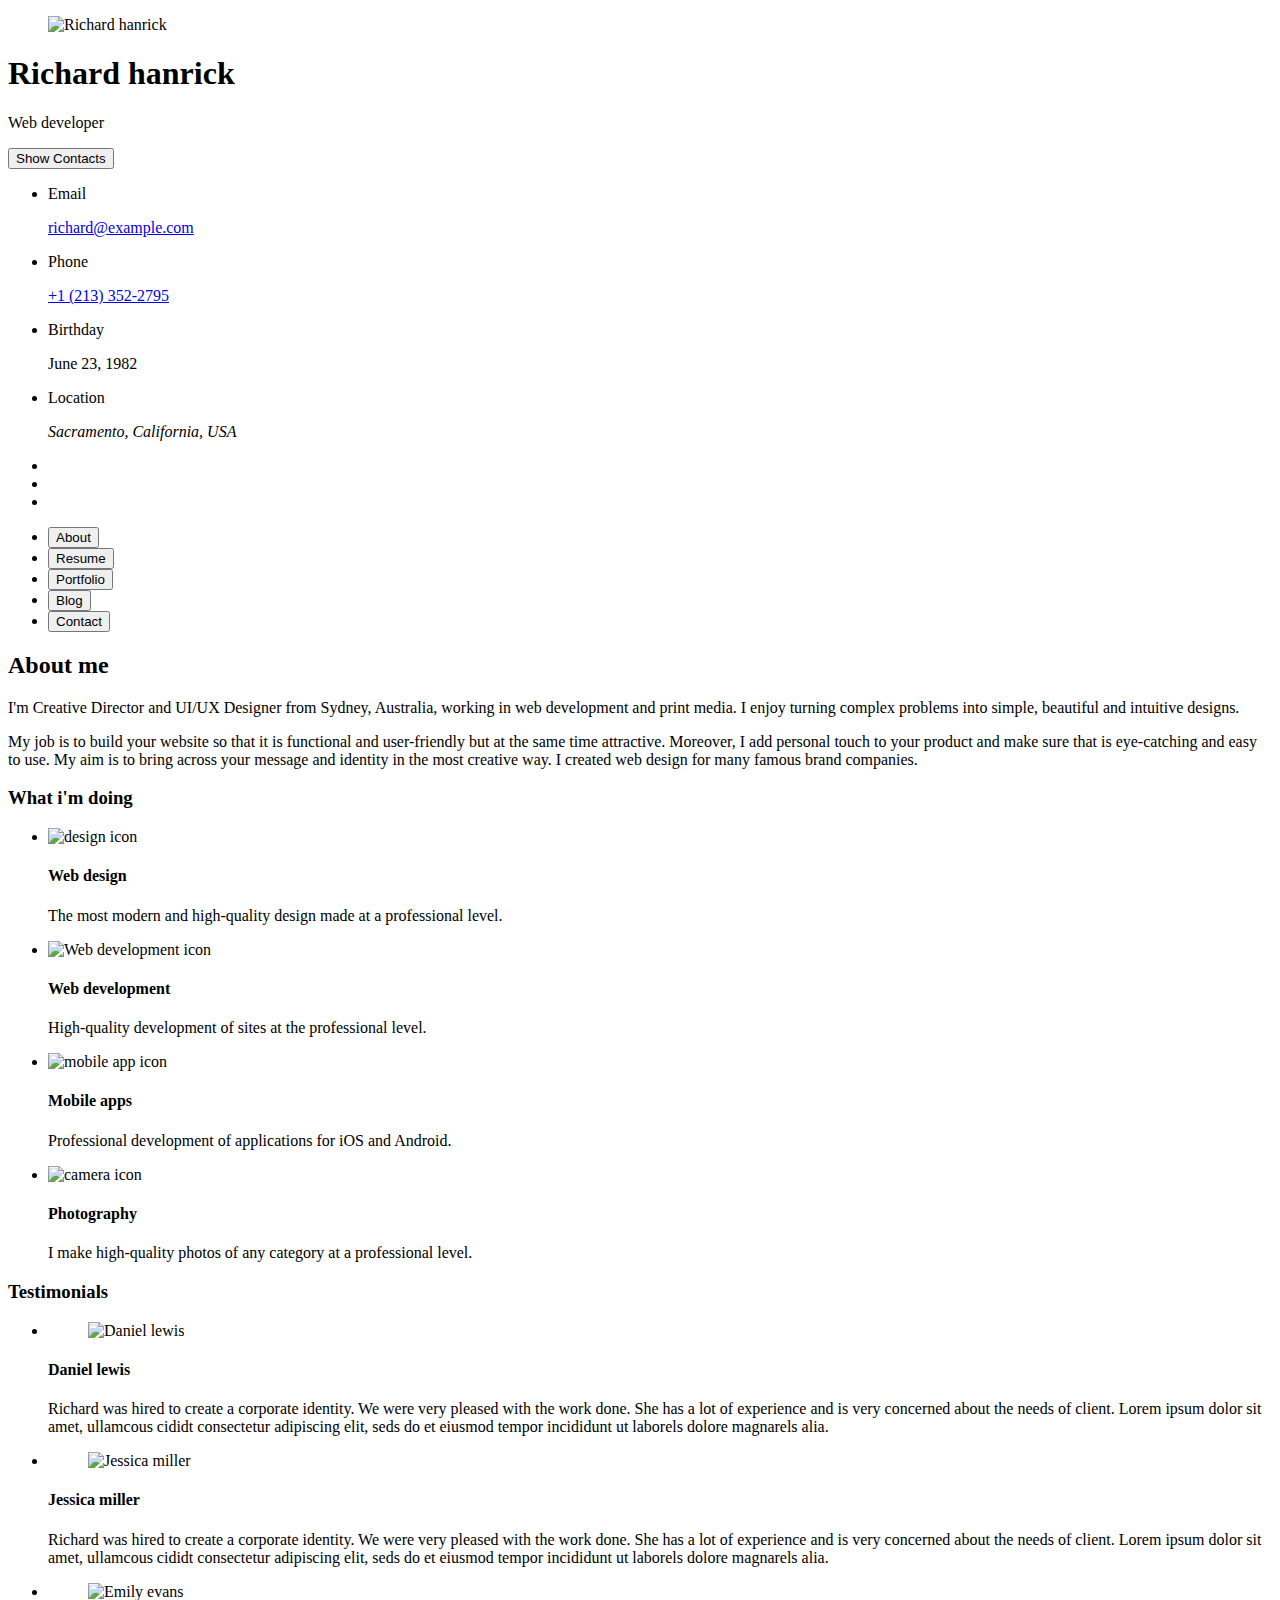
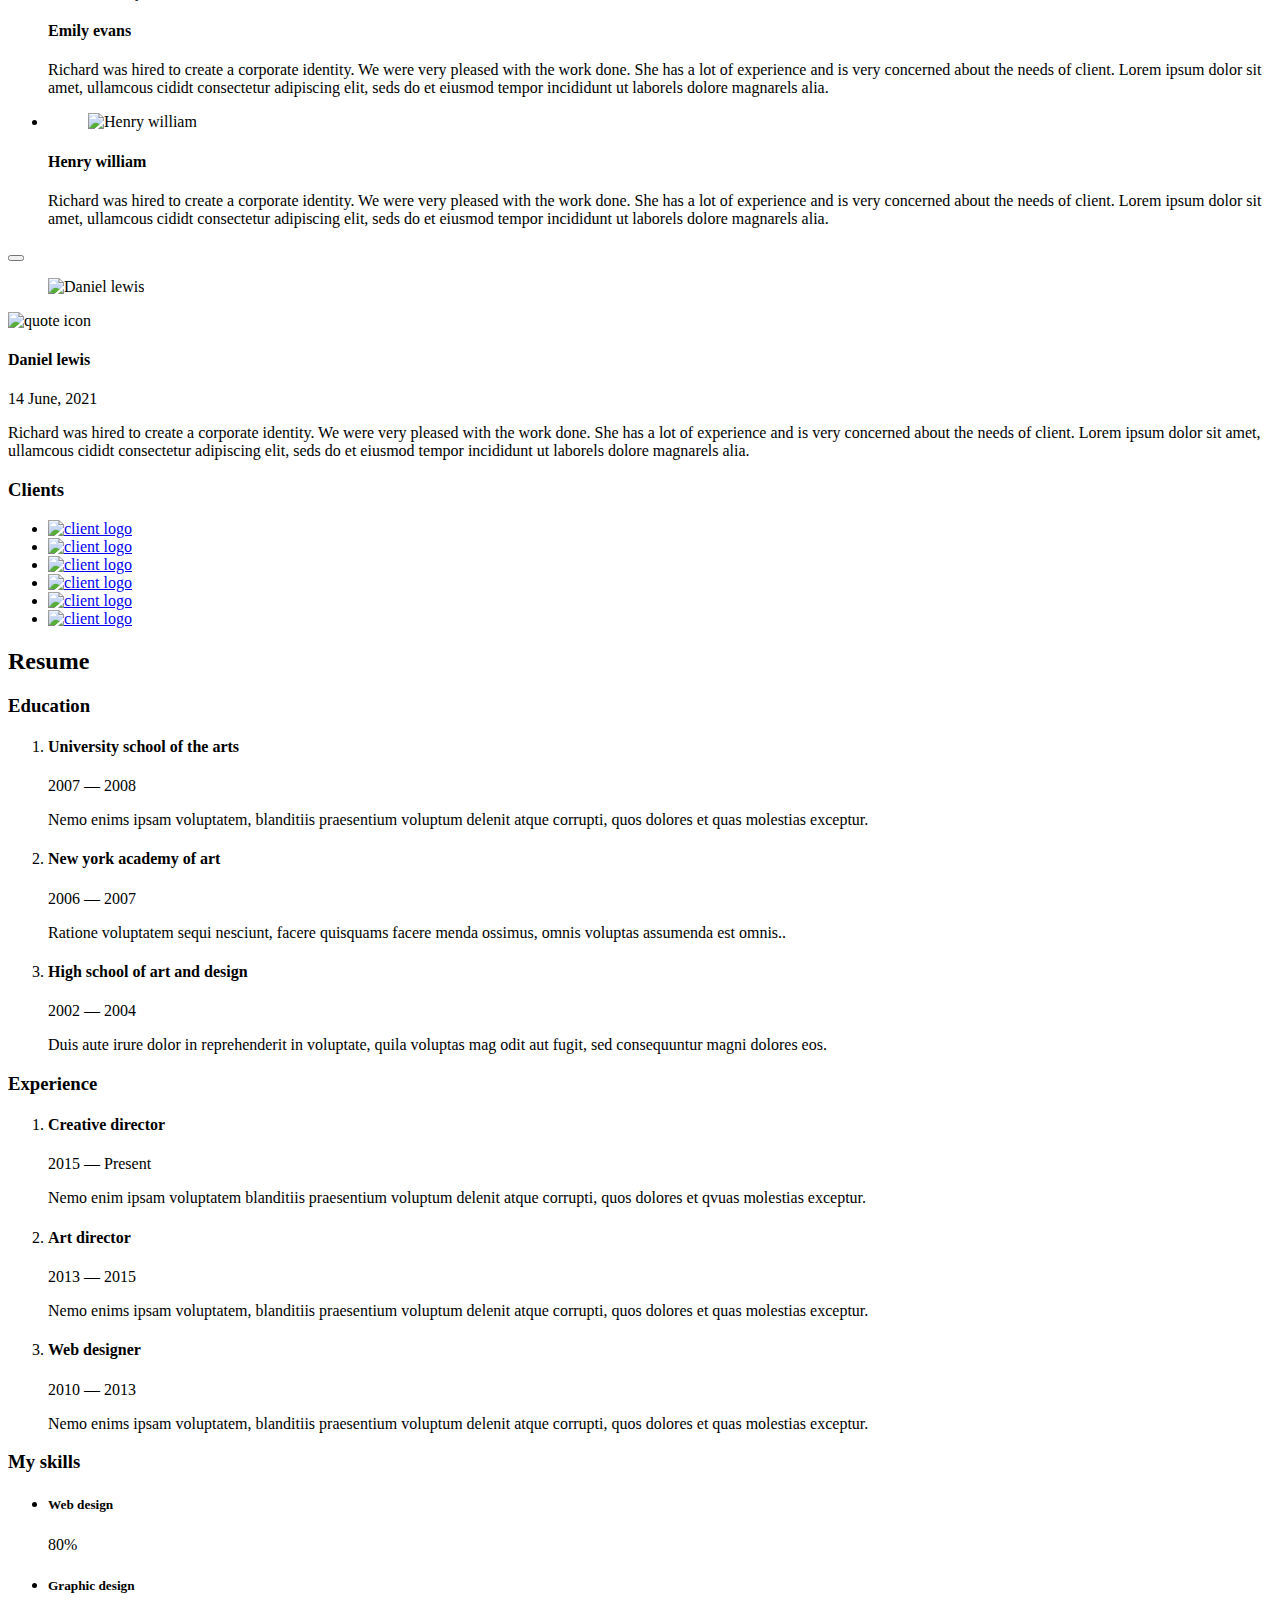
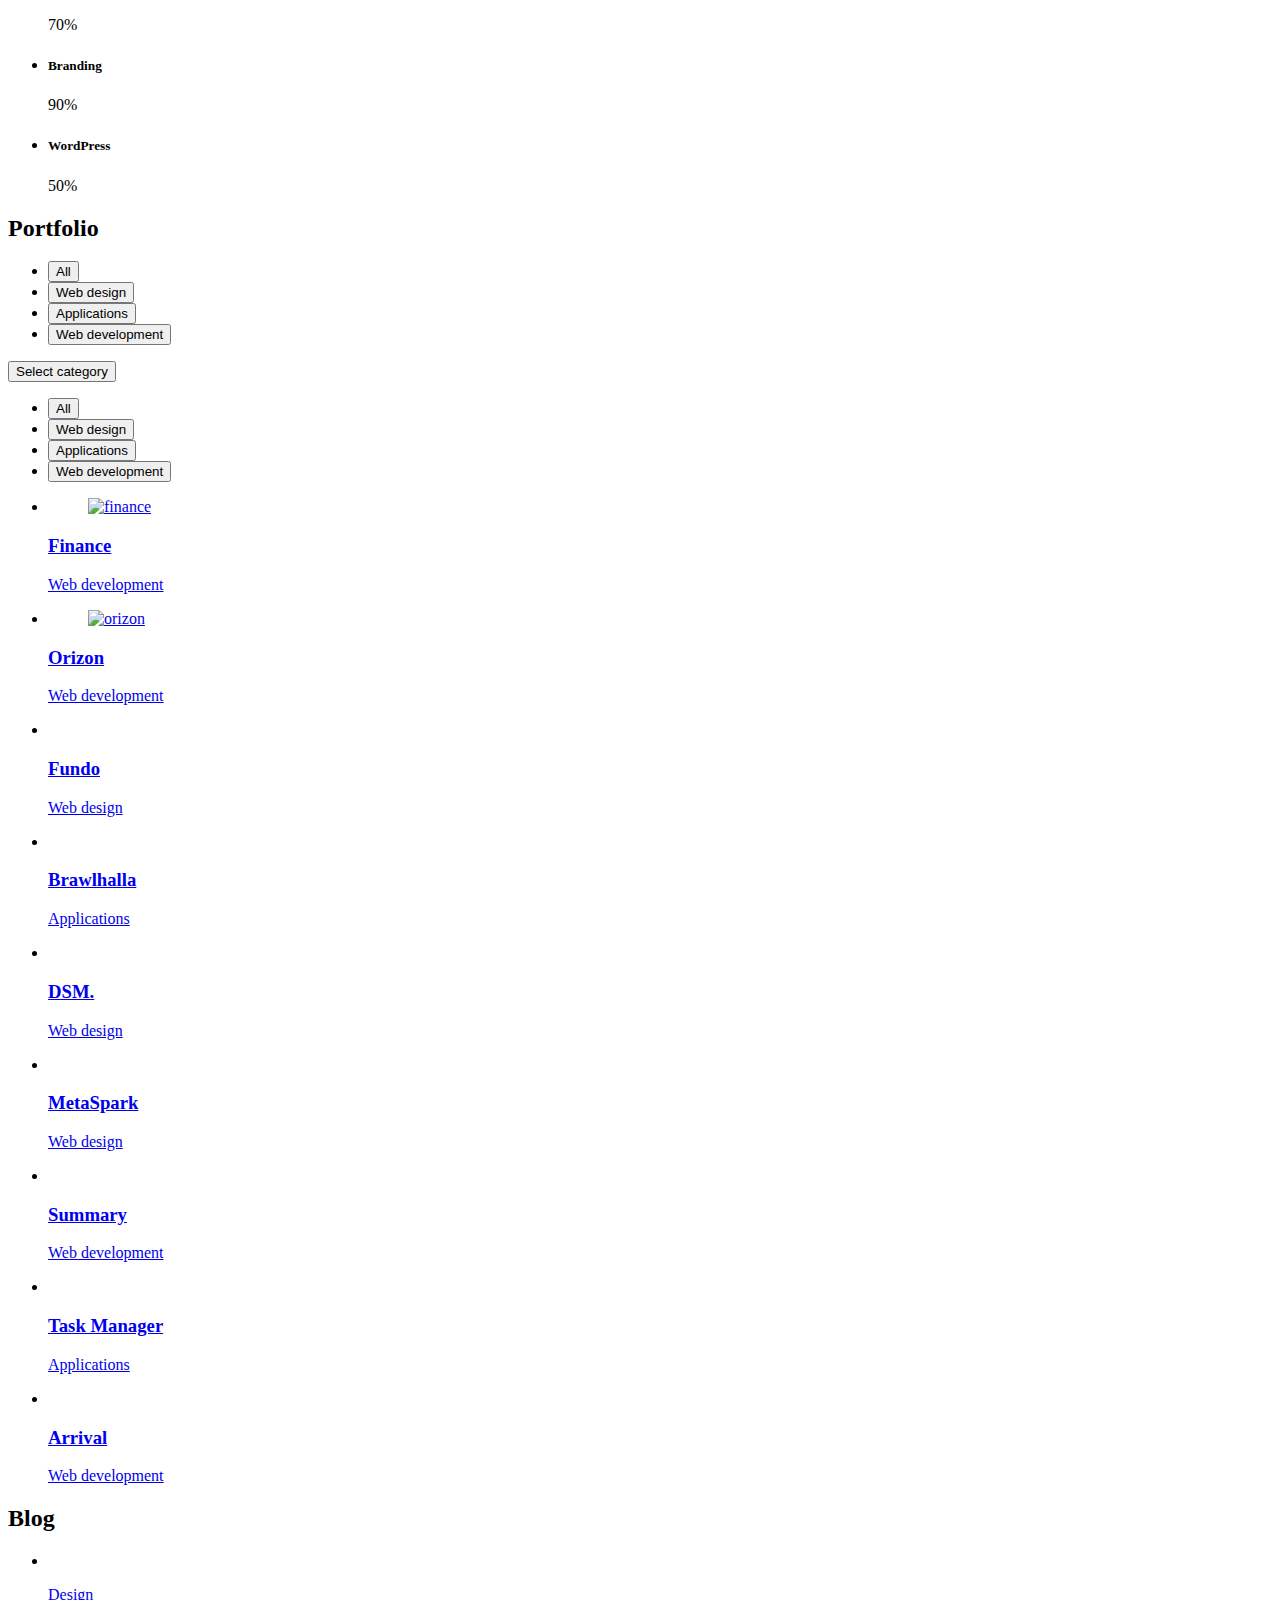
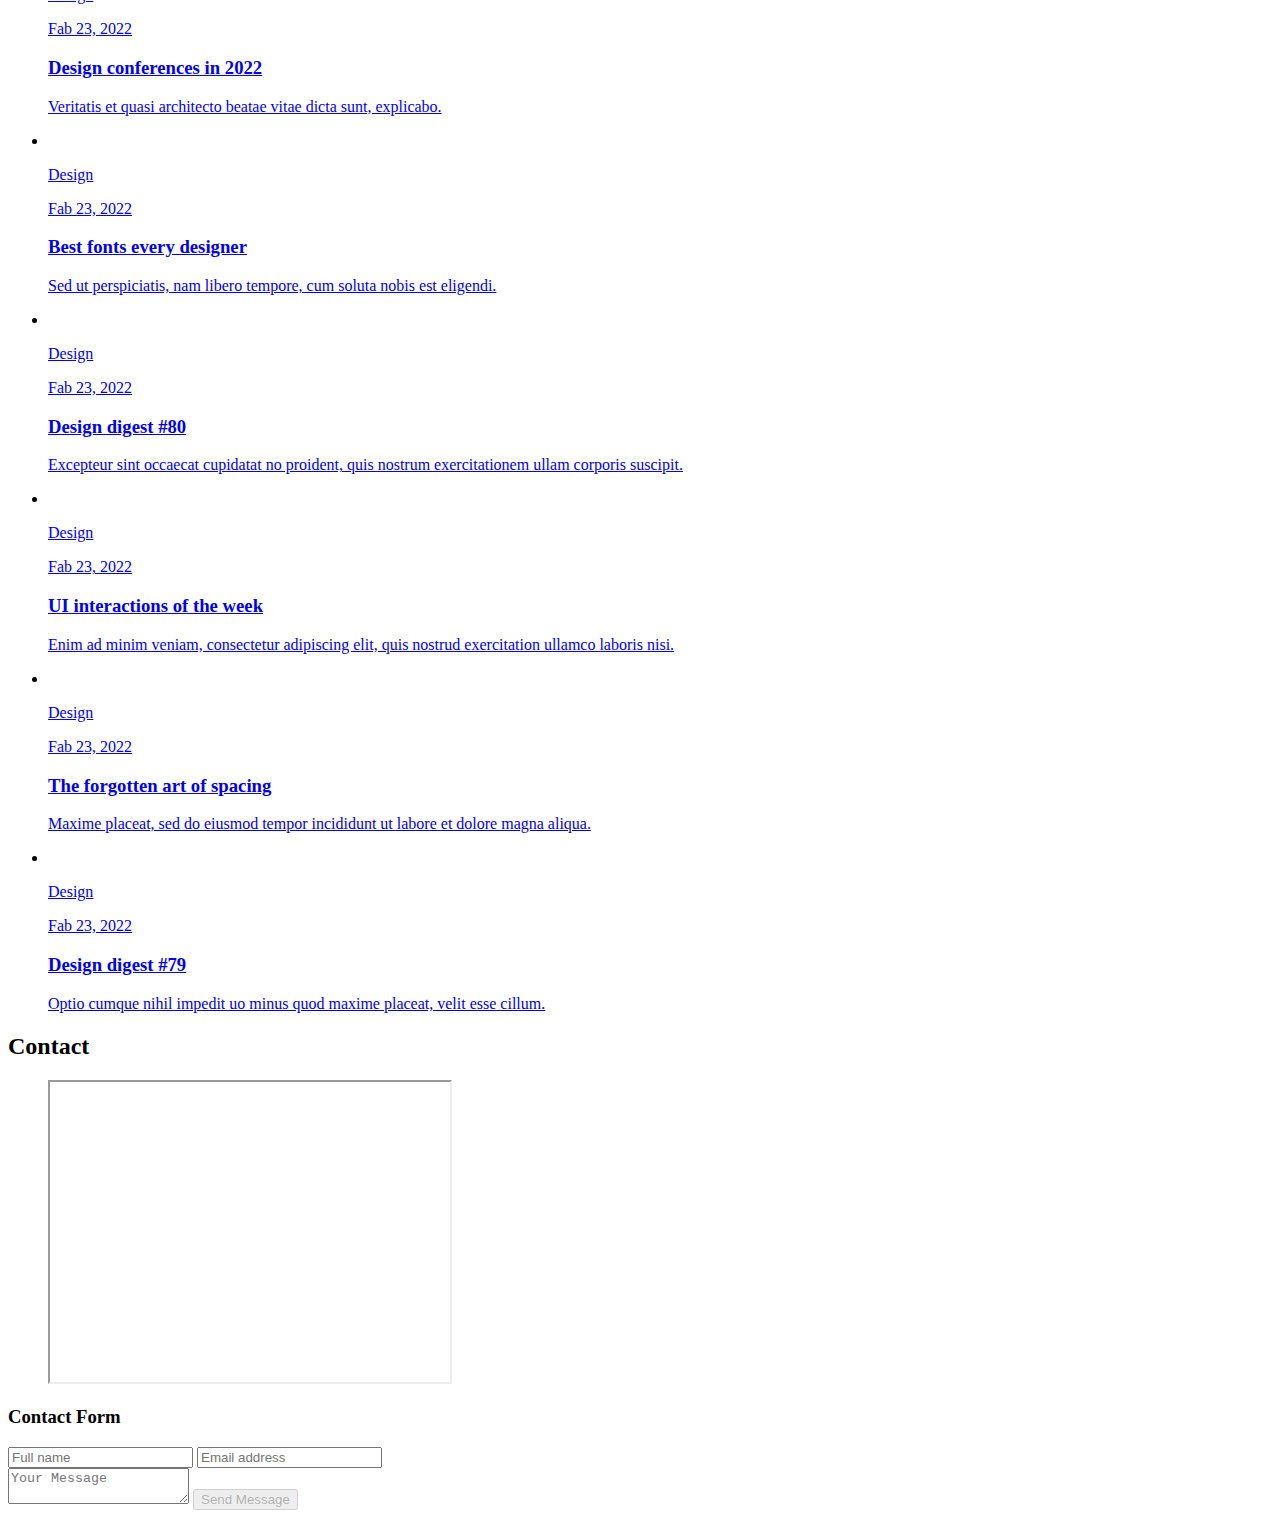
==== index.html @ 4e48741e "adding index.html" ====
<!DOCTYPE html>
<html lang="en">

<head>
  <meta charset="UTF-8">
  <meta http-equiv="X-UA-Compatible" content="IE=edge">
  <meta name="viewport" content="width=device-width, initial-scale=1.0">
  <title>vCard - Personal Portfolio</title>

  <!--
    - favicon
  -->
  <link rel="shortcut icon" href="./assets/images/logo.ico" type="image/x-icon">

  <!--
    - custom css link
  -->
  <link rel="stylesheet" href="./assets/css/style.css">

  <!--
    - google font link
  -->
  <link rel="preconnect" href="https://fonts.googleapis.com">
  <link rel="preconnect" href="https://fonts.gstatic.com" crossorigin>
  <link href="https://fonts.googleapis.com/css2?family=Poppins:wght@300;400;500;600&display=swap" rel="stylesheet">
</head>

<body>

  <!--
    - #MAIN
  -->

  <main>

    <!--
      - #SIDEBAR
    -->

    <aside class="sidebar" data-sidebar>

      <div class="sidebar-info">

        <figure class="avatar-box">
          <img src="./assets/images/my-avatar.png" alt="Richard hanrick" width="80">
        </figure>

        <div class="info-content">
          <h1 class="name" title="Richard hanrick">Richard hanrick</h1>

          <p class="title">Web developer</p>
        </div>

        <button class="info_more-btn" data-sidebar-btn>
          <span>Show Contacts</span>

          <ion-icon name="chevron-down"></ion-icon>
        </button>

      </div>

      <div class="sidebar-info_more">

        <div class="separator"></div>

        <ul class="contacts-list">

          <li class="contact-item">

            <div class="icon-box">
              <ion-icon name="mail-outline"></ion-icon>
            </div>

            <div class="contact-info">
              <p class="contact-title">Email</p>

              <a href="mailto:richard@example.com" class="contact-link">richard@example.com</a>
            </div>

          </li>

          <li class="contact-item">

            <div class="icon-box">
              <ion-icon name="phone-portrait-outline"></ion-icon>
            </div>

            <div class="contact-info">
              <p class="contact-title">Phone</p>

              <a href="tel:+12133522795" class="contact-link">+1 (213) 352-2795</a>
            </div>

          </li>

          <li class="contact-item">

            <div class="icon-box">
              <ion-icon name="calendar-outline"></ion-icon>
            </div>

            <div class="contact-info">
              <p class="contact-title">Birthday</p>

              <time datetime="1982-06-23">June 23, 1982</time>
            </div>

          </li>

          <li class="contact-item">

            <div class="icon-box">
              <ion-icon name="location-outline"></ion-icon>
            </div>

            <div class="contact-info">
              <p class="contact-title">Location</p>

              <address>Sacramento, California, USA</address>
            </div>

          </li>

        </ul>

        <div class="separator"></div>

        <ul class="social-list">

          <li class="social-item">
            <a href="#" class="social-link">
              <ion-icon name="logo-facebook"></ion-icon>
            </a>
          </li>

          <li class="social-item">
            <a href="#" class="social-link">
              <ion-icon name="logo-twitter"></ion-icon>
            </a>
          </li>

          <li class="social-item">
            <a href="#" class="social-link">
              <ion-icon name="logo-instagram"></ion-icon>
            </a>
          </li>

        </ul>

      </div>

    </aside>





    <!--
      - #main-content
    -->

    <div class="main-content">

      <!--
        - #NAVBAR
      -->

      <nav class="navbar">

        <ul class="navbar-list">

          <li class="navbar-item">
            <button class="navbar-link  active" data-nav-link>About</button>
          </li>

          <li class="navbar-item">
            <button class="navbar-link" data-nav-link>Resume</button>
          </li>

          <li class="navbar-item">
            <button class="navbar-link" data-nav-link>Portfolio</button>
          </li>

          <li class="navbar-item">
            <button class="navbar-link" data-nav-link>Blog</button>
          </li>

          <li class="navbar-item">
            <button class="navbar-link" data-nav-link>Contact</button>
          </li>

        </ul>

      </nav>





      <!--
        - #ABOUT
      -->

      <article class="about  active" data-page="about">

        <header>
          <h2 class="h2 article-title">About me</h2>
        </header>

        <section class="about-text">
          <p>
            I'm Creative Director and UI/UX Designer from Sydney, Australia, working in web development and print media.
            I enjoy
            turning complex problems into simple, beautiful and intuitive designs.
          </p>

          <p>
            My job is to build your website so that it is functional and user-friendly but at the same time attractive.
            Moreover, I
            add personal touch to your product and make sure that is eye-catching and easy to use. My aim is to bring
            across your
            message and identity in the most creative way. I created web design for many famous brand companies.
          </p>
        </section>


        <!--
          - service
        -->

        <section class="service">

          <h3 class="h3 service-title">What i'm doing</h3>

          <ul class="service-list">

            <li class="service-item">

              <div class="service-icon-box">
                <img src="./assets/images/icon-design.svg
                " alt="design icon" width="40">
              </div>

              <div class="service-content-box">
                <h4 class="h4 service-item-title">Web design</h4>

                <p class="service-item-text">
                  The most modern and high-quality design made at a professional level.
                </p>
              </div>

            </li>

            <li class="service-item">

              <div class="service-icon-box">
                <img src="./assets/images/icon-dev.svg" alt="Web development icon" width="40">
              </div>

              <div class="service-content-box">
                <h4 class="h4 service-item-title">Web development</h4>

                <p class="service-item-text">
                  High-quality development of sites at the professional level.
                </p>
              </div>

            </li>

            <li class="service-item">

              <div class="service-icon-box">
                <img src="./assets/images/icon-app.svg" alt="mobile app icon" width="40">
              </div>

              <div class="service-content-box">
                <h4 class="h4 service-item-title">Mobile apps</h4>

                <p class="service-item-text">
                  Professional development of applications for iOS and Android.
                </p>
              </div>

            </li>

            <li class="service-item">

              <div class="service-icon-box">
                <img src="./assets/images/icon-photo.svg" alt="camera icon" width="40">
              </div>

              <div class="service-content-box">
                <h4 class="h4 service-item-title">Photography</h4>

                <p class="service-item-text">
                  I make high-quality photos of any category at a professional level.
                </p>
              </div>

            </li>

          </ul>

        </section>


        <!--
          - testimonials
        -->

        <section class="testimonials">

          <h3 class="h3 testimonials-title">Testimonials</h3>

          <ul class="testimonials-list has-scrollbar">

            <li class="testimonials-item">
              <div class="content-card" data-testimonials-item>

                <figure class="testimonials-avatar-box">
                  <img src="./assets/images/avatar-1.png" alt="Daniel lewis" width="60" data-testimonials-avatar>
                </figure>

                <h4 class="h4 testimonials-item-title" data-testimonials-title>Daniel lewis</h4>

                <div class="testimonials-text" data-testimonials-text>
                  <p>
                    Richard was hired to create a corporate identity. We were very pleased with the work done. She has a
                    lot of experience
                    and is very concerned about the needs of client. Lorem ipsum dolor sit amet, ullamcous cididt
                    consectetur adipiscing
                    elit, seds do et eiusmod tempor incididunt ut laborels dolore magnarels alia.
                  </p>
                </div>

              </div>
            </li>

            <li class="testimonials-item">
              <div class="content-card" data-testimonials-item>

                <figure class="testimonials-avatar-box">
                  <img src="./assets/images/avatar-2.png" alt="Jessica miller" width="60" data-testimonials-avatar>
                </figure>

                <h4 class="h4 testimonials-item-title" data-testimonials-title>Jessica miller</h4>

                <div class="testimonials-text" data-testimonials-text>
                  <p>
                    Richard was hired to create a corporate identity. We were very pleased with the work done. She has a
                    lot of experience
                    and is very concerned about the needs of client. Lorem ipsum dolor sit amet, ullamcous cididt
                    consectetur adipiscing
                    elit, seds do et eiusmod tempor incididunt ut laborels dolore magnarels alia.
                  </p>
                </div>

              </div>
            </li>

            <li class="testimonials-item">
              <div class="content-card" data-testimonials-item>

                <figure class="testimonials-avatar-box">
                  <img src="./assets/images/avatar-3.png" alt="Emily evans" width="60" data-testimonials-avatar>
                </figure>

                <h4 class="h4 testimonials-item-title" data-testimonials-title>Emily evans</h4>

                <div class="testimonials-text" data-testimonials-text>
                  <p>
                    Richard was hired to create a corporate identity. We were very pleased with the work done. She has a
                    lot of experience
                    and is very concerned about the needs of client. Lorem ipsum dolor sit amet, ullamcous cididt
                    consectetur adipiscing
                    elit, seds do et eiusmod tempor incididunt ut laborels dolore magnarels alia.
                  </p>
                </div>

              </div>
            </li>

            <li class="testimonials-item">
              <div class="content-card" data-testimonials-item>

                <figure class="testimonials-avatar-box">
                  <img src="./assets/images/avatar-4.png" alt="Henry william" width="60" data-testimonials-avatar>
                </figure>

                <h4 class="h4 testimonials-item-title" data-testimonials-title>Henry william</h4>

                <div class="testimonials-text" data-testimonials-text>
                  <p>
                    Richard was hired to create a corporate identity. We were very pleased with the work done. She has a
                    lot of experience
                    and is very concerned about the needs of client. Lorem ipsum dolor sit amet, ullamcous cididt
                    consectetur adipiscing
                    elit, seds do et eiusmod tempor incididunt ut laborels dolore magnarels alia.
                  </p>
                </div>

              </div>
            </li>

          </ul>

        </section>


        <!--
          - testimonials modal
        -->

        <div class="modal-container" data-modal-container>

          <div class="overlay" data-overlay></div>

          <section class="testimonials-modal">

            <button class="modal-close-btn" data-modal-close-btn>
              <ion-icon name="close-outline"></ion-icon>
            </button>

            <div class="modal-img-wrapper">
              <figure class="modal-avatar-box">
                <img src="./assets/images/avatar-1.png" alt="Daniel lewis" width="80" data-modal-img>
              </figure>

              <img src="./assets/images/icon-quote.svg" alt="quote icon">
            </div>

            <div class="modal-content">

              <h4 class="h3 modal-title" data-modal-title>Daniel lewis</h4>

              <time datetime="2021-06-14">14 June, 2021</time>

              <div data-modal-text>
                <p>
                  Richard was hired to create a corporate identity. We were very pleased with the work done. She has a
                  lot of experience
                  and is very concerned about the needs of client. Lorem ipsum dolor sit amet, ullamcous cididt
                  consectetur adipiscing
                  elit, seds do et eiusmod tempor incididunt ut laborels dolore magnarels alia.
                </p>
              </div>

            </div>

          </section>

        </div>


        <!--
          - clients
        -->

        <section class="clients">

          <h3 class="h3 clients-title">Clients</h3>

          <ul class="clients-list has-scrollbar">

            <li class="clients-item">
              <a href="#">
                <img src="./assets/images/logo-1-color.png" alt="client logo">
              </a>
            </li>

            <li class="clients-item">
              <a href="#">
                <img src="./assets/images/logo-2-color.png" alt="client logo">
              </a>
            </li>

            <li class="clients-item">
              <a href="#">
                <img src="./assets/images/logo-3-color.png" alt="client logo">
              </a>
            </li>

            <li class="clients-item">
              <a href="#">
                <img src="./assets/images/logo-4-color.png" alt="client logo">
              </a>
            </li>

            <li class="clients-item">
              <a href="#">
                <img src="./assets/images/logo-5-color.png" alt="client logo">
              </a>
            </li>

            <li class="clients-item">
              <a href="#">
                <img src="./assets/images/logo-6-color.png" alt="client logo">
              </a>
            </li>

          </ul>

        </section>

      </article>





      <!--
        - #RESUME
      -->

      <article class="resume" data-page="resume">

        <header>
          <h2 class="h2 article-title">Resume</h2>
        </header>

        <section class="timeline">

          <div class="title-wrapper">
            <div class="icon-box">
              <ion-icon name="book-outline"></ion-icon>
            </div>

            <h3 class="h3">Education</h3>
          </div>

          <ol class="timeline-list">

            <li class="timeline-item">

              <h4 class="h4 timeline-item-title">University school of the arts</h4>

              <span>2007 — 2008</span>

              <p class="timeline-text">
                Nemo enims ipsam voluptatem, blanditiis praesentium voluptum delenit atque corrupti, quos dolores et
                quas molestias
                exceptur.
              </p>

            </li>

            <li class="timeline-item">

              <h4 class="h4 timeline-item-title">New york academy of art</h4>

              <span>2006 — 2007</span>

              <p class="timeline-text">
                Ratione voluptatem sequi nesciunt, facere quisquams facere menda ossimus, omnis voluptas assumenda est
                omnis..
              </p>

            </li>

            <li class="timeline-item">

              <h4 class="h4 timeline-item-title">High school of art and design</h4>

              <span>2002 — 2004</span>

              <p class="timeline-text">
                Duis aute irure dolor in reprehenderit in voluptate, quila voluptas mag odit aut fugit, sed consequuntur
                magni dolores
                eos.
              </p>

            </li>

          </ol>

        </section>

        <section class="timeline">

          <div class="title-wrapper">
            <div class="icon-box">
              <ion-icon name="book-outline"></ion-icon>
            </div>

            <h3 class="h3">Experience</h3>
          </div>

          <ol class="timeline-list">

            <li class="timeline-item">

              <h4 class="h4 timeline-item-title">Creative director</h4>

              <span>2015 — Present</span>

              <p class="timeline-text">
                Nemo enim ipsam voluptatem blanditiis praesentium voluptum delenit atque corrupti, quos dolores et qvuas
                molestias
                exceptur.
              </p>

            </li>

            <li class="timeline-item">

              <h4 class="h4 timeline-item-title">Art director</h4>

              <span>2013 — 2015</span>

              <p class="timeline-text">
                Nemo enims ipsam voluptatem, blanditiis praesentium voluptum delenit atque corrupti, quos dolores et
                quas molestias
                exceptur.
              </p>

            </li>

            <li class="timeline-item">

              <h4 class="h4 timeline-item-title">Web designer</h4>

              <span>2010 — 2013</span>

              <p class="timeline-text">
                Nemo enims ipsam voluptatem, blanditiis praesentium voluptum delenit atque corrupti, quos dolores et
                quas molestias
                exceptur.
              </p>

            </li>

          </ol>

        </section>

        <section class="skill">

          <h3 class="h3 skills-title">My skills</h3>

          <ul class="skills-list content-card">

            <li class="skills-item">

              <div class="title-wrapper">
                <h5 class="h5">Web design</h5>
                <data value="80">80%</data>
              </div>

              <div class="skill-progress-bg">
                <div class="skill-progress-fill" style="width: 80%;"></div>
              </div>

            </li>

            <li class="skills-item">

              <div class="title-wrapper">
                <h5 class="h5">Graphic design</h5>
                <data value="70">70%</data>
              </div>

              <div class="skill-progress-bg">
                <div class="skill-progress-fill" style="width: 70%;"></div>
              </div>

            </li>

            <li class="skills-item">

              <div class="title-wrapper">
                <h5 class="h5">Branding</h5>
                <data value="90">90%</data>
              </div>

              <div class="skill-progress-bg">
                <div class="skill-progress-fill" style="width: 90%;"></div>
              </div>

            </li>

            <li class="skills-item">

              <div class="title-wrapper">
                <h5 class="h5">WordPress</h5>
                <data value="50">50%</data>
              </div>

              <div class="skill-progress-bg">
                <div class="skill-progress-fill" style="width: 50%;"></div>
              </div>

            </li>

          </ul>

        </section>

      </article>





      <!--
        - #PORTFOLIO
      -->

      <article class="portfolio" data-page="portfolio">

        <header>
          <h2 class="h2 article-title">Portfolio</h2>
        </header>

        <section class="projects">

          <ul class="filter-list">

            <li class="filter-item">
              <button class="active" data-filter-btn>All</button>
            </li>

            <li class="filter-item">
              <button data-filter-btn>Web design</button>
            </li>

            <li class="filter-item">
              <button data-filter-btn>Applications</button>
            </li>

            <li class="filter-item">
              <button data-filter-btn>Web development</button>
            </li>

          </ul>

          <div class="filter-select-box">

            <button class="filter-select" data-select>

              <div class="select-value" data-selecct-value>Select category</div>

              <div class="select-icon">
                <ion-icon name="chevron-down"></ion-icon>
              </div>

            </button>

            <ul class="select-list">

              <li class="select-item">
                <button data-select-item>All</button>
              </li>

              <li class="select-item">
                <button data-select-item>Web design</button>
              </li>

              <li class="select-item">
                <button data-select-item>Applications</button>
              </li>

              <li class="select-item">
                <button data-select-item>Web development</button>
              </li>

            </ul>

          </div>

          <ul class="project-list">

            <li class="project-item  active" data-filter-item data-category="web development">
              <a href="#">

                <figure class="project-img">
                  <div class="project-item-icon-box">
                    <ion-icon name="eye-outline"></ion-icon>
                  </div>

                  <img src="./assets/images/project-1.jpg" alt="finance" loading="lazy">
                </figure>

                <h3 class="project-title">Finance</h3>

                <p class="project-category">Web development</p>

              </a>
            </li>

            <li class="project-item  active" data-filter-item data-category="web development">
              <a href="#">

                <figure class="project-img">
                  <div class="project-item-icon-box">
                    <ion-icon name="eye-outline"></ion-icon>
                  </div>

                  <img src="./assets/images/project-2.png" alt="orizon" loading="lazy">
                </figure>

                <h3 class="project-title">Orizon</h3>

                <p class="project-category">Web development</p>

              </a>
            </li>

            <li class="project-item  active" data-filter-item data-category="web design">
              <a href="#">

                <figure class="project-img">
                  <div class="project-item-icon-box">
                    <ion-icon name="eye-outline"></ion-icon>
                  </div>

                  <img src="./assets/images/project-3.jpg" alt="fundo" loading="lazy">
                </figure>

                <h3 class="project-title">Fundo</h3>

                <p class="project-category">Web design</p>

              </a>
            </li>

            <li class="project-item  active" data-filter-item data-category="applications">
              <a href="#">

                <figure class="project-img">
                  <div class="project-item-icon-box">
                    <ion-icon name="eye-outline"></ion-icon>
                  </div>

                  <img src="./assets/images/project-4.png" alt="brawlhalla" loading="lazy">
                </figure>

                <h3 class="project-title">Brawlhalla</h3>

                <p class="project-category">Applications</p>

              </a>
            </li>

            <li class="project-item  active" data-filter-item data-category="web design">
              <a href="#">

                <figure class="project-img">
                  <div class="project-item-icon-box">
                    <ion-icon name="eye-outline"></ion-icon>
                  </div>

                  <img src="./assets/images/project-5.png" alt="dsm." loading="lazy">
                </figure>

                <h3 class="project-title">DSM.</h3>

                <p class="project-category">Web design</p>

              </a>
            </li>

            <li class="project-item  active" data-filter-item data-category="web design">
              <a href="#">

                <figure class="project-img">
                  <div class="project-item-icon-box">
                    <ion-icon name="eye-outline"></ion-icon>
                  </div>

                  <img src="./assets/images/project-6.png" alt="metaspark" loading="lazy">
                </figure>

                <h3 class="project-title">MetaSpark</h3>

                <p class="project-category">Web design</p>

              </a>
            </li>

            <li class="project-item  active" data-filter-item data-category="web development">
              <a href="#">

                <figure class="project-img">
                  <div class="project-item-icon-box">
                    <ion-icon name="eye-outline"></ion-icon>
                  </div>

                  <img src="./assets/images/project-7.png" alt="summary" loading="lazy">
                </figure>

                <h3 class="project-title">Summary</h3>

                <p class="project-category">Web development</p>

              </a>
            </li>

            <li class="project-item  active" data-filter-item data-category="applications">
              <a href="#">

                <figure class="project-img">
                  <div class="project-item-icon-box">
                    <ion-icon name="eye-outline"></ion-icon>
                  </div>

                  <img src="./assets/images/project-8.jpg" alt="task manager" loading="lazy">
                </figure>

                <h3 class="project-title">Task Manager</h3>

                <p class="project-category">Applications</p>

              </a>
            </li>

            <li class="project-item  active" data-filter-item data-category="web development">
              <a href="#">

                <figure class="project-img">
                  <div class="project-item-icon-box">
                    <ion-icon name="eye-outline"></ion-icon>
                  </div>

                  <img src="./assets/images/project-9.png" alt="arrival" loading="lazy">
                </figure>

                <h3 class="project-title">Arrival</h3>

                <p class="project-category">Web development</p>

              </a>
            </li>

          </ul>

        </section>

      </article>





      <!--
        - #BLOG
      -->

      <article class="blog" data-page="blog">

        <header>
          <h2 class="h2 article-title">Blog</h2>
        </header>

        <section class="blog-posts">

          <ul class="blog-posts-list">

            <li class="blog-post-item">
              <a href="#">

                <figure class="blog-banner-box">
                  <img src="./assets/images/blog-1.jpg" alt="Design conferences in 2022" loading="lazy">
                </figure>

                <div class="blog-content">

                  <div class="blog-meta">
                    <p class="blog-category">Design</p>

                    <span class="dot"></span>

                    <time datetime="2022-02-23">Fab 23, 2022</time>
                  </div>

                  <h3 class="h3 blog-item-title">Design conferences in 2022</h3>

                  <p class="blog-text">
                    Veritatis et quasi architecto beatae vitae dicta sunt, explicabo.
                  </p>

                </div>

              </a>
            </li>

            <li class="blog-post-item">
              <a href="#">

                <figure class="blog-banner-box">
                  <img src="./assets/images/blog-2.jpg" alt="Best fonts every designer" loading="lazy">
                </figure>

                <div class="blog-content">

                  <div class="blog-meta">
                    <p class="blog-category">Design</p>

                    <span class="dot"></span>

                    <time datetime="2022-02-23">Fab 23, 2022</time>
                  </div>

                  <h3 class="h3 blog-item-title">Best fonts every designer</h3>

                  <p class="blog-text">
                    Sed ut perspiciatis, nam libero tempore, cum soluta nobis est eligendi.
                  </p>

                </div>

              </a>
            </li>

            <li class="blog-post-item">
              <a href="#">

                <figure class="blog-banner-box">
                  <img src="./assets/images/blog-3.jpg" alt="Design digest #80" loading="lazy">
                </figure>

                <div class="blog-content">

                  <div class="blog-meta">
                    <p class="blog-category">Design</p>

                    <span class="dot"></span>

                    <time datetime="2022-02-23">Fab 23, 2022</time>
                  </div>

                  <h3 class="h3 blog-item-title">Design digest #80</h3>

                  <p class="blog-text">
                    Excepteur sint occaecat cupidatat no proident, quis nostrum exercitationem ullam corporis suscipit.
                  </p>

                </div>

              </a>
            </li>

            <li class="blog-post-item">
              <a href="#">

                <figure class="blog-banner-box">
                  <img src="./assets/images/blog-4.jpg" alt="UI interactions of the week" loading="lazy">
                </figure>

                <div class="blog-content">

                  <div class="blog-meta">
                    <p class="blog-category">Design</p>

                    <span class="dot"></span>

                    <time datetime="2022-02-23">Fab 23, 2022</time>
                  </div>

                  <h3 class="h3 blog-item-title">UI interactions of the week</h3>

                  <p class="blog-text">
                    Enim ad minim veniam, consectetur adipiscing elit, quis nostrud exercitation ullamco laboris nisi.
                  </p>

                </div>

              </a>
            </li>

            <li class="blog-post-item">
              <a href="#">

                <figure class="blog-banner-box">
                  <img src="./assets/images/blog-5.jpg" alt="The forgotten art of spacing" loading="lazy">
                </figure>

                <div class="blog-content">

                  <div class="blog-meta">
                    <p class="blog-category">Design</p>

                    <span class="dot"></span>

                    <time datetime="2022-02-23">Fab 23, 2022</time>
                  </div>

                  <h3 class="h3 blog-item-title">The forgotten art of spacing</h3>

                  <p class="blog-text">
                    Maxime placeat, sed do eiusmod tempor incididunt ut labore et dolore magna aliqua.
                  </p>

                </div>

              </a>
            </li>

            <li class="blog-post-item">
              <a href="#">

                <figure class="blog-banner-box">
                  <img src="./assets/images/blog-6.jpg" alt="Design digest #79" loading="lazy">
                </figure>

                <div class="blog-content">

                  <div class="blog-meta">
                    <p class="blog-category">Design</p>

                    <span class="dot"></span>

                    <time datetime="2022-02-23">Fab 23, 2022</time>
                  </div>

                  <h3 class="h3 blog-item-title">Design digest #79</h3>

                  <p class="blog-text">
                    Optio cumque nihil impedit uo minus quod maxime placeat, velit esse cillum.
                  </p>

                </div>

              </a>
            </li>

          </ul>

        </section>

      </article>





      <!--
        - #CONTACT
      -->

      <article class="contact" data-page="contact">

        <header>
          <h2 class="h2 article-title">Contact</h2>
        </header>

        <section class="mapbox" data-mapbox>
          <figure>
            <iframe
              src="https://www.google.com/maps/embed?pb=!1m18!1m12!1m3!1d199666.5651251294!2d-121.58334177520186!3d38.56165006739519!2m3!1f0!2f0!3f0!3m2!1i1024!2i768!4f13.1!3m3!1m2!1s0x809ac672b28397f9%3A0x921f6aaa74197fdb!2sSacramento%2C%20CA%2C%20USA!5e0!3m2!1sen!2sbd!4v1647608789441!5m2!1sen!2sbd"
              width="400" height="300" loading="lazy"></iframe>
          </figure>
        </section>

        <section class="contact-form">

          <h3 class="h3 form-title">Contact Form</h3>

          <form action="#" class="form" data-form>

            <div class="input-wrapper">
              <input type="text" name="fullname" class="form-input" placeholder="Full name" required data-form-input>

              <input type="email" name="email" class="form-input" placeholder="Email address" required data-form-input>
            </div>

            <textarea name="message" class="form-input" placeholder="Your Message" required data-form-input></textarea>

            <button class="form-btn" type="submit" disabled data-form-btn>
              <ion-icon name="paper-plane"></ion-icon>
              <span>Send Message</span>
            </button>

          </form>

        </section>

      </article>

    </div>

  </main>






  <!--
    - custom js link
  -->
  <script src="./assets/js/script.js"></script>

  <!--
    - ionicon link
  -->
  <script type="module" src="https://unpkg.com/ionicons@5.5.2/dist/ionicons/ionicons.esm.js"></script>
  <script nomodule src="https://unpkg.com/ionicons@5.5.2/dist/ionicons/ionicons.js"></script>

</body>

</html>
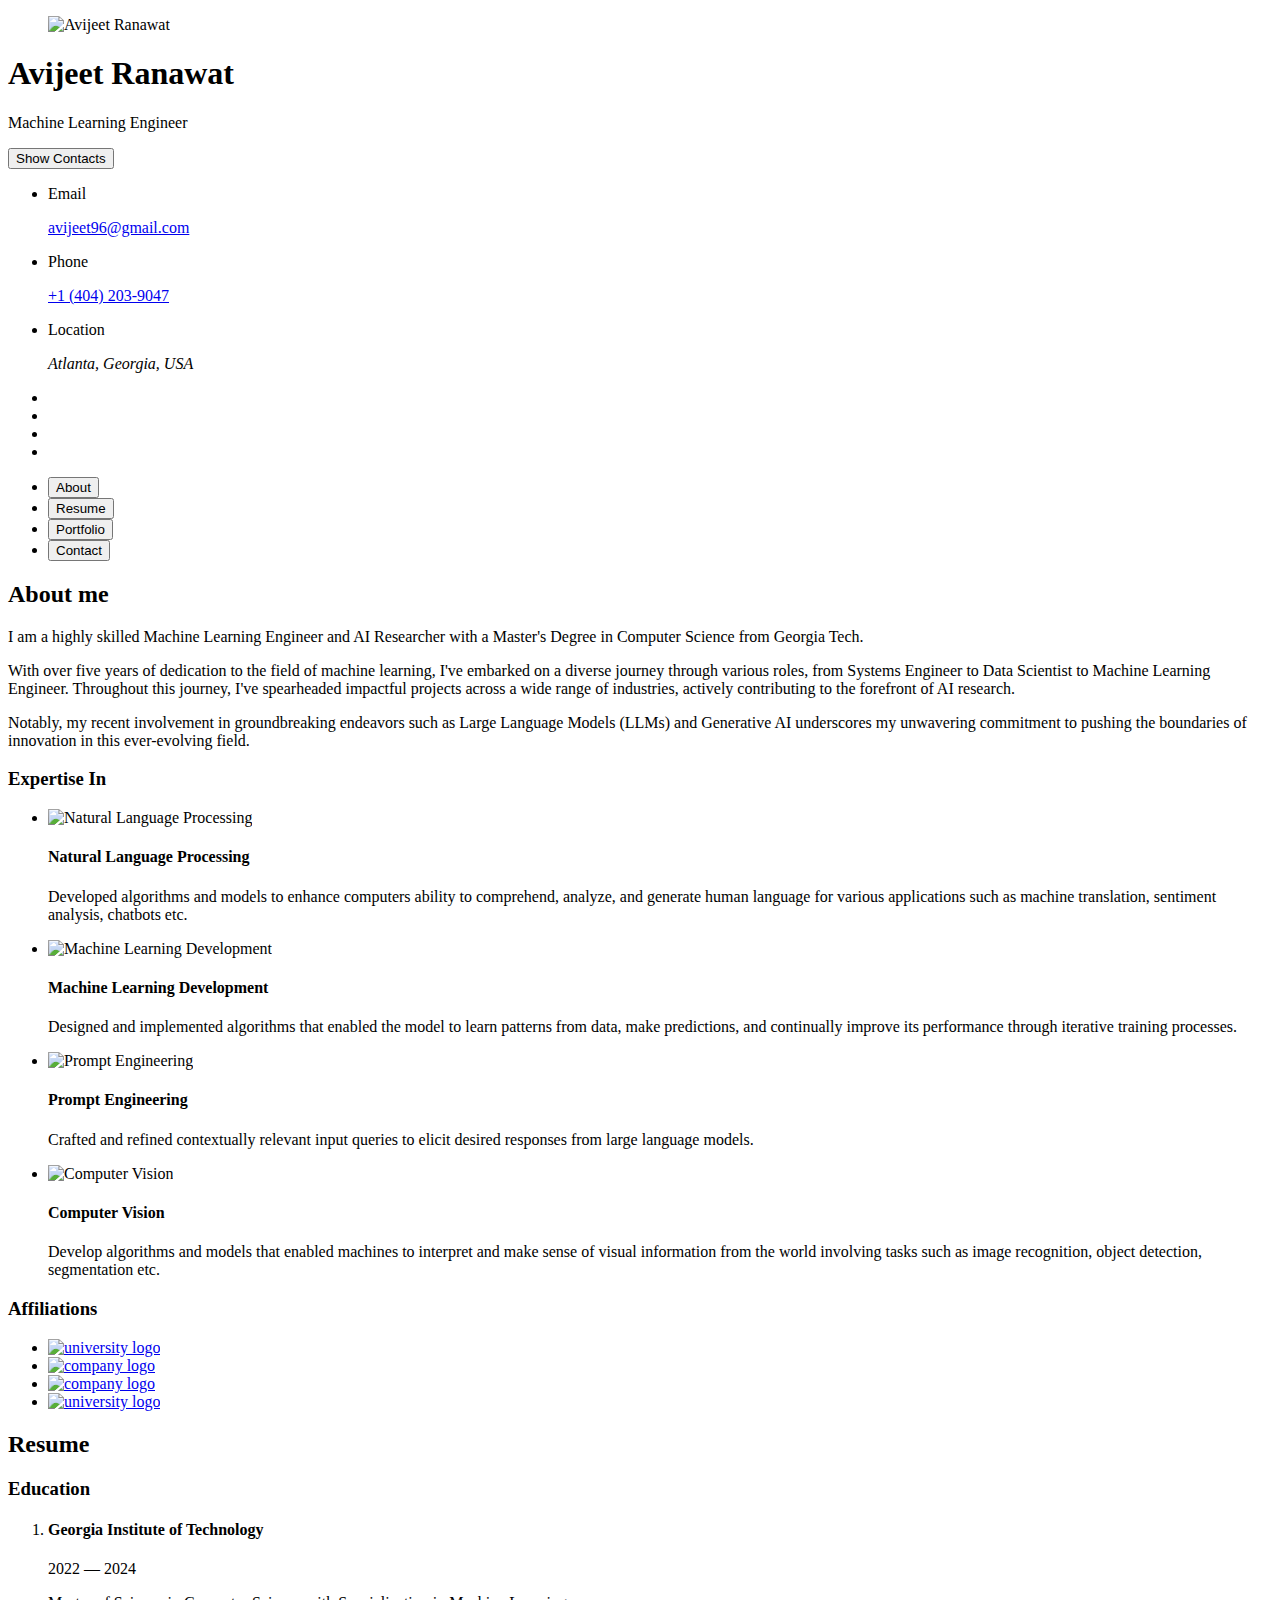
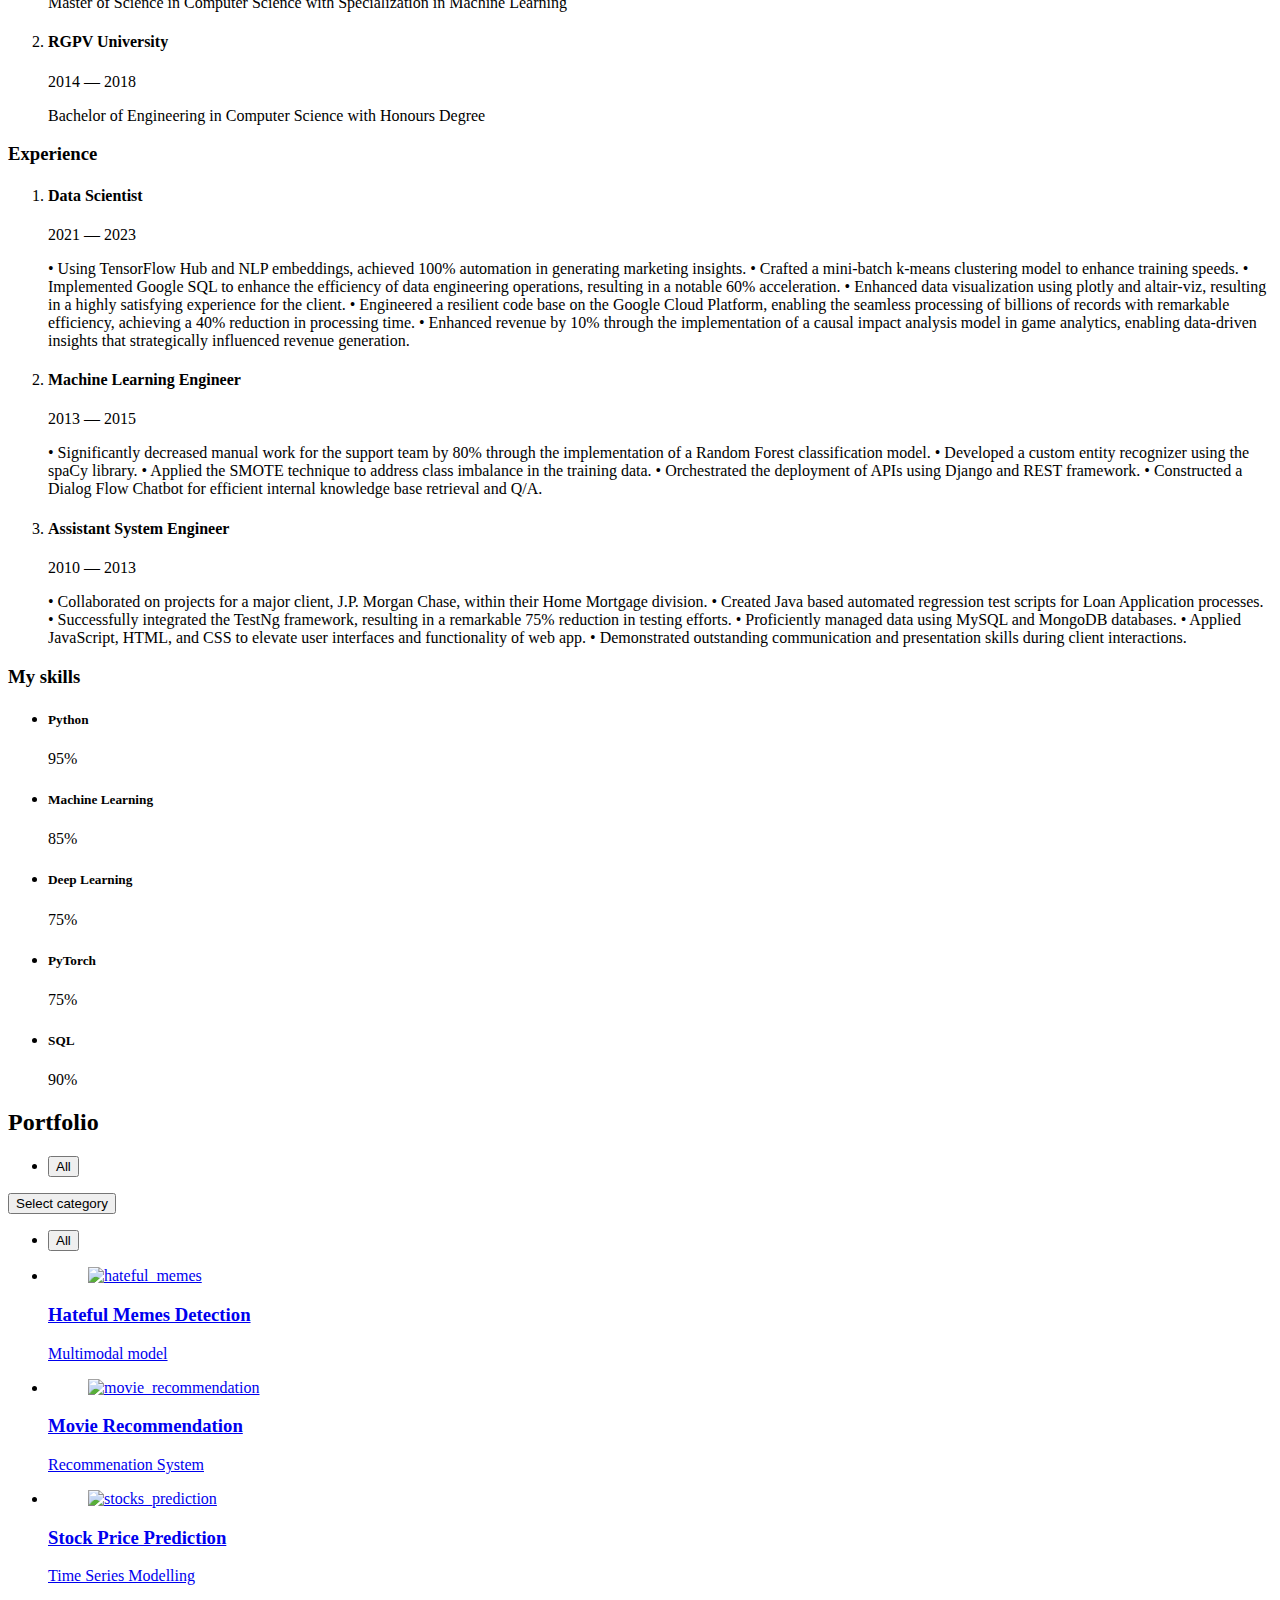
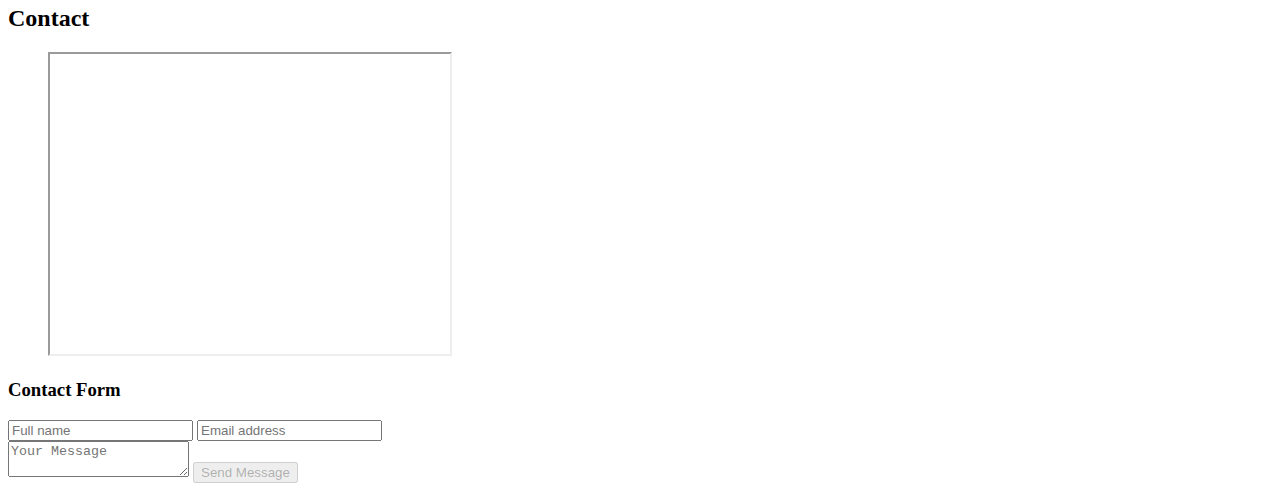
==== commit 50143716: "Update index.html" ====
--- a/index.html
+++ b/index.html
@@ -1,1201 +1,720 @@
-<!DOCTYPE html>
-<html lang="en">
-
-<head>
-  <meta charset="UTF-8">
-  <meta http-equiv="X-UA-Compatible" content="IE=edge">
-  <meta name="viewport" content="width=device-width, initial-scale=1.0">
-  <title>vCard - Personal Portfolio</title>
-
-  <!--
-    - favicon
-  -->
-  <link rel="shortcut icon" href="./assets/images/logo.ico" type="image/x-icon">
-
-  <!--
-    - custom css link
-  -->
-  <link rel="stylesheet" href="./assets/css/style.css">
-
-  <!--
-    - google font link
-  -->
-  <link rel="preconnect" href="https://fonts.googleapis.com">
-  <link rel="preconnect" href="https://fonts.gstatic.com" crossorigin>
-  <link href="https://fonts.googleapis.com/css2?family=Poppins:wght@300;400;500;600&display=swap" rel="stylesheet">
-</head>
-
-<body>
-
-  <!--
-    - #MAIN
-  -->
-
-  <main>
-
-    <!--
-      - #SIDEBAR
-    -->
-
-    <aside class="sidebar" data-sidebar>
-
-      <div class="sidebar-info">
-
-        <figure class="avatar-box">
-          <img src="./assets/images/my-avatar.png" alt="Richard hanrick" width="80">
-        </figure>
-
-        <div class="info-content">
-          <h1 class="name" title="Richard hanrick">Richard hanrick</h1>
-
-          <p class="title">Web developer</p>
-        </div>
-
-        <button class="info_more-btn" data-sidebar-btn>
-          <span>Show Contacts</span>
-
-          <ion-icon name="chevron-down"></ion-icon>
-        </button>
-
-      </div>
-
-      <div class="sidebar-info_more">
-
-        <div class="separator"></div>
-
-        <ul class="contacts-list">
-
-          <li class="contact-item">
-
-            <div class="icon-box">
-              <ion-icon name="mail-outline"></ion-icon>
-            </div>
-
-            <div class="contact-info">
-              <p class="contact-title">Email</p>
-
-              <a href="mailto:richard@example.com" class="contact-link">richard@example.com</a>
-            </div>
-
-          </li>
-
-          <li class="contact-item">
-
-            <div class="icon-box">
-              <ion-icon name="phone-portrait-outline"></ion-icon>
-            </div>
-
-            <div class="contact-info">
-              <p class="contact-title">Phone</p>
-
-              <a href="tel:+12133522795" class="contact-link">+1 (213) 352-2795</a>
-            </div>
-
-          </li>
-
-          <li class="contact-item">
-
-            <div class="icon-box">
-              <ion-icon name="calendar-outline"></ion-icon>
-            </div>
-
-            <div class="contact-info">
-              <p class="contact-title">Birthday</p>
-
-              <time datetime="1982-06-23">June 23, 1982</time>
-            </div>
-
-          </li>
-
-          <li class="contact-item">
-
-            <div class="icon-box">
-              <ion-icon name="location-outline"></ion-icon>
-            </div>
-
-            <div class="contact-info">
-              <p class="contact-title">Location</p>
-
-              <address>Sacramento, California, USA</address>
-            </div>
-
-          </li>
-
-        </ul>
-
-        <div class="separator"></div>
-
-        <ul class="social-list">
-
-          <li class="social-item">
-            <a href="#" class="social-link">
-              <ion-icon name="logo-facebook"></ion-icon>
-            </a>
-          </li>
-
-          <li class="social-item">
-            <a href="#" class="social-link">
-              <ion-icon name="logo-twitter"></ion-icon>
-            </a>
-          </li>
-
-          <li class="social-item">
-            <a href="#" class="social-link">
-              <ion-icon name="logo-instagram"></ion-icon>
-            </a>
-          </li>
-
-        </ul>
-
-      </div>
-
-    </aside>
-
-
-
-
-
-    <!--
-      - #main-content
-    -->
-
-    <div class="main-content">
-
-      <!--
-        - #NAVBAR
-      -->
-
-      <nav class="navbar">
-
-        <ul class="navbar-list">
-
-          <li class="navbar-item">
-            <button class="navbar-link  active" data-nav-link>About</button>
-          </li>
-
-          <li class="navbar-item">
-            <button class="navbar-link" data-nav-link>Resume</button>
-          </li>
-
-          <li class="navbar-item">
-            <button class="navbar-link" data-nav-link>Portfolio</button>
-          </li>
-
-          <li class="navbar-item">
-            <button class="navbar-link" data-nav-link>Blog</button>
-          </li>
-
-          <li class="navbar-item">
-            <button class="navbar-link" data-nav-link>Contact</button>
-          </li>
-
-        </ul>
-
-      </nav>
-
-
-
-
-
-      <!--
-        - #ABOUT
-      -->
-
-      <article class="about  active" data-page="about">
-
-        <header>
-          <h2 class="h2 article-title">About me</h2>
-        </header>
-
-        <section class="about-text">
-          <p>
-            I'm Creative Director and UI/UX Designer from Sydney, Australia, working in web development and print media.
-            I enjoy
-            turning complex problems into simple, beautiful and intuitive designs.
-          </p>
-
-          <p>
-            My job is to build your website so that it is functional and user-friendly but at the same time attractive.
-            Moreover, I
-            add personal touch to your product and make sure that is eye-catching and easy to use. My aim is to bring
-            across your
-            message and identity in the most creative way. I created web design for many famous brand companies.
-          </p>
-        </section>
-
-
-        <!--
-          - service
-        -->
-
-        <section class="service">
-
-          <h3 class="h3 service-title">What i'm doing</h3>
-
-          <ul class="service-list">
-
-            <li class="service-item">
-
-              <div class="service-icon-box">
-                <img src="./assets/images/icon-design.svg
-                " alt="design icon" width="40">
-              </div>
-
-              <div class="service-content-box">
-                <h4 class="h4 service-item-title">Web design</h4>
-
-                <p class="service-item-text">
-                  The most modern and high-quality design made at a professional level.
-                </p>
-              </div>
-
-            </li>
-
-            <li class="service-item">
-
-              <div class="service-icon-box">
-                <img src="./assets/images/icon-dev.svg" alt="Web development icon" width="40">
-              </div>
-
-              <div class="service-content-box">
-                <h4 class="h4 service-item-title">Web development</h4>
-
-                <p class="service-item-text">
-                  High-quality development of sites at the professional level.
-                </p>
-              </div>
-
-            </li>
-
-            <li class="service-item">
-
-              <div class="service-icon-box">
-                <img src="./assets/images/icon-app.svg" alt="mobile app icon" width="40">
-              </div>
-
-              <div class="service-content-box">
-                <h4 class="h4 service-item-title">Mobile apps</h4>
-
-                <p class="service-item-text">
-                  Professional development of applications for iOS and Android.
-                </p>
-              </div>
-
-            </li>
-
-            <li class="service-item">
-
-              <div class="service-icon-box">
-                <img src="./assets/images/icon-photo.svg" alt="camera icon" width="40">
-              </div>
-
-              <div class="service-content-box">
-                <h4 class="h4 service-item-title">Photography</h4>
-
-                <p class="service-item-text">
-                  I make high-quality photos of any category at a professional level.
-                </p>
-              </div>
-
-            </li>
-
-          </ul>
-
-        </section>
-
-
-        <!--
-          - testimonials
-        -->
-
-        <section class="testimonials">
-
-          <h3 class="h3 testimonials-title">Testimonials</h3>
-
-          <ul class="testimonials-list has-scrollbar">
-
-            <li class="testimonials-item">
-              <div class="content-card" data-testimonials-item>
-
-                <figure class="testimonials-avatar-box">
-                  <img src="./assets/images/avatar-1.png" alt="Daniel lewis" width="60" data-testimonials-avatar>
-                </figure>
-
-                <h4 class="h4 testimonials-item-title" data-testimonials-title>Daniel lewis</h4>
-
-                <div class="testimonials-text" data-testimonials-text>
-                  <p>
-                    Richard was hired to create a corporate identity. We were very pleased with the work done. She has a
-                    lot of experience
-                    and is very concerned about the needs of client. Lorem ipsum dolor sit amet, ullamcous cididt
-                    consectetur adipiscing
-                    elit, seds do et eiusmod tempor incididunt ut laborels dolore magnarels alia.
-                  </p>
-                </div>
-
-              </div>
-            </li>
-
-            <li class="testimonials-item">
-              <div class="content-card" data-testimonials-item>
-
-                <figure class="testimonials-avatar-box">
-                  <img src="./assets/images/avatar-2.png" alt="Jessica miller" width="60" data-testimonials-avatar>
-                </figure>
-
-                <h4 class="h4 testimonials-item-title" data-testimonials-title>Jessica miller</h4>
-
-                <div class="testimonials-text" data-testimonials-text>
-                  <p>
-                    Richard was hired to create a corporate identity. We were very pleased with the work done. She has a
-                    lot of experience
-                    and is very concerned about the needs of client. Lorem ipsum dolor sit amet, ullamcous cididt
-                    consectetur adipiscing
-                    elit, seds do et eiusmod tempor incididunt ut laborels dolore magnarels alia.
-                  </p>
-                </div>
-
-              </div>
-            </li>
-
-            <li class="testimonials-item">
-              <div class="content-card" data-testimonials-item>
-
-                <figure class="testimonials-avatar-box">
-                  <img src="./assets/images/avatar-3.png" alt="Emily evans" width="60" data-testimonials-avatar>
-                </figure>
-
-                <h4 class="h4 testimonials-item-title" data-testimonials-title>Emily evans</h4>
-
-                <div class="testimonials-text" data-testimonials-text>
-                  <p>
-                    Richard was hired to create a corporate identity. We were very pleased with the work done. She has a
-                    lot of experience
-                    and is very concerned about the needs of client. Lorem ipsum dolor sit amet, ullamcous cididt
-                    consectetur adipiscing
-                    elit, seds do et eiusmod tempor incididunt ut laborels dolore magnarels alia.
-                  </p>
-                </div>
-
-              </div>
-            </li>
-
-            <li class="testimonials-item">
-              <div class="content-card" data-testimonials-item>
-
-                <figure class="testimonials-avatar-box">
-                  <img src="./assets/images/avatar-4.png" alt="Henry william" width="60" data-testimonials-avatar>
-                </figure>
-
-                <h4 class="h4 testimonials-item-title" data-testimonials-title>Henry william</h4>
-
-                <div class="testimonials-text" data-testimonials-text>
-                  <p>
-                    Richard was hired to create a corporate identity. We were very pleased with the work done. She has a
-                    lot of experience
-                    and is very concerned about the needs of client. Lorem ipsum dolor sit amet, ullamcous cididt
-                    consectetur adipiscing
-                    elit, seds do et eiusmod tempor incididunt ut laborels dolore magnarels alia.
-                  </p>
-                </div>
-
-              </div>
-            </li>
-
-          </ul>
-
-        </section>
-
-
-        <!--
-          - testimonials modal
-        -->
-
-        <div class="modal-container" data-modal-container>
-
-          <div class="overlay" data-overlay></div>
-
-          <section class="testimonials-modal">
-
-            <button class="modal-close-btn" data-modal-close-btn>
-              <ion-icon name="close-outline"></ion-icon>
-            </button>
-
-            <div class="modal-img-wrapper">
-              <figure class="modal-avatar-box">
-                <img src="./assets/images/avatar-1.png" alt="Daniel lewis" width="80" data-modal-img>
-              </figure>
-
-              <img src="./assets/images/icon-quote.svg" alt="quote icon">
-            </div>
-
-            <div class="modal-content">
-
-              <h4 class="h3 modal-title" data-modal-title>Daniel lewis</h4>
-
-              <time datetime="2021-06-14">14 June, 2021</time>
-
-              <div data-modal-text>
-                <p>
-                  Richard was hired to create a corporate identity. We were very pleased with the work done. She has a
-                  lot of experience
-                  and is very concerned about the needs of client. Lorem ipsum dolor sit amet, ullamcous cididt
-                  consectetur adipiscing
-                  elit, seds do et eiusmod tempor incididunt ut laborels dolore magnarels alia.
-                </p>
-              </div>
-
-            </div>
-
-          </section>
-
-        </div>
-
-
-        <!--
-          - clients
-        -->
-
-        <section class="clients">
-
-          <h3 class="h3 clients-title">Clients</h3>
-
-          <ul class="clients-list has-scrollbar">
-
-            <li class="clients-item">
-              <a href="#">
-                <img src="./assets/images/logo-1-color.png" alt="client logo">
-              </a>
-            </li>
-
-            <li class="clients-item">
-              <a href="#">
-                <img src="./assets/images/logo-2-color.png" alt="client logo">
-              </a>
-            </li>
-
-            <li class="clients-item">
-              <a href="#">
-                <img src="./assets/images/logo-3-color.png" alt="client logo">
-              </a>
-            </li>
-
-            <li class="clients-item">
-              <a href="#">
-                <img src="./assets/images/logo-4-color.png" alt="client logo">
-              </a>
-            </li>
-
-            <li class="clients-item">
-              <a href="#">
-                <img src="./assets/images/logo-5-color.png" alt="client logo">
-              </a>
-            </li>
-
-            <li class="clients-item">
-              <a href="#">
-                <img src="./assets/images/logo-6-color.png" alt="client logo">
-              </a>
-            </li>
-
-          </ul>
-
-        </section>
-
-      </article>
-
-
-
-
-
-      <!--
-        - #RESUME
-      -->
-
-      <article class="resume" data-page="resume">
-
-        <header>
-          <h2 class="h2 article-title">Resume</h2>
-        </header>
-
-        <section class="timeline">
-
-          <div class="title-wrapper">
-            <div class="icon-box">
-              <ion-icon name="book-outline"></ion-icon>
-            </div>
-
-            <h3 class="h3">Education</h3>
-          </div>
-
-          <ol class="timeline-list">
-
-            <li class="timeline-item">
-
-              <h4 class="h4 timeline-item-title">University school of the arts</h4>
-
-              <span>2007 — 2008</span>
-
-              <p class="timeline-text">
-                Nemo enims ipsam voluptatem, blanditiis praesentium voluptum delenit atque corrupti, quos dolores et
-                quas molestias
-                exceptur.
-              </p>
-
-            </li>
-
-            <li class="timeline-item">
-
-              <h4 class="h4 timeline-item-title">New york academy of art</h4>
-
-              <span>2006 — 2007</span>
-
-              <p class="timeline-text">
-                Ratione voluptatem sequi nesciunt, facere quisquams facere menda ossimus, omnis voluptas assumenda est
-                omnis..
-              </p>
-
-            </li>
-
-            <li class="timeline-item">
-
-              <h4 class="h4 timeline-item-title">High school of art and design</h4>
-
-              <span>2002 — 2004</span>
-
-              <p class="timeline-text">
-                Duis aute irure dolor in reprehenderit in voluptate, quila voluptas mag odit aut fugit, sed consequuntur
-                magni dolores
-                eos.
-              </p>
-
-            </li>
-
-          </ol>
-
-        </section>
-
-        <section class="timeline">
-
-          <div class="title-wrapper">
-            <div class="icon-box">
-              <ion-icon name="book-outline"></ion-icon>
-            </div>
-
-            <h3 class="h3">Experience</h3>
-          </div>
-
-          <ol class="timeline-list">
-
-            <li class="timeline-item">
-
-              <h4 class="h4 timeline-item-title">Creative director</h4>
-
-              <span>2015 — Present</span>
-
-              <p class="timeline-text">
-                Nemo enim ipsam voluptatem blanditiis praesentium voluptum delenit atque corrupti, quos dolores et qvuas
-                molestias
-                exceptur.
-              </p>
-
-            </li>
-
-            <li class="timeline-item">
-
-              <h4 class="h4 timeline-item-title">Art director</h4>
-
-              <span>2013 — 2015</span>
-
-              <p class="timeline-text">
-                Nemo enims ipsam voluptatem, blanditiis praesentium voluptum delenit atque corrupti, quos dolores et
-                quas molestias
-                exceptur.
-              </p>
-
-            </li>
-
-            <li class="timeline-item">
-
-              <h4 class="h4 timeline-item-title">Web designer</h4>
-
-              <span>2010 — 2013</span>
-
-              <p class="timeline-text">
-                Nemo enims ipsam voluptatem, blanditiis praesentium voluptum delenit atque corrupti, quos dolores et
-                quas molestias
-                exceptur.
-              </p>
-
-            </li>
-
-          </ol>
-
-        </section>
-
-        <section class="skill">
-
-          <h3 class="h3 skills-title">My skills</h3>
-
-          <ul class="skills-list content-card">
-
-            <li class="skills-item">
-
-              <div class="title-wrapper">
-                <h5 class="h5">Web design</h5>
-                <data value="80">80%</data>
-              </div>
-
-              <div class="skill-progress-bg">
-                <div class="skill-progress-fill" style="width: 80%;"></div>
-              </div>
-
-            </li>
-
-            <li class="skills-item">
-
-              <div class="title-wrapper">
-                <h5 class="h5">Graphic design</h5>
-                <data value="70">70%</data>
-              </div>
-
-              <div class="skill-progress-bg">
-                <div class="skill-progress-fill" style="width: 70%;"></div>
-              </div>
-
-            </li>
-
-            <li class="skills-item">
-
-              <div class="title-wrapper">
-                <h5 class="h5">Branding</h5>
-                <data value="90">90%</data>
-              </div>
-
-              <div class="skill-progress-bg">
-                <div class="skill-progress-fill" style="width: 90%;"></div>
-              </div>
-
-            </li>
-
-            <li class="skills-item">
-
-              <div class="title-wrapper">
-                <h5 class="h5">WordPress</h5>
-                <data value="50">50%</data>
-              </div>
-
-              <div class="skill-progress-bg">
-                <div class="skill-progress-fill" style="width: 50%;"></div>
-              </div>
-
-            </li>
-
-          </ul>
-
-        </section>
-
-      </article>
-
-
-
-
-
-      <!--
-        - #PORTFOLIO
-      -->
-
-      <article class="portfolio" data-page="portfolio">
-
-        <header>
-          <h2 class="h2 article-title">Portfolio</h2>
-        </header>
-
-        <section class="projects">
-
-          <ul class="filter-list">
-
-            <li class="filter-item">
-              <button class="active" data-filter-btn>All</button>
-            </li>
-
-            <li class="filter-item">
-              <button data-filter-btn>Web design</button>
-            </li>
-
-            <li class="filter-item">
-              <button data-filter-btn>Applications</button>
-            </li>
-
-            <li class="filter-item">
-              <button data-filter-btn>Web development</button>
-            </li>
-
-          </ul>
-
-          <div class="filter-select-box">
-
-            <button class="filter-select" data-select>
-
-              <div class="select-value" data-selecct-value>Select category</div>
-
-              <div class="select-icon">
-                <ion-icon name="chevron-down"></ion-icon>
-              </div>
-
-            </button>
-
-            <ul class="select-list">
-
-              <li class="select-item">
-                <button data-select-item>All</button>
-              </li>
-
-              <li class="select-item">
-                <button data-select-item>Web design</button>
-              </li>
-
-              <li class="select-item">
-                <button data-select-item>Applications</button>
-              </li>
-
-              <li class="select-item">
-                <button data-select-item>Web development</button>
-              </li>
-
-            </ul>
-
-          </div>
-
-          <ul class="project-list">
-
-            <li class="project-item  active" data-filter-item data-category="web development">
-              <a href="#">
-
-                <figure class="project-img">
-                  <div class="project-item-icon-box">
-                    <ion-icon name="eye-outline"></ion-icon>
-                  </div>
-
-                  <img src="./assets/images/project-1.jpg" alt="finance" loading="lazy">
-                </figure>
-
-                <h3 class="project-title">Finance</h3>
-
-                <p class="project-category">Web development</p>
-
-              </a>
-            </li>
-
-            <li class="project-item  active" data-filter-item data-category="web development">
-              <a href="#">
-
-                <figure class="project-img">
-                  <div class="project-item-icon-box">
-                    <ion-icon name="eye-outline"></ion-icon>
-                  </div>
-
-                  <img src="./assets/images/project-2.png" alt="orizon" loading="lazy">
-                </figure>
-
-                <h3 class="project-title">Orizon</h3>
-
-                <p class="project-category">Web development</p>
-
-              </a>
-            </li>
-
-            <li class="project-item  active" data-filter-item data-category="web design">
-              <a href="#">
-
-                <figure class="project-img">
-                  <div class="project-item-icon-box">
-                    <ion-icon name="eye-outline"></ion-icon>
-                  </div>
-
-                  <img src="./assets/images/project-3.jpg" alt="fundo" loading="lazy">
-                </figure>
-
-                <h3 class="project-title">Fundo</h3>
-
-                <p class="project-category">Web design</p>
-
-              </a>
-            </li>
-
-            <li class="project-item  active" data-filter-item data-category="applications">
-              <a href="#">
-
-                <figure class="project-img">
-                  <div class="project-item-icon-box">
-                    <ion-icon name="eye-outline"></ion-icon>
-                  </div>
-
-                  <img src="./assets/images/project-4.png" alt="brawlhalla" loading="lazy">
-                </figure>
-
-                <h3 class="project-title">Brawlhalla</h3>
-
-                <p class="project-category">Applications</p>
-
-              </a>
-            </li>
-
-            <li class="project-item  active" data-filter-item data-category="web design">
-              <a href="#">
-
-                <figure class="project-img">
-                  <div class="project-item-icon-box">
-                    <ion-icon name="eye-outline"></ion-icon>
-                  </div>
-
-                  <img src="./assets/images/project-5.png" alt="dsm." loading="lazy">
-                </figure>
-
-                <h3 class="project-title">DSM.</h3>
-
-                <p class="project-category">Web design</p>
-
-              </a>
-            </li>
-
-            <li class="project-item  active" data-filter-item data-category="web design">
-              <a href="#">
-
-                <figure class="project-img">
-                  <div class="project-item-icon-box">
-                    <ion-icon name="eye-outline"></ion-icon>
-                  </div>
-
-                  <img src="./assets/images/project-6.png" alt="metaspark" loading="lazy">
-                </figure>
-
-                <h3 class="project-title">MetaSpark</h3>
-
-                <p class="project-category">Web design</p>
-
-              </a>
-            </li>
-
-            <li class="project-item  active" data-filter-item data-category="web development">
-              <a href="#">
-
-                <figure class="project-img">
-                  <div class="project-item-icon-box">
-                    <ion-icon name="eye-outline"></ion-icon>
-                  </div>
-
-                  <img src="./assets/images/project-7.png" alt="summary" loading="lazy">
-                </figure>
-
-                <h3 class="project-title">Summary</h3>
-
-                <p class="project-category">Web development</p>
-
-              </a>
-            </li>
-
-            <li class="project-item  active" data-filter-item data-category="applications">
-              <a href="#">
-
-                <figure class="project-img">
-                  <div class="project-item-icon-box">
-                    <ion-icon name="eye-outline"></ion-icon>
-                  </div>
-
-                  <img src="./assets/images/project-8.jpg" alt="task manager" loading="lazy">
-                </figure>
-
-                <h3 class="project-title">Task Manager</h3>
-
-                <p class="project-category">Applications</p>
-
-              </a>
-            </li>
-
-            <li class="project-item  active" data-filter-item data-category="web development">
-              <a href="#">
-
-                <figure class="project-img">
-                  <div class="project-item-icon-box">
-                    <ion-icon name="eye-outline"></ion-icon>
-                  </div>
-
-                  <img src="./assets/images/project-9.png" alt="arrival" loading="lazy">
-                </figure>
-
-                <h3 class="project-title">Arrival</h3>
-
-                <p class="project-category">Web development</p>
-
-              </a>
-            </li>
-
-          </ul>
-
-        </section>
-
-      </article>
-
-
-
-
-
-      <!--
-        - #BLOG
-      -->
-
-      <article class="blog" data-page="blog">
-
-        <header>
-          <h2 class="h2 article-title">Blog</h2>
-        </header>
-
-        <section class="blog-posts">
-
-          <ul class="blog-posts-list">
-
-            <li class="blog-post-item">
-              <a href="#">
-
-                <figure class="blog-banner-box">
-                  <img src="./assets/images/blog-1.jpg" alt="Design conferences in 2022" loading="lazy">
-                </figure>
-
-                <div class="blog-content">
-
-                  <div class="blog-meta">
-                    <p class="blog-category">Design</p>
-
-                    <span class="dot"></span>
-
-                    <time datetime="2022-02-23">Fab 23, 2022</time>
-                  </div>
-
-                  <h3 class="h3 blog-item-title">Design conferences in 2022</h3>
-
-                  <p class="blog-text">
-                    Veritatis et quasi architecto beatae vitae dicta sunt, explicabo.
-                  </p>
-
-                </div>
-
-              </a>
-            </li>
-
-            <li class="blog-post-item">
-              <a href="#">
-
-                <figure class="blog-banner-box">
-                  <img src="./assets/images/blog-2.jpg" alt="Best fonts every designer" loading="lazy">
-                </figure>
-
-                <div class="blog-content">
-
-                  <div class="blog-meta">
-                    <p class="blog-category">Design</p>
-
-                    <span class="dot"></span>
-
-                    <time datetime="2022-02-23">Fab 23, 2022</time>
-                  </div>
-
-                  <h3 class="h3 blog-item-title">Best fonts every designer</h3>
-
-                  <p class="blog-text">
-                    Sed ut perspiciatis, nam libero tempore, cum soluta nobis est eligendi.
-                  </p>
-
-                </div>
-
-              </a>
-            </li>
-
-            <li class="blog-post-item">
-              <a href="#">
-
-                <figure class="blog-banner-box">
-                  <img src="./assets/images/blog-3.jpg" alt="Design digest #80" loading="lazy">
-                </figure>
-
-                <div class="blog-content">
-
-                  <div class="blog-meta">
-                    <p class="blog-category">Design</p>
-
-                    <span class="dot"></span>
-
-                    <time datetime="2022-02-23">Fab 23, 2022</time>
-                  </div>
-
-                  <h3 class="h3 blog-item-title">Design digest #80</h3>
-
-                  <p class="blog-text">
-                    Excepteur sint occaecat cupidatat no proident, quis nostrum exercitationem ullam corporis suscipit.
-                  </p>
-
-                </div>
-
-              </a>
-            </li>
-
-            <li class="blog-post-item">
-              <a href="#">
-
-                <figure class="blog-banner-box">
-                  <img src="./assets/images/blog-4.jpg" alt="UI interactions of the week" loading="lazy">
-                </figure>
-
-                <div class="blog-content">
-
-                  <div class="blog-meta">
-                    <p class="blog-category">Design</p>
-
-                    <span class="dot"></span>
-
-                    <time datetime="2022-02-23">Fab 23, 2022</time>
-                  </div>
-
-                  <h3 class="h3 blog-item-title">UI interactions of the week</h3>
-
-                  <p class="blog-text">
-                    Enim ad minim veniam, consectetur adipiscing elit, quis nostrud exercitation ullamco laboris nisi.
-                  </p>
-
-                </div>
-
-              </a>
-            </li>
-
-            <li class="blog-post-item">
-              <a href="#">
-
-                <figure class="blog-banner-box">
-                  <img src="./assets/images/blog-5.jpg" alt="The forgotten art of spacing" loading="lazy">
-                </figure>
-
-                <div class="blog-content">
-
-                  <div class="blog-meta">
-                    <p class="blog-category">Design</p>
-
-                    <span class="dot"></span>
-
-                    <time datetime="2022-02-23">Fab 23, 2022</time>
-                  </div>
-
-                  <h3 class="h3 blog-item-title">The forgotten art of spacing</h3>
-
-                  <p class="blog-text">
-                    Maxime placeat, sed do eiusmod tempor incididunt ut labore et dolore magna aliqua.
-                  </p>
-
-                </div>
-
-              </a>
-            </li>
-
-            <li class="blog-post-item">
-              <a href="#">
-
-                <figure class="blog-banner-box">
-                  <img src="./assets/images/blog-6.jpg" alt="Design digest #79" loading="lazy">
-                </figure>
-
-                <div class="blog-content">
-
-                  <div class="blog-meta">
-                    <p class="blog-category">Design</p>
-
-                    <span class="dot"></span>
-
-                    <time datetime="2022-02-23">Fab 23, 2022</time>
-                  </div>
-
-                  <h3 class="h3 blog-item-title">Design digest #79</h3>
-
-                  <p class="blog-text">
-                    Optio cumque nihil impedit uo minus quod maxime placeat, velit esse cillum.
-                  </p>
-
-                </div>
-
-              </a>
-            </li>
-
-          </ul>
-
-        </section>
-
-      </article>
-
-
-
-
-
-      <!--
-        - #CONTACT
-      -->
-
-      <article class="contact" data-page="contact">
-
-        <header>
-          <h2 class="h2 article-title">Contact</h2>
-        </header>
-
-        <section class="mapbox" data-mapbox>
-          <figure>
-            <iframe
-              src="https://www.google.com/maps/embed?pb=!1m18!1m12!1m3!1d199666.5651251294!2d-121.58334177520186!3d38.56165006739519!2m3!1f0!2f0!3f0!3m2!1i1024!2i768!4f13.1!3m3!1m2!1s0x809ac672b28397f9%3A0x921f6aaa74197fdb!2sSacramento%2C%20CA%2C%20USA!5e0!3m2!1sen!2sbd!4v1647608789441!5m2!1sen!2sbd"
-              width="400" height="300" loading="lazy"></iframe>
-          </figure>
-        </section>
-
-        <section class="contact-form">
-
-          <h3 class="h3 form-title">Contact Form</h3>
-
-          <form action="#" class="form" data-form>
-
-            <div class="input-wrapper">
-              <input type="text" name="fullname" class="form-input" placeholder="Full name" required data-form-input>
-
-              <input type="email" name="email" class="form-input" placeholder="Email address" required data-form-input>
-            </div>
-
-            <textarea name="message" class="form-input" placeholder="Your Message" required data-form-input></textarea>
-
-            <button class="form-btn" type="submit" disabled data-form-btn>
-              <ion-icon name="paper-plane"></ion-icon>
-              <span>Send Message</span>
-            </button>
-
-          </form>
-
-        </section>
-
-      </article>
-
-    </div>
-
-  </main>
-
-
-
-
-
-
-  <!--
-    - custom js link
-  -->
-  <script src="./assets/js/script.js"></script>
-
-  <!--
-    - ionicon link
-  -->
-  <script type="module" src="https://unpkg.com/ionicons@5.5.2/dist/ionicons/ionicons.esm.js"></script>
-  <script nomodule src="https://unpkg.com/ionicons@5.5.2/dist/ionicons/ionicons.js"></script>
-
-</body>
-
+<!DOCTYPE html>
+<html lang="en">
+
+<head>
+  <meta charset="UTF-8">
+  <meta http-equiv="X-UA-Compatible" content="IE=edge">
+  <meta name="viewport" content="width=device-width, initial-scale=1.0">
+  <title>Avijeet's Portfolio</title>
+
+  <!--
+    - favicon
+  -->
+  <link rel="shortcut icon" href="./assets/images/logo.ico" type="image/x-icon">
+
+  <!--
+    - custom css link
+  -->
+  <link rel="stylesheet" href="./assets/css/style.css">
+
+  <!--
+    - google font link
+  -->
+  <link rel="preconnect" href="https://fonts.googleapis.com">
+  <link rel="preconnect" href="https://fonts.gstatic.com" crossorigin>
+  <link href="https://fonts.googleapis.com/css2?family=Poppins:wght@300;400;500;600&display=swap" rel="stylesheet">
+</head>
+
+<body>
+
+  <!--
+    - #MAIN
+  -->
+
+  <main>
+
+    <!--
+      - #SIDEBAR
+    -->
+
+    <aside class="sidebar" data-sidebar>
+
+      <div class="sidebar-info">
+
+        <figure class="avatar-box">
+          <img src="./assets/images/profile.jpg" alt="Avijeet Ranawat" width="80">
+        </figure>
+
+        <div class="info-content">
+          <h1 class="name" title="Avijeet Ranawat">Avijeet Ranawat</h1>
+
+          <p class="title">Machine Learning Engineer</p>
+        </div>
+
+        <button class="info_more-btn" data-sidebar-btn>
+          <span>Show Contacts</span>
+
+          <ion-icon name="chevron-down"></ion-icon>
+        </button>
+
+      </div>
+
+      <div class="sidebar-info_more">
+
+        <div class="separator"></div>
+
+        <ul class="contacts-list">
+
+          <li class="contact-item">
+
+            <div class="icon-box">
+              <ion-icon name="mail-outline"></ion-icon>
+            </div>
+
+            <div class="contact-info">
+              <p class="contact-title">Email</p>
+
+              <a href="mailto:avijeet96@gmail.com" class="contact-link">avijeet96@gmail.com</a>
+            </div>
+
+          </li>
+
+          <li class="contact-item">
+
+            <div class="icon-box">
+              <ion-icon name="phone-portrait-outline"></ion-icon>
+            </div>
+
+            <div class="contact-info">
+              <p class="contact-title">Phone</p>
+
+              <a href="tel:+14042039047" class="contact-link">+1 (404) 203-9047</a>
+            </div>
+
+          </li>
+
+          <li class="contact-item">
+
+            <div class="icon-box">
+              <ion-icon name="location-outline"></ion-icon>
+            </div>
+
+            <div class="contact-info">
+              <p class="contact-title">Location</p>
+
+              <address>Atlanta, Georgia, USA</address>
+            </div>
+
+          </li>
+
+        </ul>
+
+        <div class="separator"></div>
+
+        <ul class="social-list">
+
+          <li class="social-item">
+            <a href="https://www.linkedin.com/in/avijeet-ranawat" class="social-link" target="_blank">
+              <ion-icon name="logo-linkedin"></ion-icon>
+            </a>
+          </li>
+		  
+		  <li class="social-item">
+            <a href="https://www.github.com/AvijeetRanawat" class="social-link" target="_blank">
+              <ion-icon name="logo-github"></ion-icon>
+            </a>
+          </li>
+		  
+
+          <li class="social-item">
+            <a href="https://www.twitter.com/aviranawat" class="social-link" target="_blank">
+              <ion-icon name="logo-twitter"></ion-icon>
+            </a>
+          </li>
+
+          <li class="social-item">
+            <a href="https://www.instagram.com/avijeetranawat" class="social-link" target="_blank">
+              <ion-icon name="logo-instagram"></ion-icon>
+            </a>
+          </li>
+
+        </ul>
+
+      </div>
+
+    </aside>
+
+
+
+
+
+    <!--
+      - #main-content
+    -->
+
+    <div class="main-content">
+
+      <!--
+        - #NAVBAR
+      -->
+
+      <nav class="navbar">
+
+        <ul class="navbar-list">
+
+          <li class="navbar-item">
+            <button class="navbar-link  active" data-nav-link>About</button>
+          </li>
+
+          <li class="navbar-item">
+            <button class="navbar-link" data-nav-link>Resume</button>
+          </li>
+
+          <li class="navbar-item">
+            <button class="navbar-link" data-nav-link>Portfolio</button>
+          </li>
+		  
+          <li class="navbar-item">
+            <button class="navbar-link" data-nav-link>Contact</button>
+          </li>
+
+        </ul>
+
+      </nav>
+
+
+
+
+
+      <!--
+        - #ABOUT
+      -->
+
+      <article class="about  active" data-page="about">
+
+        <header>
+          <h2 class="h2 article-title">About me</h2>
+        </header>
+
+        <section class="about-text">
+          <p>
+			I am a highly skilled Machine Learning Engineer and AI Researcher with a Master's Degree in Computer Science from Georgia Tech.
+          </p>
+
+          <p>
+		  With over five years of dedication to the field of machine learning,
+		  I've embarked on a diverse journey through various roles, from Systems Engineer to Data Scientist to Machine Learning Engineer.
+		  Throughout this journey, I've spearheaded impactful projects across a wide range of industries,
+		  actively contributing to the forefront of AI research.
+          </p>
+		  
+		  <p>
+			Notably, my recent involvement in groundbreaking endeavors such as Large Language Models (LLMs)
+			and Generative AI underscores my unwavering commitment to pushing the boundaries of innovation in this ever-evolving field.
+          </p>
+        </section>
+
+
+        <!--
+          - service
+        -->
+
+        <section class="service">
+
+          <h3 class="h3 service-title">Expertise In</h3>
+
+          <ul class="service-list">
+
+            <li class="service-item">
+
+              <div class="service-icon-box">
+                <img src="./assets/images/icon-design.svg
+                " alt="Natural Language Processing" width="40">
+              </div>
+
+              <div class="service-content-box">
+                <h4 class="h4 service-item-title">Natural Language Processing</h4>
+
+                <p class="service-item-text">
+                Developed algorithms and models to enhance computers ability to comprehend,
+				analyze, and generate human language for various applications such as machine translation, sentiment analysis, chatbots etc.
+                </p>
+              </div>
+
+            </li>
+
+            <li class="service-item">
+
+              <div class="service-icon-box">
+                <img src="./assets/images/icon-dev.svg" alt="Machine Learning Development" width="40">
+              </div>
+
+              <div class="service-content-box">
+                <h4 class="h4 service-item-title">Machine Learning Development</h4>
+
+                <p class="service-item-text">
+                Designed and implemented algorithms that enabled the model to learn patterns from data,
+				make predictions, and continually improve its performance through iterative training processes.
+                </p>
+              </div>
+
+            </li>
+
+            <li class="service-item">
+
+              <div class="service-icon-box">
+                <img src="./assets/images/icon-app.svg" alt="Prompt Engineering" width="40">
+              </div>
+
+              <div class="service-content-box">
+                <h4 class="h4 service-item-title">Prompt Engineering</h4>
+
+                <p class="service-item-text">
+                  Crafted and refined contextually relevant input queries to elicit desired responses from large language models.
+                </p>
+              </div>
+
+            </li>
+
+            <li class="service-item">
+
+              <div class="service-icon-box">
+                <img src="./assets/images/icon-photo.svg" alt="Computer Vision" width="40">
+              </div>
+
+              <div class="service-content-box">
+                <h4 class="h4 service-item-title">Computer Vision</h4>
+
+                <p class="service-item-text">
+                  Develop algorithms and models that enabled machines to interpret and make sense of visual information
+				  from the world involving tasks such as image recognition, object detection, segmentation etc.
+                </p>
+              </div>
+
+            </li>
+
+          </ul>
+
+        </section>
+
+ 
+        <!--
+          - companies
+        -->
+
+        <section class="clients">
+
+          <h3 class="h3 clients-title">Affiliations</h3>
+
+          <ul class="clients-list has-scrollbar">
+
+            <li class="clients-item">
+              <a href="#">
+                <img src="./assets/images/georgia_tech.png" alt="university logo">
+              </a>
+            </li>
+
+            <li class="clients-item">
+              <a href="#">
+                <img src="./assets/images/fractal.png" alt="company logo">
+              </a>
+            </li>
+
+            <li class="clients-item">
+              <a href="#">
+                <img src="./assets/images/tcs.png" alt="company logo">
+              </a>
+            </li>
+
+            <li class="clients-item">
+              <a href="#">
+                <img src="./assets/images/rgpv.png" alt="university logo">
+              </a>
+            </li>
+
+          </ul>
+
+        </section>
+
+      </article>
+
+
+
+
+
+      <!--
+        - #RESUME
+      -->
+
+      <article class="resume" data-page="resume">
+
+        <header>
+          <h2 class="h2 article-title">Resume</h2>
+        </header>
+
+        <section class="timeline">
+
+          <div class="title-wrapper">
+            <div class="icon-box">
+              <ion-icon name="book-outline"></ion-icon>
+            </div>
+
+            <h3 class="h3">Education</h3>
+          </div>
+
+          <ol class="timeline-list">
+
+            <li class="timeline-item">
+
+              <h4 class="h4 timeline-item-title">Georgia Institute of Technology</h4>
+
+              <span>2022 — 2024</span>
+
+              <p class="timeline-text">
+              Master of Science in Computer Science with Specialization in Machine Learning
+              </p>
+
+            </li>
+
+            <li class="timeline-item">
+
+              <h4 class="h4 timeline-item-title">RGPV University</h4>
+
+              <span>2014 — 2018</span>
+
+              <p class="timeline-text">
+				Bachelor of Engineering in Computer Science with Honours Degree
+              </p>
+
+            </li>
+
+          </ol>
+
+        </section>
+
+        <section class="timeline">
+
+          <div class="title-wrapper">
+            <div class="icon-box">
+              <ion-icon name="book-outline"></ion-icon>
+            </div>
+
+            <h3 class="h3">Experience</h3>
+          </div>
+
+          <ol class="timeline-list">
+
+            <li class="timeline-item">
+
+              <h4 class="h4 timeline-item-title">Data Scientist</h4>
+
+              <span>2021 — 2023</span>
+
+              <p class="timeline-text">
+				• Using TensorFlow Hub and NLP embeddings, achieved 100% automation in generating marketing insights.
+				• Crafted a mini-batch k-means clustering model to enhance training speeds.
+				• Implemented Google SQL to enhance the efficiency of data engineering operations, resulting in a notable 60%
+				acceleration.
+				• Enhanced data visualization using plotly and altair-viz, resulting in a highly satisfying experience for the
+				client.
+				• Engineered a resilient code base on the Google Cloud Platform, enabling the seamless processing of billions
+				of records with remarkable efficiency, achieving a 40% reduction in processing time.
+				• Enhanced revenue by 10% through the implementation of a causal impact analysis model in game analytics,
+				enabling data-driven insights that strategically influenced revenue generation.
+              </p>
+
+            </li>
+
+            <li class="timeline-item">
+
+              <h4 class="h4 timeline-item-title">Machine Learning Engineer</h4>
+
+              <span>2013 — 2015</span>
+
+              <p class="timeline-text">
+				• Significantly decreased manual work for the support team by 80% through the implementation of a Random
+				Forest classification model.
+				• Developed a custom entity recognizer using the spaCy library.
+				• Applied the SMOTE technique to address class imbalance in the training data.
+				• Orchestrated the deployment of APIs using Django and REST framework.
+				• Constructed a Dialog Flow Chatbot for efficient internal knowledge base retrieval and Q/A.
+              </p>
+
+            </li>
+
+            <li class="timeline-item">
+
+              <h4 class="h4 timeline-item-title">Assistant System Engineer</h4>
+
+              <span>2010 — 2013</span>
+
+              <p class="timeline-text">
+				• Collaborated on projects for a major client, J.P. Morgan Chase, within their Home Mortgage division.
+				• Created Java based automated regression test scripts for Loan Application processes.
+				• Successfully integrated the TestNg framework, resulting in a remarkable 75% reduction in testing efforts.
+				• Proficiently managed data using MySQL and MongoDB databases.
+				• Applied JavaScript, HTML, and CSS to elevate user interfaces and functionality of web app.
+				• Demonstrated outstanding communication and presentation skills during client interactions.
+              </p>
+
+            </li>
+
+          </ol>
+
+        </section>
+
+        <section class="skill">
+
+          <h3 class="h3 skills-title">My skills</h3>
+
+          <ul class="skills-list content-card">
+
+            <li class="skills-item">
+
+              <div class="title-wrapper">
+                <h5 class="h5">Python</h5>
+                <data value="95">95%</data>
+              </div>
+
+              <div class="skill-progress-bg">
+                <div class="skill-progress-fill" style="width: 95%;"></div>
+              </div>
+
+            </li>
+			
+            <li class="skills-item">
+
+              <div class="title-wrapper">
+                <h5 class="h5">Machine Learning</h5>
+                <data value="85">85%</data>
+              </div>
+
+              <div class="skill-progress-bg">
+                <div class="skill-progress-fill" style="width: 85%;"></div>
+              </div>
+
+            </li>
+
+            <li class="skills-item">
+
+              <div class="title-wrapper">
+                <h5 class="h5">Deep Learning</h5>
+                <data value="75">75%</data>
+              </div>
+
+              <div class="skill-progress-bg">
+                <div class="skill-progress-fill" style="width: 75%;"></div>
+              </div>
+
+            </li>
+			
+			<li class="skills-item">
+
+              <div class="title-wrapper">
+                <h5 class="h5">PyTorch</h5>
+                <data value="75">75%</data>
+              </div>
+
+              <div class="skill-progress-bg">
+                <div class="skill-progress-fill" style="width: 75%;"></div>
+              </div>
+
+            </li>
+			
+
+            <li class="skills-item">
+
+              <div class="title-wrapper">
+                <h5 class="h5">SQL</h5>
+                <data value="90">90%</data>
+              </div>
+
+              <div class="skill-progress-bg">
+                <div class="skill-progress-fill" style="width: 90%;"></div>
+              </div>
+
+            </li>
+
+          </ul>
+
+        </section>
+
+      </article>
+
+
+
+
+
+      <!--
+        - #PORTFOLIO
+      -->
+
+      <article class="portfolio" data-page="portfolio">
+
+        <header>
+          <h2 class="h2 article-title">Portfolio</h2>
+        </header>
+
+        <section class="projects">
+
+          <ul class="filter-list">
+
+            <li class="filter-item">
+              <button class="active" data-filter-btn>All</button>
+            </li>
+
+          </ul>
+
+          <div class="filter-select-box">
+
+            <button class="filter-select" data-select>
+
+              <div class="select-value" data-selecct-value>Select category</div>
+
+              <div class="select-icon">
+                <ion-icon name="chevron-down"></ion-icon>
+              </div>
+
+            </button>
+
+            <ul class="select-list">
+
+              <li class="select-item">
+                <button data-select-item>All</button>
+              </li>
+
+            </ul>
+
+          </div>
+
+          <ul class="project-list">
+
+            <li class="project-item  active" data-filter-item data-category="all">
+              <a href="#">
+
+                <figure class="project-img">
+                  <div class="project-item-icon-box">
+                    <ion-icon name="eye-outline"></ion-icon>
+                  </div>
+
+                  <img src="./assets/images/hateful_meme.png" alt="hateful_memes" loading="lazy">
+                </figure>
+
+                <h3 class="project-title">Hateful Memes Detection</h3>
+
+                <p class="project-category">Multimodal model</p>
+
+              </a>
+            </li>
+
+            <li class="project-item  active" data-filter-item data-category="all">
+              <a href="#">
+
+                <figure class="project-img">
+                  <div class="project-item-icon-box">
+                    <ion-icon name="eye-outline"></ion-icon>
+                  </div>
+
+                  <img src="./assets/images/movie_recommendation.png" alt="movie_recommendation" loading="lazy">
+                </figure>
+
+                <h3 class="project-title">Movie Recommendation</h3>
+
+                <p class="project-category">Recommenation System</p>
+
+              </a>
+            </li>
+
+            <li class="project-item  active" data-filter-item data-category="all">
+              <a href="#">
+
+                <figure class="project-img">
+                  <div class="project-item-icon-box">
+                    <ion-icon name="eye-outline"></ion-icon>
+                  </div>
+
+                  <img src="./assets/images/stock_prediction.png" alt="stocks_prediction" loading="lazy">
+                </figure>
+
+                <h3 class="project-title">Stock Price Prediction</h3>
+
+                <p class="project-category">Time Series Modelling</p>
+
+              </a>
+            </li>
+   
+
+          </ul>
+
+        </section>
+
+      </article>
+
+
+
+      <!--
+        - #CONTACT
+      -->
+
+      <article class="contact" data-page="contact">
+
+        <header>
+          <h2 class="h2 article-title">Contact</h2>
+        </header>
+
+        <section class="mapbox" data-mapbox>
+          <figure>
+            <iframe
+              src="https://www.google.com/maps/embed?pb=!1m18!1m12!1m3!1d199666.5651251294!2d-121.58334177520186!3d38.56165006739519!2m3!1f0!2f0!3f0!3m2!1i1024!2i768!4f13.1!3m3!1m2!1s0x809ac672b28397f9%3A0x921f6aaa74197fdb!2sSacramento%2C%20CA%2C%20USA!5e0!3m2!1sen!2sbd!4v1647608789441!5m2!1sen!2sbd"
+              width="400" height="300" loading="lazy"></iframe>
+          </figure>
+        </section>
+
+        <section class="contact-form">
+
+          <h3 class="h3 form-title">Contact Form</h3>
+
+          <form action="#" class="form" data-form>
+
+            <div class="input-wrapper">
+              <input type="text" name="fullname" class="form-input" placeholder="Full name" required data-form-input>
+
+              <input type="email" name="email" class="form-input" placeholder="Email address" required data-form-input>
+            </div>
+
+            <textarea name="message" class="form-input" placeholder="Your Message" required data-form-input></textarea>
+
+            <button class="form-btn" type="submit" disabled data-form-btn>
+              <ion-icon name="paper-plane"></ion-icon>
+              <span>Send Message</span>
+            </button>
+
+          </form>
+
+        </section>
+
+      </article>
+
+    </div>
+
+  </main>
+
+
+
+
+
+
+  <!--
+    - custom js link
+  -->
+  <script src="./assets/js/script.js"></script>
+
+  <!--
+    - ionicon link
+  -->
+  <script type="module" src="https://unpkg.com/ionicons@5.5.2/dist/ionicons/ionicons.esm.js"></script>
+  <script nomodule src="https://unpkg.com/ionicons@5.5.2/dist/ionicons/ionicons.js"></script>
+
+</body>
+
 </html>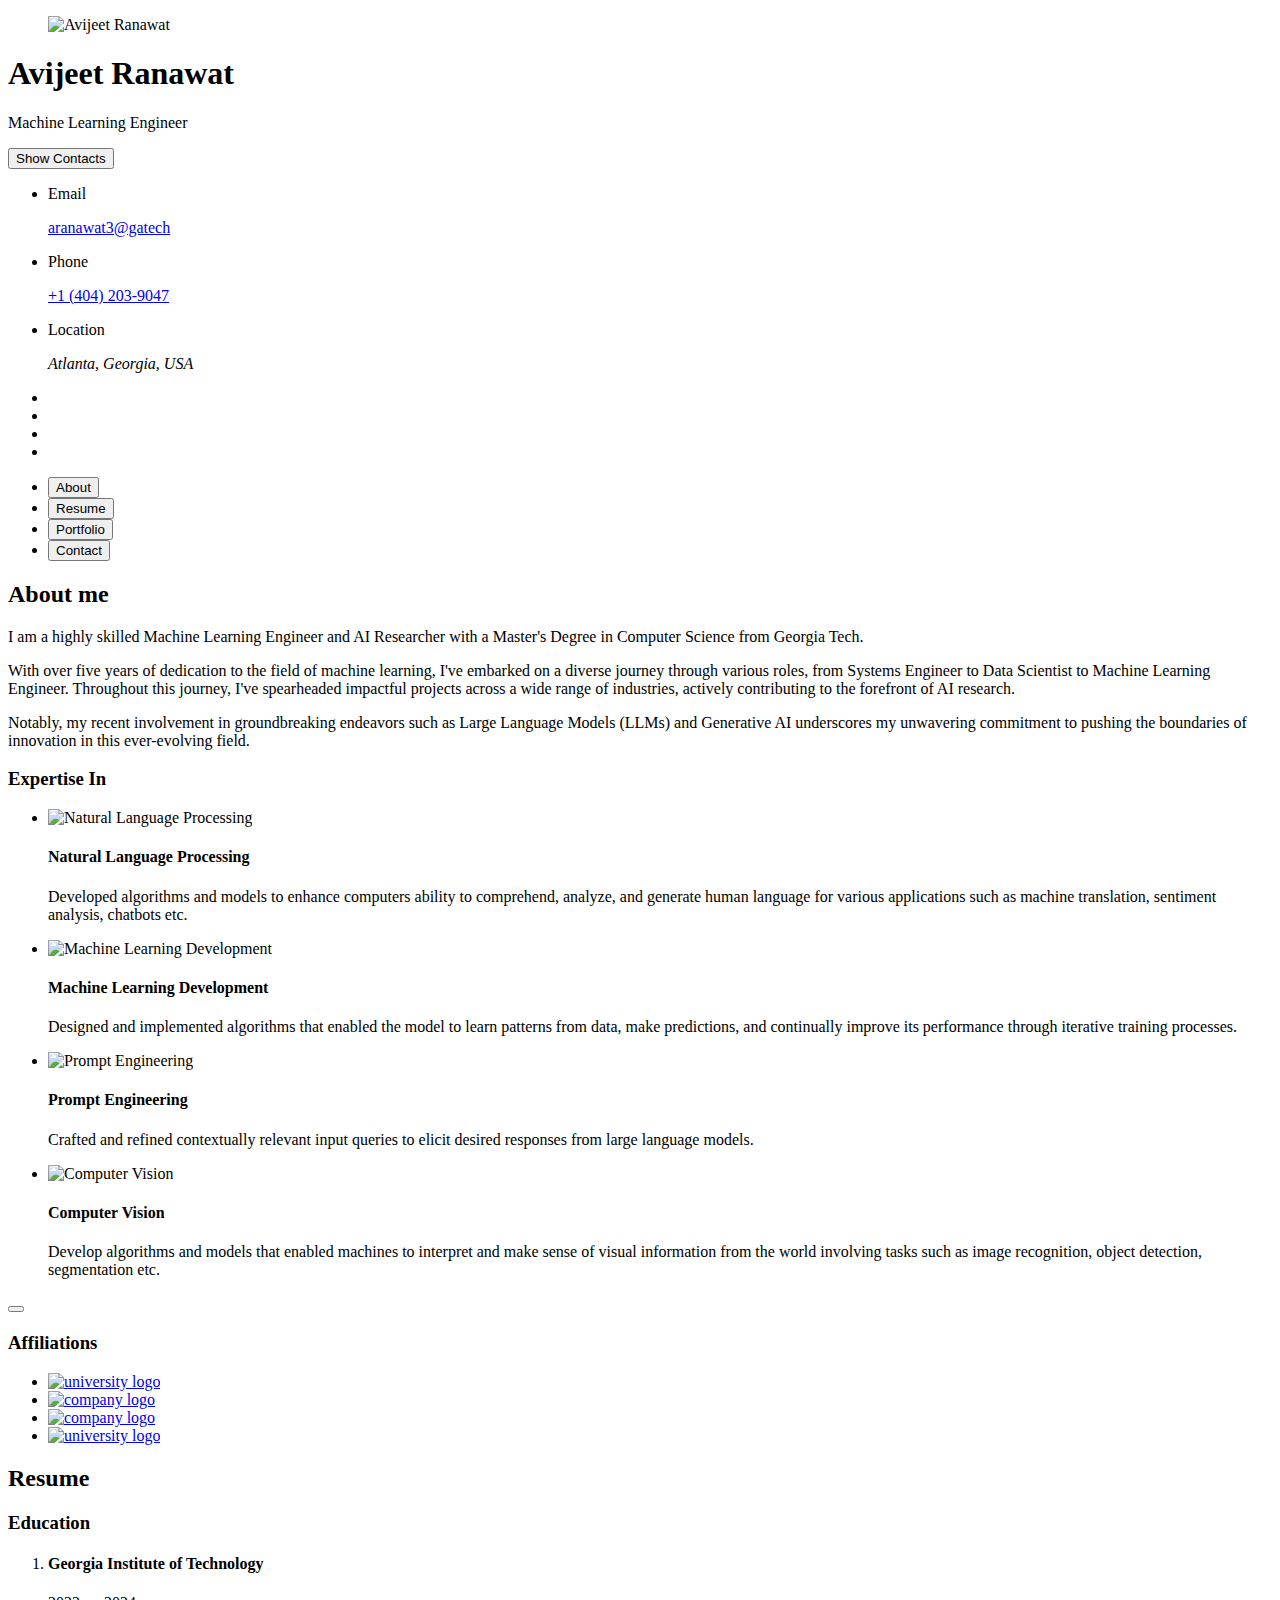
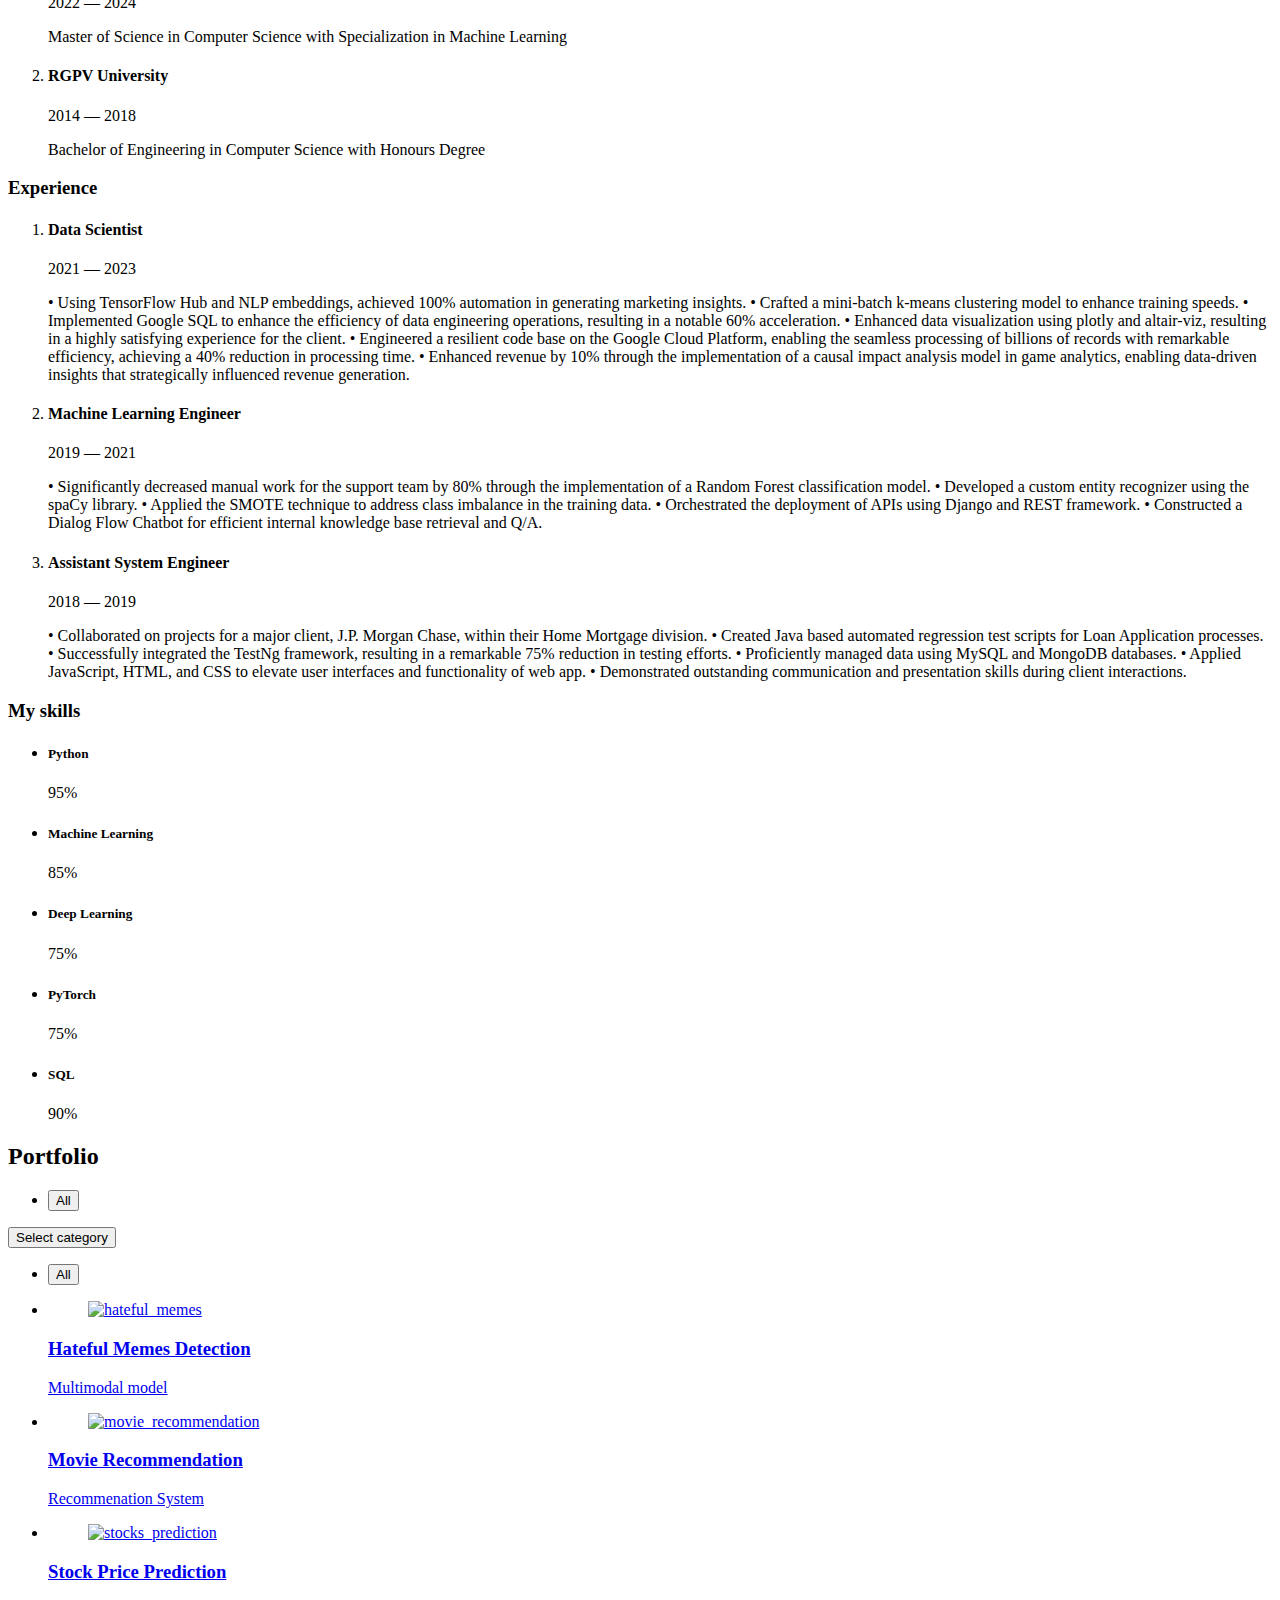
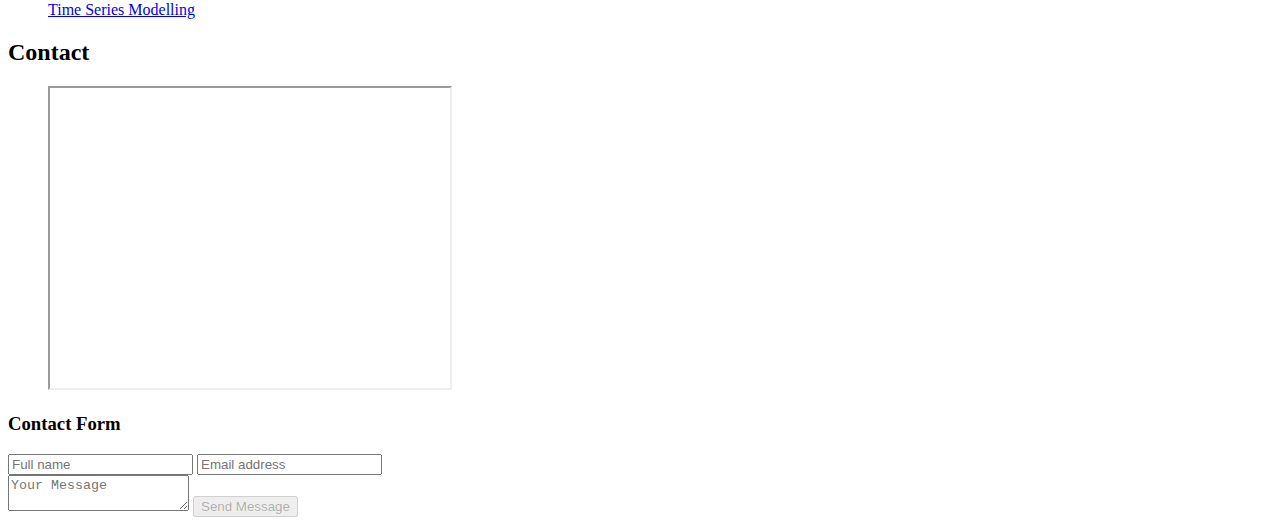
==== commit 0332be88: "Update index.html" ====
--- a/index.html
+++ b/index.html
@@ -42,7 +42,7 @@
       <div class="sidebar-info">
 
         <figure class="avatar-box">
-          <img src="./assets/images/profile.jpg" alt="Avijeet Ranawat" width="80">
+          <img src="./assets/images/professional.jpeg" alt="Avijeet Ranawat" width="80">
         </figure>
 
         <div class="info-content">
@@ -74,7 +74,7 @@
             <div class="contact-info">
               <p class="contact-title">Email</p>
 
-              <a href="mailto:avijeet96@gmail.com" class="contact-link">avijeet96@gmail.com</a>
+              <a href="mailto:aranawat3@gatech.edu" class="contact-link">aranawat3@gatech</a>
             </div>
 
           </li>
@@ -181,7 +181,6 @@
         </ul>
 
       </nav>
-
 
 
 
@@ -297,7 +296,26 @@
 
         </section>
 
- 
+
+
+        <!--
+          - testimonials modal
+        -->
+
+        <div class="modal-container" data-modal-container>
+
+          <div class="overlay" data-overlay></div>
+
+          <section class="testimonials-modal">
+
+            <button class="modal-close-btn" data-modal-close-btn>
+              <ion-icon name="close-outline"></ion-icon>
+            </button>
+
+          </section>
+
+        </div>
+
         <!--
           - companies
         -->
@@ -309,25 +327,25 @@
           <ul class="clients-list has-scrollbar">
 
             <li class="clients-item">
-              <a href="#">
+			  <a href="https://www.gatech.edu" class="clients-item" target="_blank">
                 <img src="./assets/images/georgia_tech.png" alt="university logo">
               </a>
             </li>
 
             <li class="clients-item">
-              <a href="#">
+              <a href="https://fractal.ai" class="clients-item" target="_blank">
                 <img src="./assets/images/fractal.png" alt="company logo">
               </a>
             </li>
 
             <li class="clients-item">
-              <a href="#">
+              <a href="https://www.tcs.com" class="clients-item" target="_blank">
                 <img src="./assets/images/tcs.png" alt="company logo">
               </a>
             </li>
 
             <li class="clients-item">
-              <a href="#">
+              <a href="https://www.rgpv.ac.in" class="clients-item" target="_blank">
                 <img src="./assets/images/rgpv.png" alt="university logo">
               </a>
             </li>
@@ -340,9 +358,7 @@
 
 
 
-
-
-      <!--
+     <!--
         - #RESUME
       -->
 
@@ -384,6 +400,7 @@
 
               <p class="timeline-text">
 				Bachelor of Engineering in Computer Science with Honours Degree
+				
               </p>
 
             </li>
@@ -423,15 +440,16 @@
 				enabling data-driven insights that strategically influenced revenue generation.
               </p>
 
+
             </li>
 
             <li class="timeline-item">
 
               <h4 class="h4 timeline-item-title">Machine Learning Engineer</h4>
 
-              <span>2013 — 2015</span>
-
-              <p class="timeline-text">
+              <span>2019 — 2021</span>
+			  
+			<p class="timeline-text">
 				• Significantly decreased manual work for the support team by 80% through the implementation of a Random
 				Forest classification model.
 				• Developed a custom entity recognizer using the spaCy library.
@@ -440,22 +458,23 @@
 				• Constructed a Dialog Flow Chatbot for efficient internal knowledge base retrieval and Q/A.
               </p>
 
+
             </li>
 
             <li class="timeline-item">
 
               <h4 class="h4 timeline-item-title">Assistant System Engineer</h4>
 
-              <span>2010 — 2013</span>
-
-              <p class="timeline-text">
+              <span>2018 — 2019</span>
+			  
+			<p class="timeline-text">
 				• Collaborated on projects for a major client, J.P. Morgan Chase, within their Home Mortgage division.
 				• Created Java based automated regression test scripts for Loan Application processes.
 				• Successfully integrated the TestNg framework, resulting in a remarkable 75% reduction in testing efforts.
 				• Proficiently managed data using MySQL and MongoDB databases.
 				• Applied JavaScript, HTML, and CSS to elevate user interfaces and functionality of web app.
 				• Demonstrated outstanding communication and presentation skills during client interactions.
-              </p>
+			</p>
 
             </li>
 
@@ -545,6 +564,7 @@
 
 
 
+
       <!--
         - #PORTFOLIO
       -->
@@ -590,7 +610,7 @@
           <ul class="project-list">
 
             <li class="project-item  active" data-filter-item data-category="all">
-              <a href="#">
+              <a href="https://github.com/AvijeetRanawat/Hateful-memes-DL-project/tree/main/Submission" target="_blank">
 
                 <figure class="project-img">
                   <div class="project-item-icon-box">
@@ -608,7 +628,7 @@
             </li>
 
             <li class="project-item  active" data-filter-item data-category="all">
-              <a href="#">
+              <a href="https://github.com/AvijeetRanawat/Movie-Recommendation" target="_blank">
 
                 <figure class="project-img">
                   <div class="project-item-icon-box">
@@ -626,7 +646,7 @@
             </li>
 
             <li class="project-item  active" data-filter-item data-category="all">
-              <a href="#">
+              <a href="https://github.com/AvijeetRanawat/StockPricePrediction" target="_blank">
 
                 <figure class="project-img">
                   <div class="project-item-icon-box">
@@ -665,12 +685,12 @@
         <section class="mapbox" data-mapbox>
           <figure>
             <iframe
-              src="https://www.google.com/maps/embed?pb=!1m18!1m12!1m3!1d199666.5651251294!2d-121.58334177520186!3d38.56165006739519!2m3!1f0!2f0!3f0!3m2!1i1024!2i768!4f13.1!3m3!1m2!1s0x809ac672b28397f9%3A0x921f6aaa74197fdb!2sSacramento%2C%20CA%2C%20USA!5e0!3m2!1sen!2sbd!4v1647608789441!5m2!1sen!2sbd"
+              src="https://www.google.com/maps/embed?pb=!1m18!1m12!1m3!1d27660.573981363217!2d-84.388058!3d33.7490!2m3!1f0!2f0!3f0!3m2!1i1024!2i768!4f13.1!3m3!1m2!1s0x88f503a52b080a89%3A0x7b9b0e6d08d8e012!2sAtlanta%2C%20GA%2C%20USA!5e0!3m2!1sen!2sbd!4v1647608789441!5m2!1sen!2sbd"
               width="400" height="300" loading="lazy"></iframe>
           </figure>
         </section>
 
-        <section class="contact-form">
+		<section class="contact-form">
 
           <h3 class="h3 form-title">Contact Form</h3>
 
@@ -717,4 +737,4 @@
 
 </body>
 
-</html>+</html>
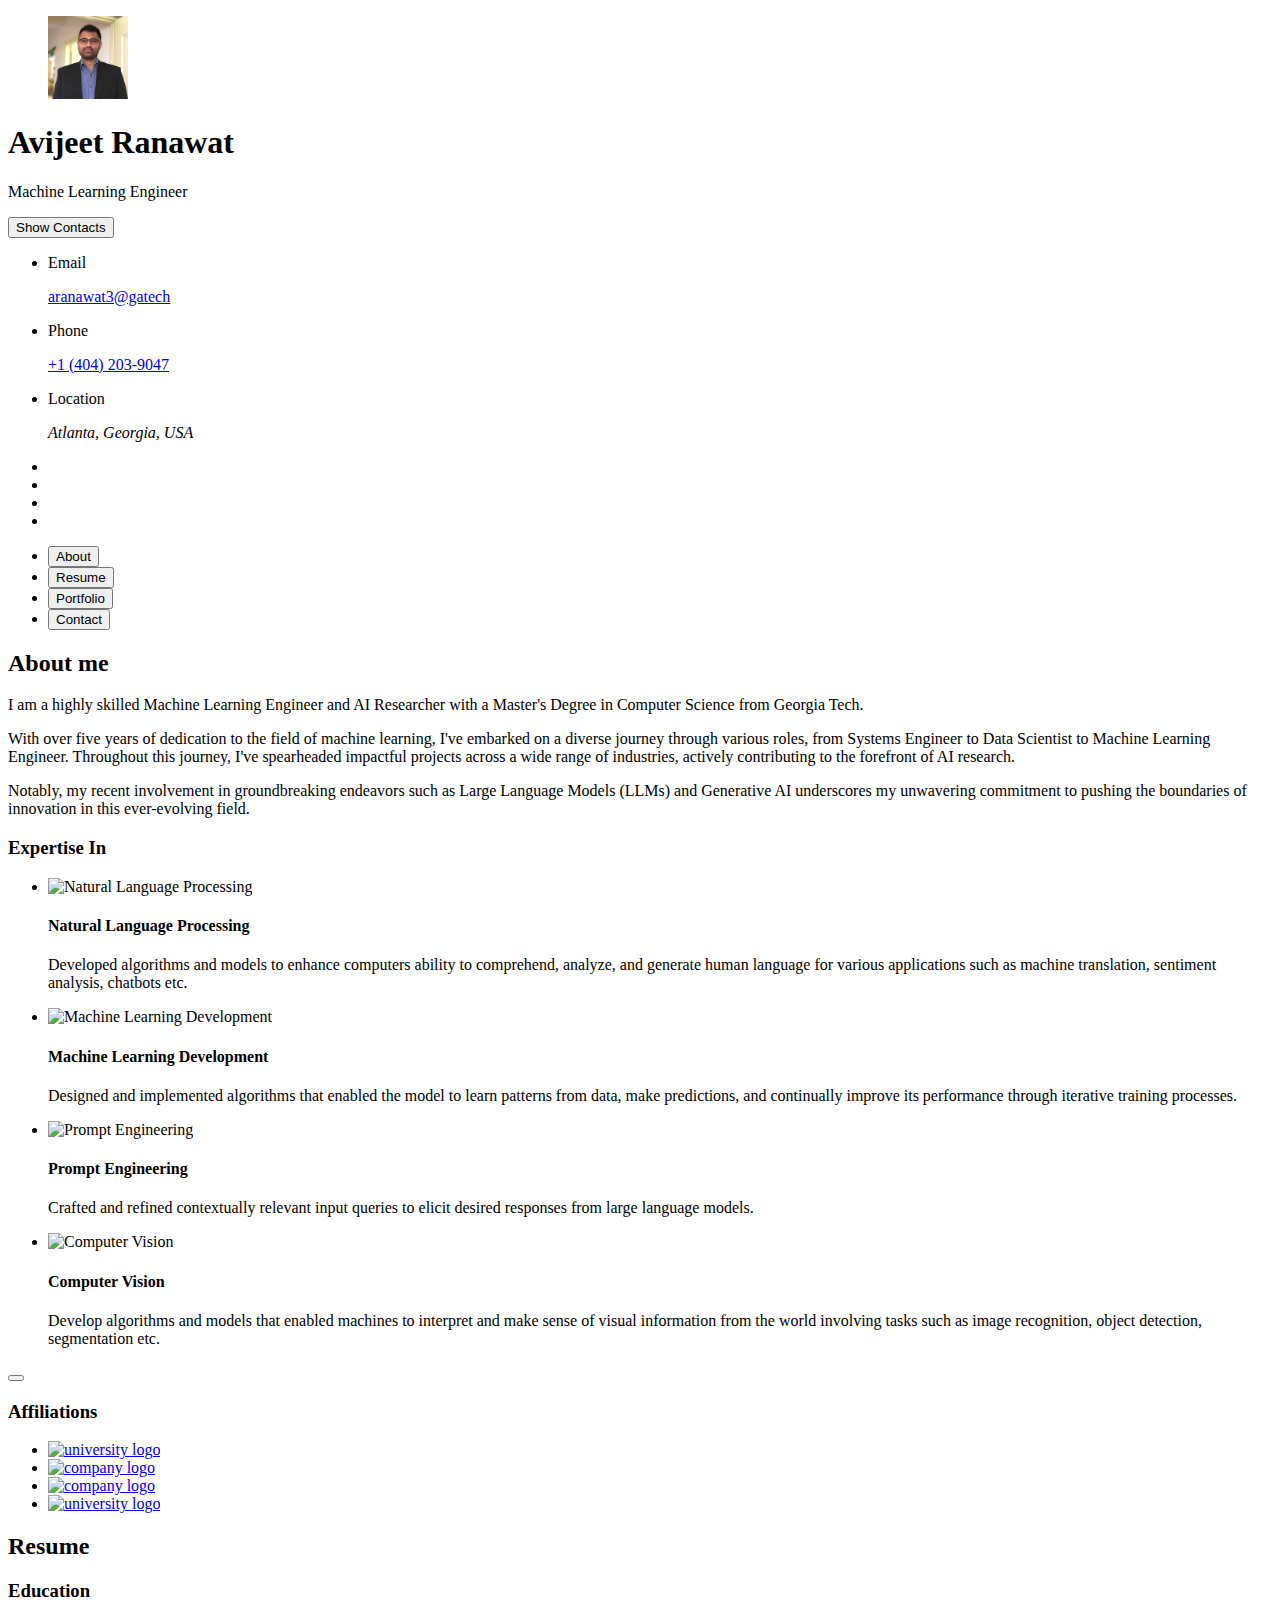
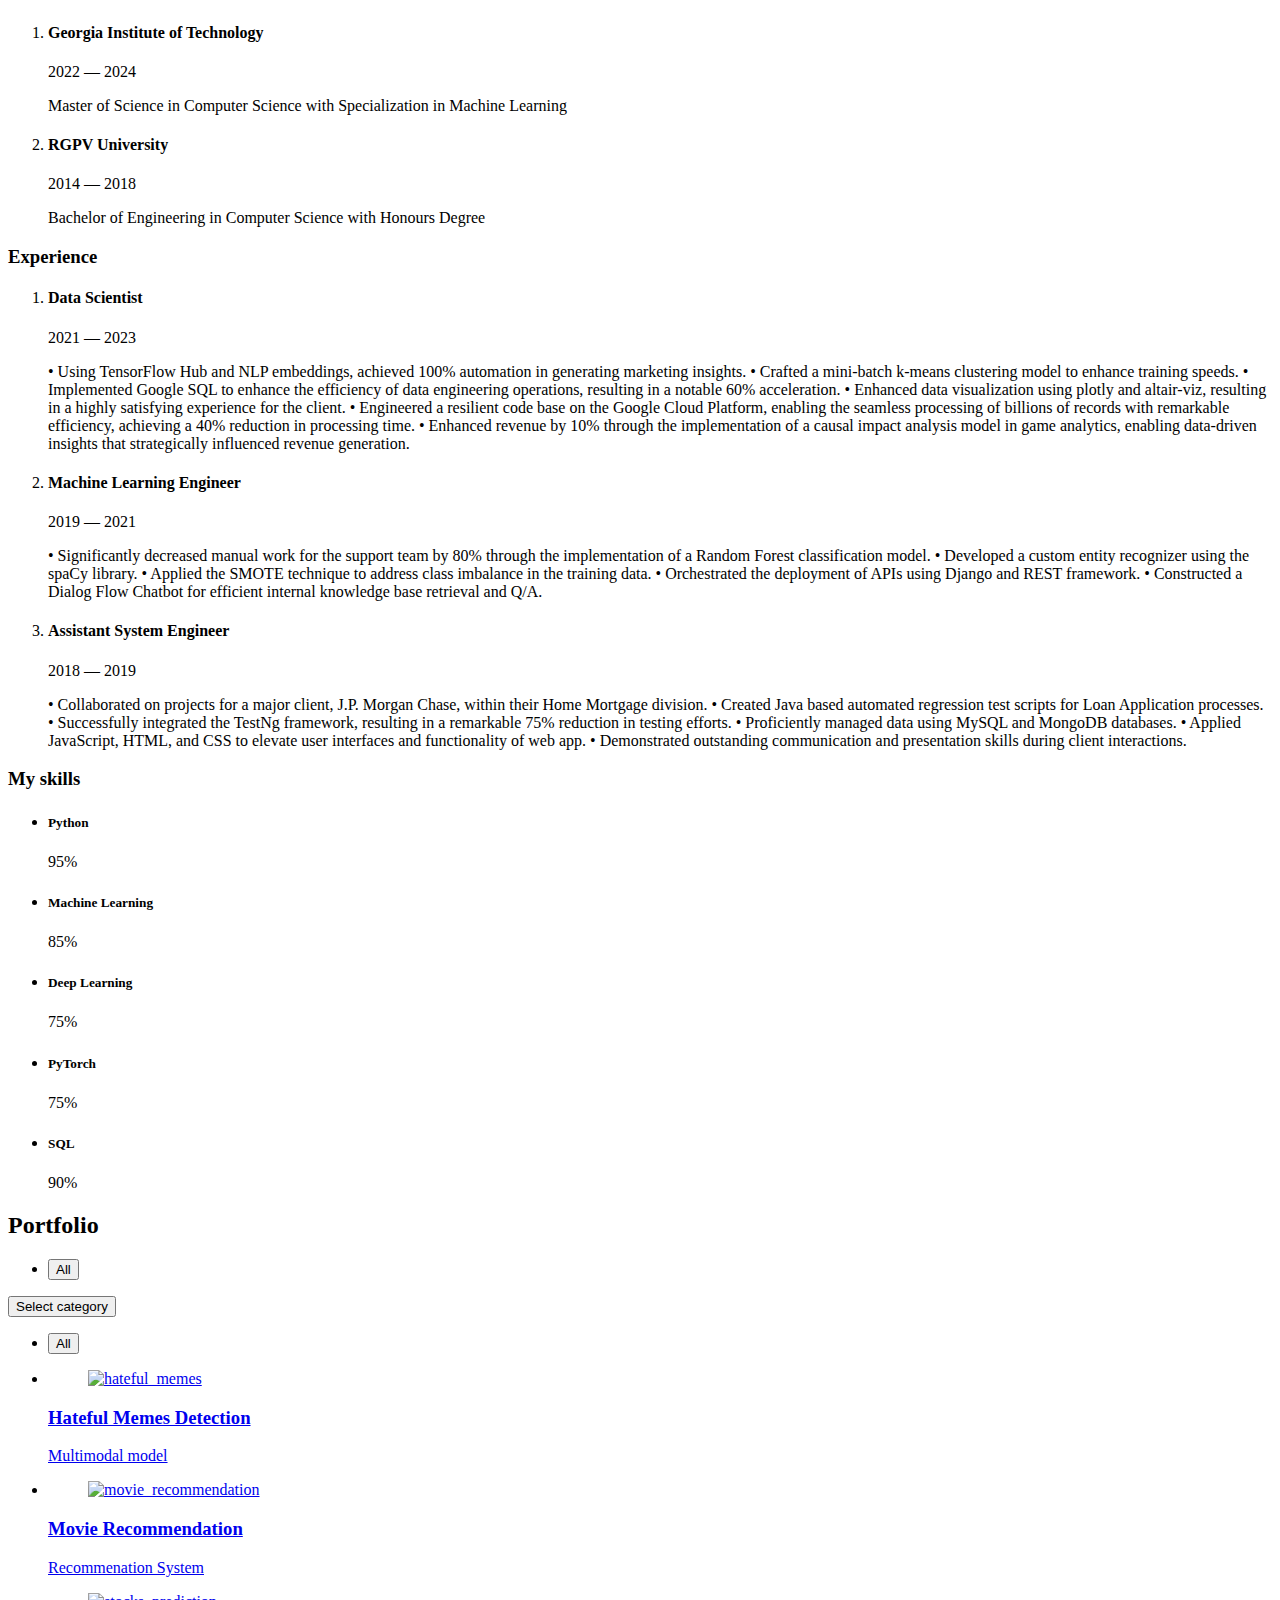
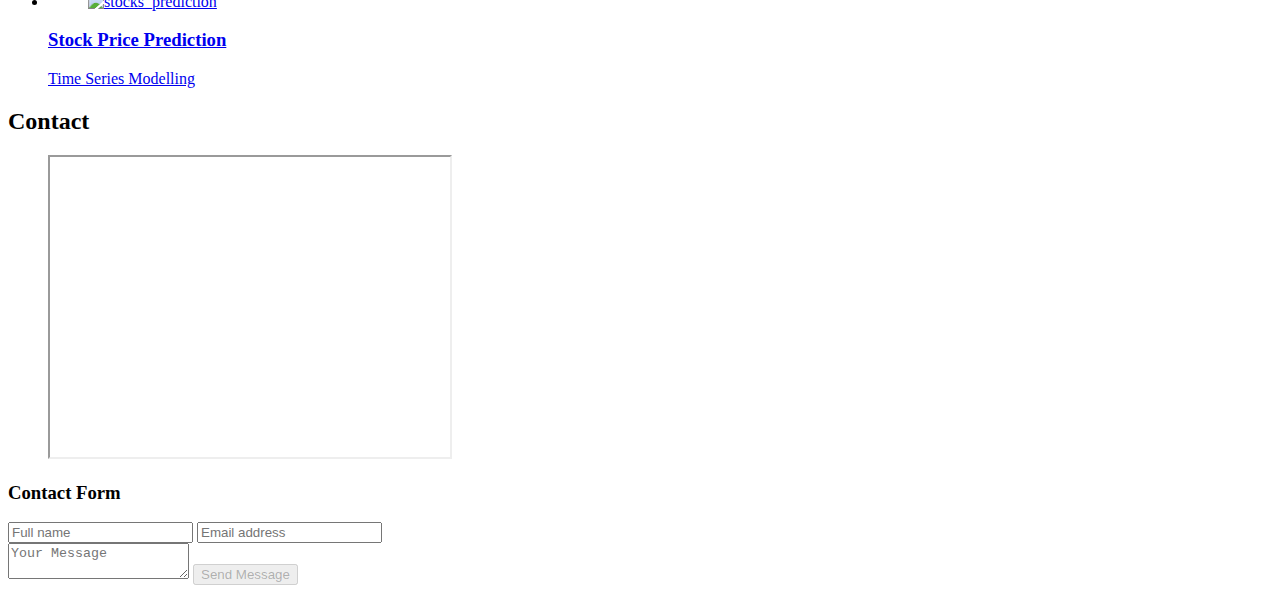
==== commit 8d059cbb: "google analytics" ====
--- a/index.html
+++ b/index.html
@@ -25,6 +25,16 @@
   <link href="https://fonts.googleapis.com/css2?family=Poppins:wght@300;400;500;600&display=swap" rel="stylesheet">
 </head>
 
+<!-- Google tag (gtag.js) -->
+<script async src="https://www.googletagmanager.com/gtag/js?id=G-9LH67V9T5T"></script>
+<script>
+  window.dataLayer = window.dataLayer || [];
+  function gtag(){dataLayer.push(arguments);}
+  gtag('js', new Date());
+
+  gtag('config', 'G-9LH67V9T5T');
+</script>
+
 <body>
 
   <!--
@@ -42,7 +52,7 @@
       <div class="sidebar-info">
 
         <figure class="avatar-box">
-          <img src="./assets/images/professional.jpeg" alt="Avijeet Ranawat" width="80">
+          <img src="./assets/images/LinkedIn.jpg" alt="Avijeet Ranawat" width="80">
         </figure>
 
         <div class="info-content">
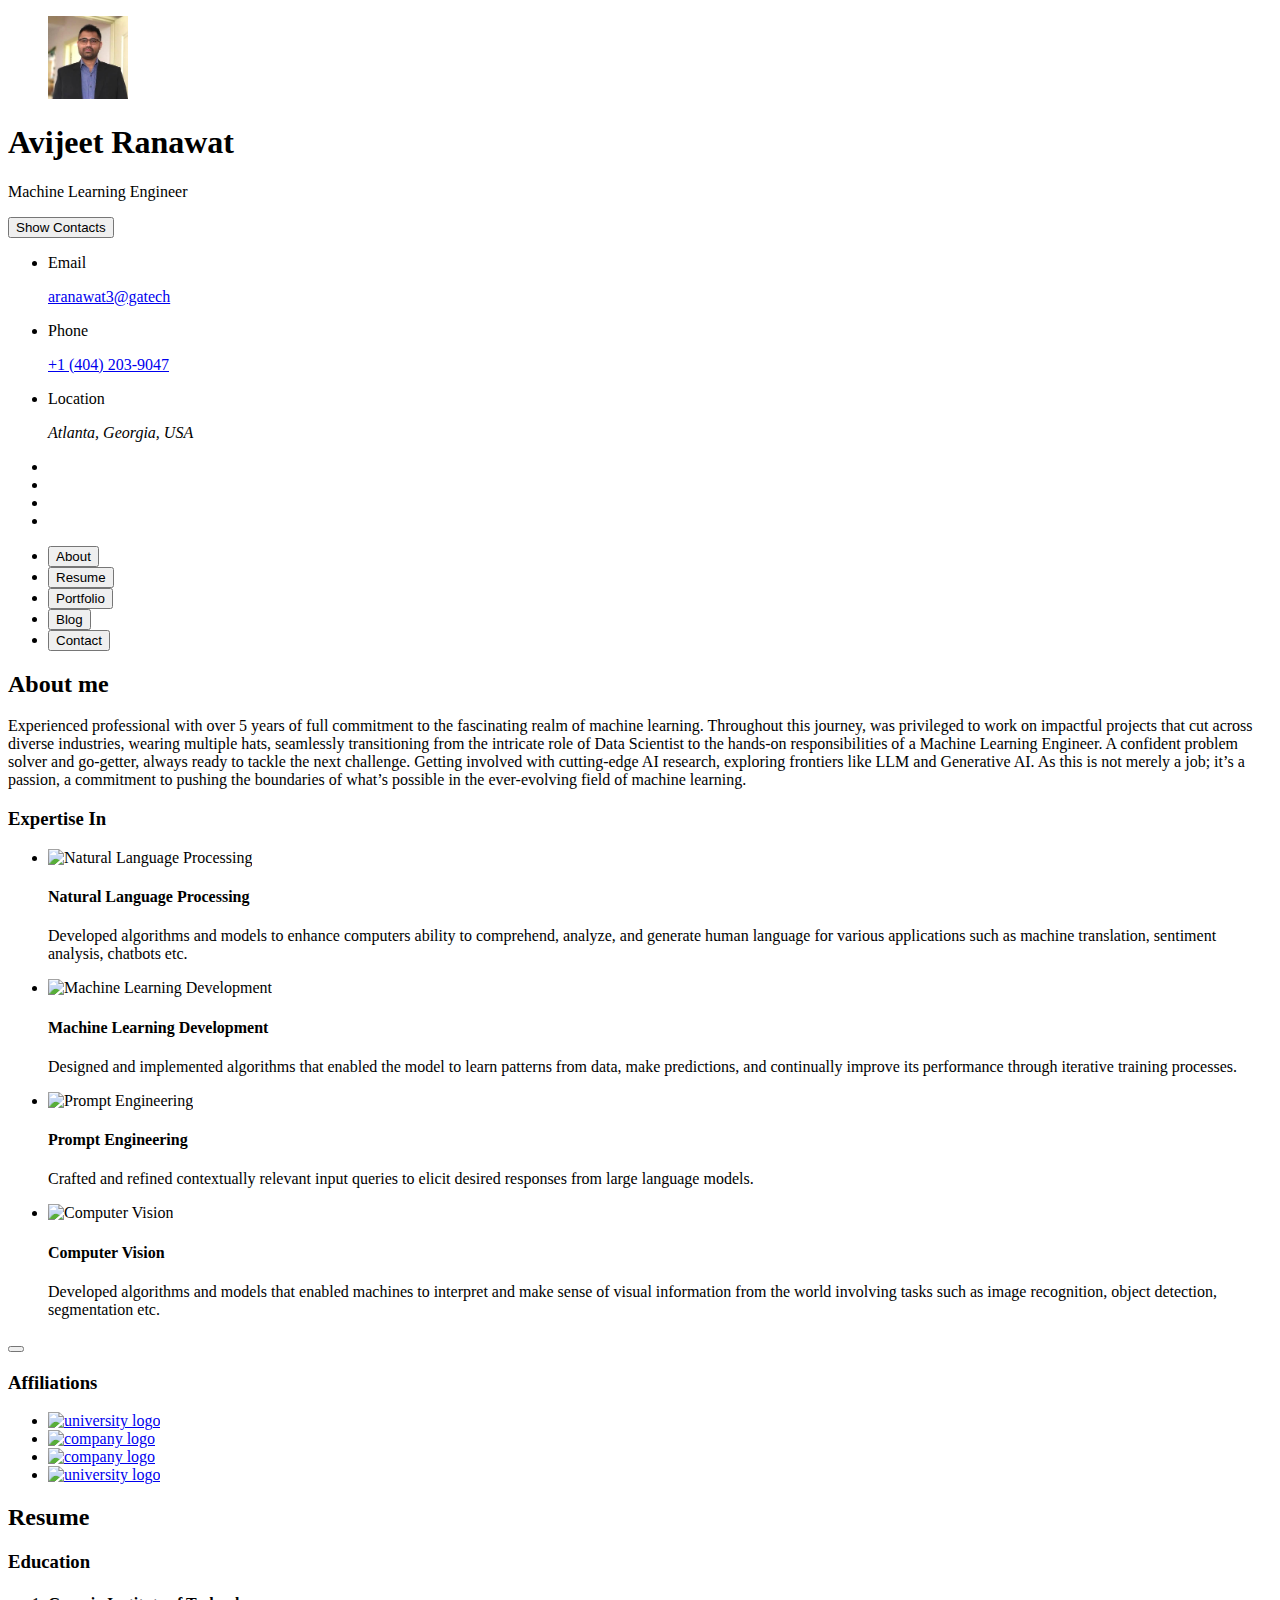
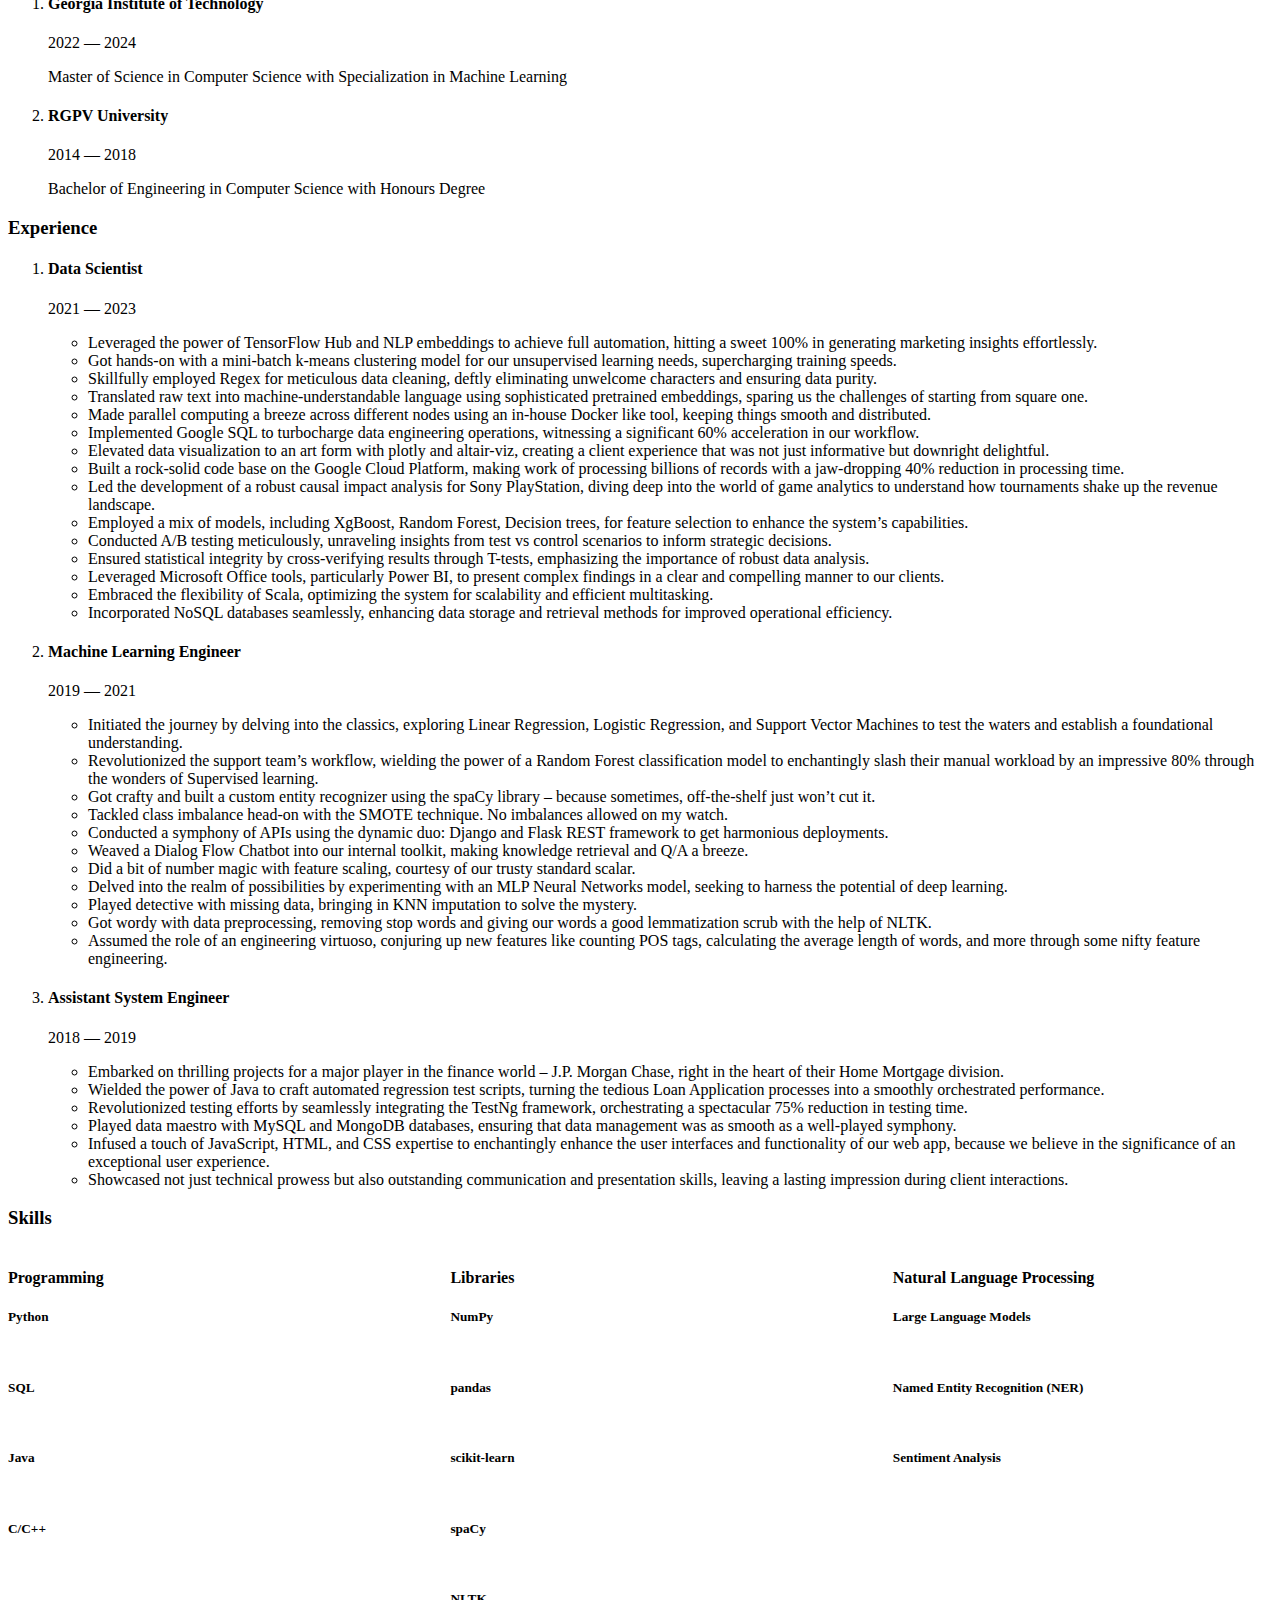
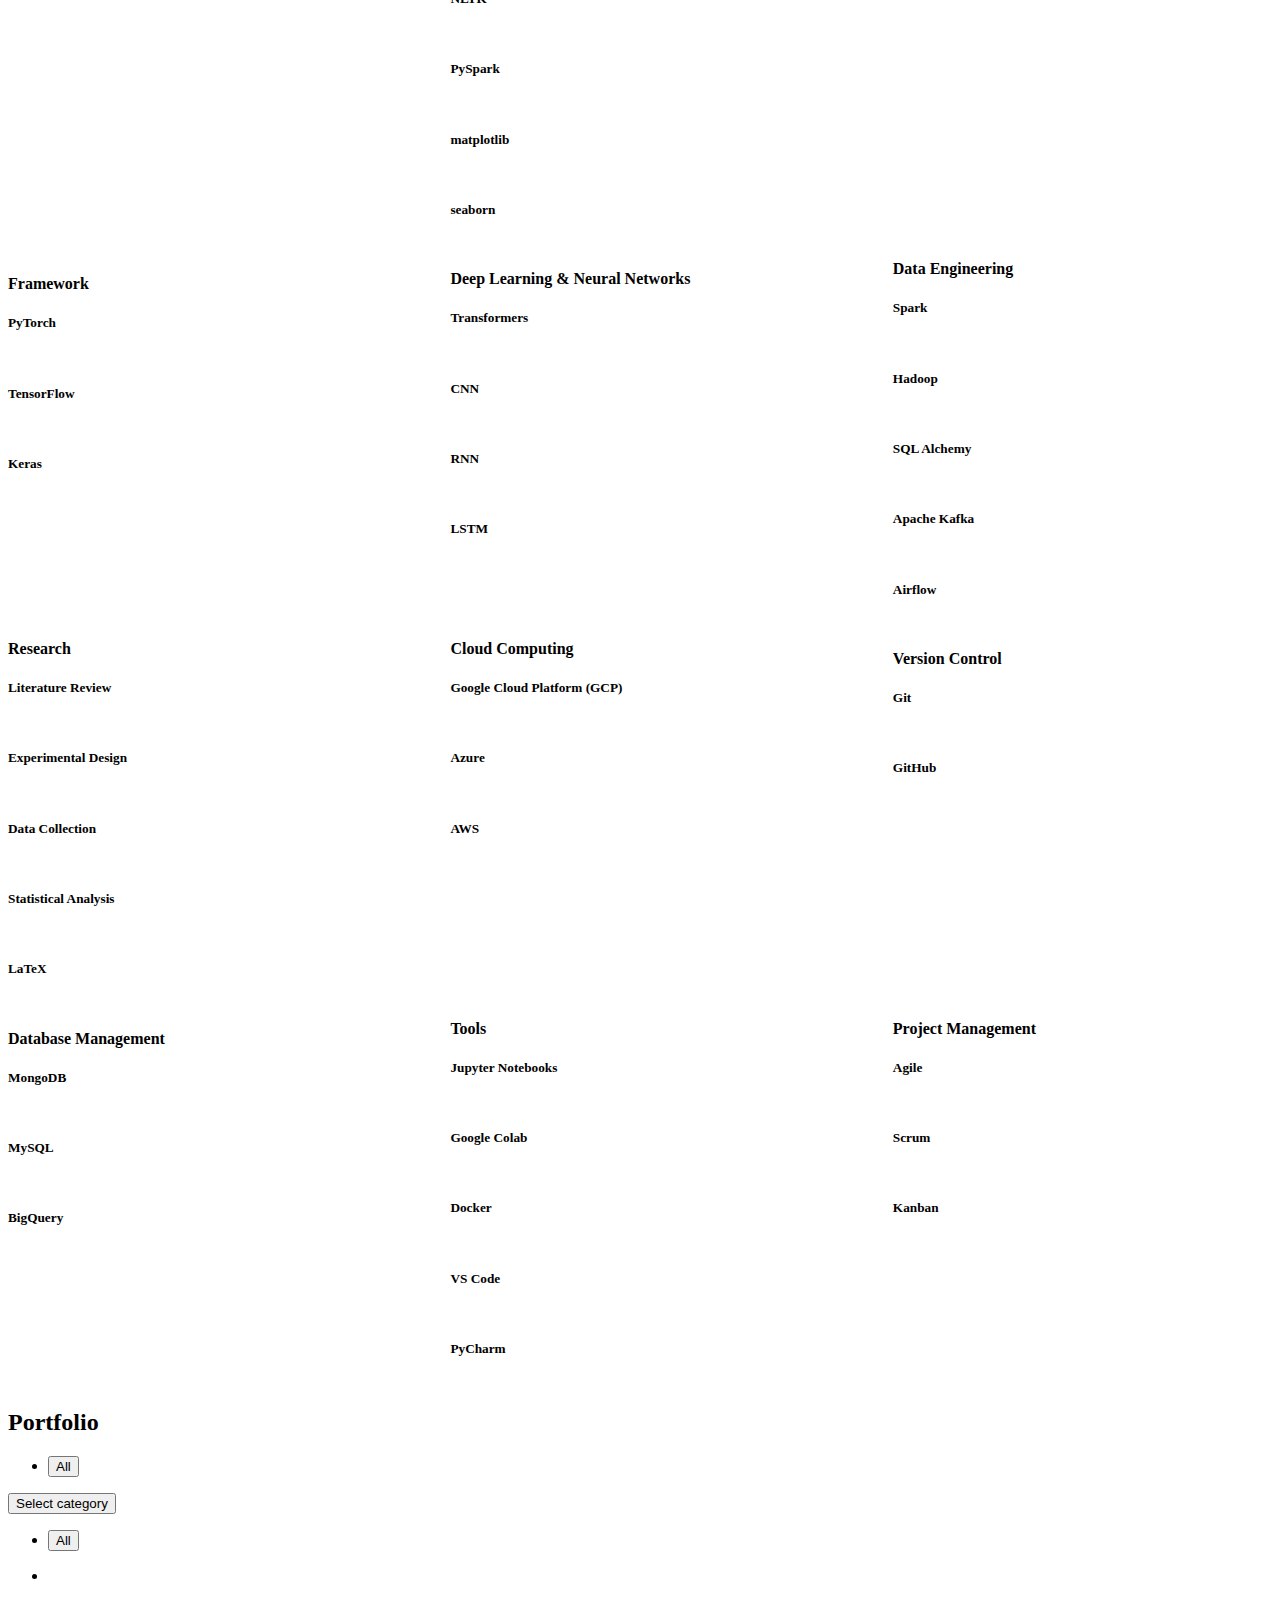
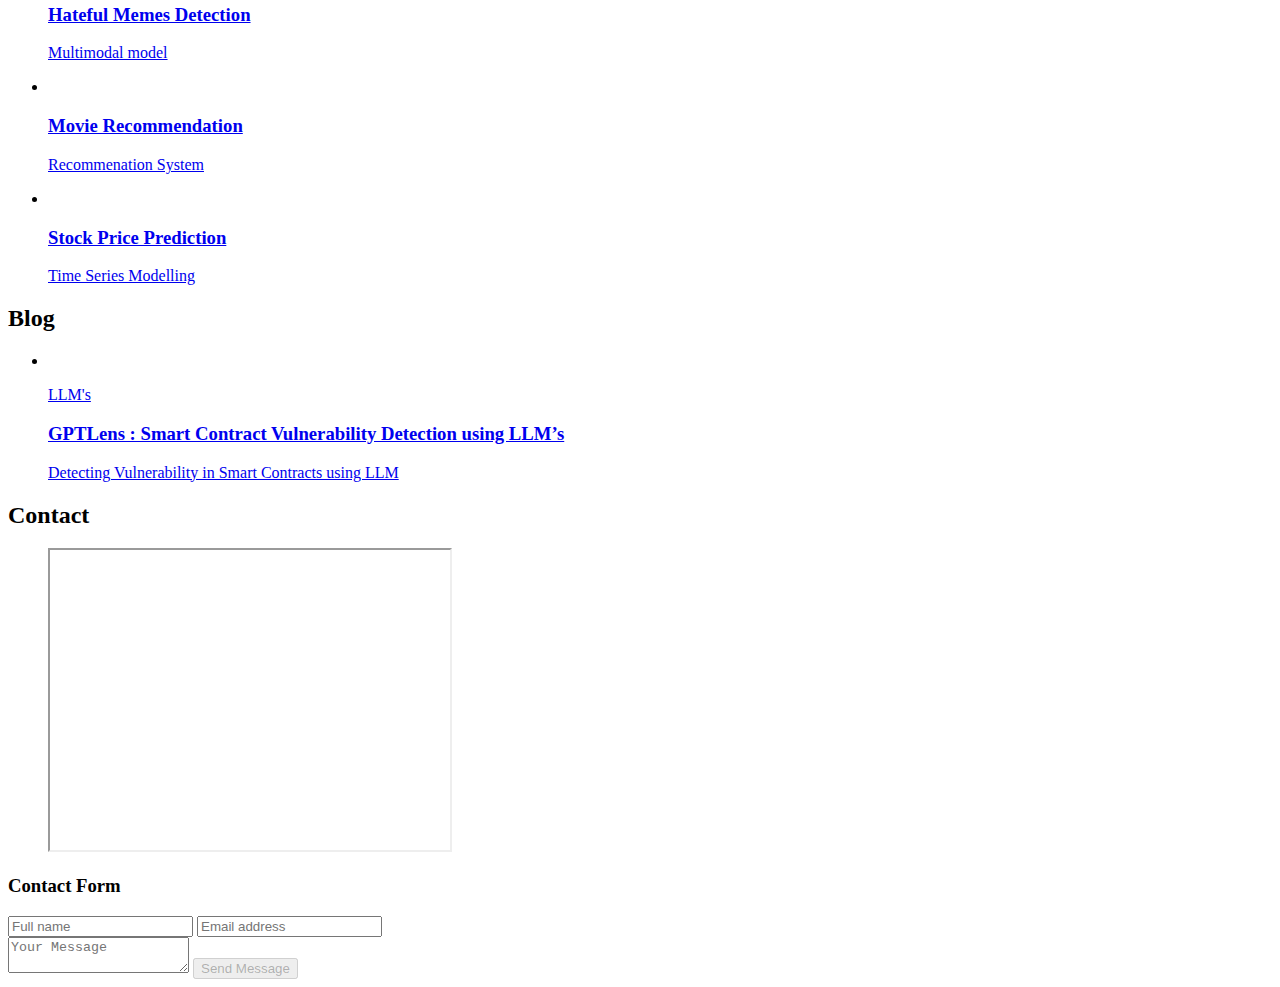
==== commit 4d9cf124: "Added Blog section" ====
--- a/index.html
+++ b/index.html
@@ -15,7 +15,7 @@
   <!--
     - custom css link
   -->
-  <link rel="stylesheet" href="./assets/css/style.css">
+  <link rel="stylesheet" type="text/css" href="./assets/css/style.css">
 
   <!--
     - google font link
@@ -124,7 +124,7 @@
         <ul class="social-list">
 
           <li class="social-item">
-            <a href="https://www.linkedin.com/in/avijeet-ranawat" class="social-link" target="_blank">
+            <a href="https://www.linkedin.com/in/avijeetranawat" class="social-link" target="_blank">
               <ion-icon name="logo-linkedin"></ion-icon>
             </a>
           </li>
@@ -184,6 +184,11 @@
             <button class="navbar-link" data-nav-link>Portfolio</button>
           </li>
 		  
+		  <li class="navbar-item">
+            <button class="navbar-link" data-nav-link>Blog</button>
+          </li>
+
+		  
           <li class="navbar-item">
             <button class="navbar-link" data-nav-link>Contact</button>
           </li>
@@ -207,19 +212,13 @@
 
         <section class="about-text">
           <p>
-			I am a highly skilled Machine Learning Engineer and AI Researcher with a Master's Degree in Computer Science from Georgia Tech.
-          </p>
-
-          <p>
-		  With over five years of dedication to the field of machine learning,
-		  I've embarked on a diverse journey through various roles, from Systems Engineer to Data Scientist to Machine Learning Engineer.
-		  Throughout this journey, I've spearheaded impactful projects across a wide range of industries,
-		  actively contributing to the forefront of AI research.
-          </p>
-		  
-		  <p>
-			Notably, my recent involvement in groundbreaking endeavors such as Large Language Models (LLMs)
-			and Generative AI underscores my unwavering commitment to pushing the boundaries of innovation in this ever-evolving field.
+			Experienced professional with over 5 years of full commitment to the fascinating realm of machine learning. 
+			Throughout this journey, was privileged to work on impactful projects that cut across diverse industries, wearing multiple
+			hats, seamlessly transitioning from the intricate role of Data Scientist to the hands-on responsibilities of a Machine
+			Learning Engineer. A confident problem solver and go-getter, always ready to tackle the next challenge. Getting
+			involved with cutting-edge AI research, exploring frontiers like LLM and Generative AI. As this is not merely a
+			job; it’s a passion, a commitment to pushing the boundaries of what’s possible in the ever-evolving field of machine
+			learning.
           </p>
         </section>
 
@@ -295,7 +294,7 @@
                 <h4 class="h4 service-item-title">Computer Vision</h4>
 
                 <p class="service-item-text">
-                  Develop algorithms and models that enabled machines to interpret and make sense of visual information
+                  Developed algorithms and models that enabled machines to interpret and make sense of visual information
 				  from the world involving tasks such as image recognition, object detection, segmentation etc.
                 </p>
               </div>
@@ -438,18 +437,24 @@
               <span>2021 — 2023</span>
 
               <p class="timeline-text">
-				• Using TensorFlow Hub and NLP embeddings, achieved 100% automation in generating marketing insights.
-				• Crafted a mini-batch k-means clustering model to enhance training speeds.
-				• Implemented Google SQL to enhance the efficiency of data engineering operations, resulting in a notable 60%
-				acceleration.
-				• Enhanced data visualization using plotly and altair-viz, resulting in a highly satisfying experience for the
-				client.
-				• Engineered a resilient code base on the Google Cloud Platform, enabling the seamless processing of billions
-				of records with remarkable efficiency, achieving a 40% reduction in processing time.
-				• Enhanced revenue by 10% through the implementation of a causal impact analysis model in game analytics,
-				enabling data-driven insights that strategically influenced revenue generation.
+				<ul class="timeline-text">
+					<li>Leveraged the power of TensorFlow Hub and NLP embeddings to achieve full automation, hitting a sweet 100% in generating marketing insights effortlessly.</li>
+					<li>Got hands-on with a mini-batch k-means clustering model for our unsupervised learning needs, supercharging training speeds.</li>
+					<li>Skillfully employed Regex for meticulous data cleaning, deftly eliminating unwelcome characters and ensuring data purity.</li>
+					<li>Translated raw text into machine-understandable language using sophisticated pretrained embeddings, sparing us the challenges of starting from square one.</li>
+					<li>Made parallel computing a breeze across different nodes using an in-house Docker like tool, keeping things smooth and distributed.</li>
+					<li>Implemented Google SQL to turbocharge data engineering operations, witnessing a significant 60% acceleration in our workflow.</li>
+					<li>Elevated data visualization to an art form with plotly and altair-viz, creating a client experience that was not just informative but downright delightful.</li>
+					<li>Built a rock-solid code base on the Google Cloud Platform, making work of processing billions of records with a jaw-dropping 40% reduction in processing time.</li>
+					<li>Led the development of a robust causal impact analysis for Sony PlayStation, diving deep into the world of game analytics to understand how tournaments shake up the revenue landscape.</li>
+					<li>Employed a mix of models, including XgBoost, Random Forest, Decision trees, for feature selection to enhance the system’s capabilities.</li>
+					<li>Conducted A/B testing meticulously, unraveling insights from test vs control scenarios to inform strategic decisions.</li>
+					<li>Ensured statistical integrity by cross-verifying results through T-tests, emphasizing the importance of robust data analysis.</li>
+					<li>Leveraged Microsoft Office tools, particularly Power BI, to present complex findings in a clear and compelling manner to our clients.</li>
+					<li>Embraced the flexibility of Scala, optimizing the system for scalability and efficient multitasking.</li>
+					<li>Incorporated NoSQL databases seamlessly, enhancing data storage and retrieval methods for improved operational efficiency.</li>
+				</ul>
               </p>
-
 
             </li>
 
@@ -460,12 +465,19 @@
               <span>2019 — 2021</span>
 			  
 			<p class="timeline-text">
-				• Significantly decreased manual work for the support team by 80% through the implementation of a Random
-				Forest classification model.
-				• Developed a custom entity recognizer using the spaCy library.
-				• Applied the SMOTE technique to address class imbalance in the training data.
-				• Orchestrated the deployment of APIs using Django and REST framework.
-				• Constructed a Dialog Flow Chatbot for efficient internal knowledge base retrieval and Q/A.
+				<ul class="timeline-text">
+					<li>Initiated the journey by delving into the classics, exploring Linear Regression, Logistic Regression, and Support Vector Machines to test the waters and establish a foundational understanding.</li>
+					<li>Revolutionized the support team’s workflow, wielding the power of a Random Forest classification model to enchantingly slash their manual workload by an impressive 80% through the wonders of Supervised learning.</li>
+					<li>Got crafty and built a custom entity recognizer using the spaCy library – because sometimes, off-the-shelf just won’t cut it.</li>
+					<li>Tackled class imbalance head-on with the SMOTE technique. No imbalances allowed on my watch.</li>
+					<li>Conducted a symphony of APIs using the dynamic duo: Django and Flask REST framework to get harmonious deployments.</li>
+					<li>Weaved a Dialog Flow Chatbot into our internal toolkit, making knowledge retrieval and Q/A a breeze.</li>
+					<li>Did a bit of number magic with feature scaling, courtesy of our trusty standard scalar.</li>
+					<li>Delved into the realm of possibilities by experimenting with an MLP Neural Networks model, seeking to harness the potential of deep learning.</li>
+					<li>Played detective with missing data, bringing in KNN imputation to solve the mystery.</li>
+					<li>Got wordy with data preprocessing, removing stop words and giving our words a good lemmatization scrub with the help of NLTK.</li>
+					<li>Assumed the role of an engineering virtuoso, conjuring up new features like counting POS tags, calculating the average length of words, and more through some nifty feature engineering.</li>
+				</ul>
               </p>
 
 
@@ -478,12 +490,15 @@
               <span>2018 — 2019</span>
 			  
 			<p class="timeline-text">
-				• Collaborated on projects for a major client, J.P. Morgan Chase, within their Home Mortgage division.
-				• Created Java based automated regression test scripts for Loan Application processes.
-				• Successfully integrated the TestNg framework, resulting in a remarkable 75% reduction in testing efforts.
-				• Proficiently managed data using MySQL and MongoDB databases.
-				• Applied JavaScript, HTML, and CSS to elevate user interfaces and functionality of web app.
-				• Demonstrated outstanding communication and presentation skills during client interactions.
+			<ul class="timeline-text">
+				<li>Embarked on thrilling projects for a major player in the finance world – J.P. Morgan Chase, right in the heart of their Home Mortgage division.</li>
+				<li>Wielded the power of Java to craft automated regression test scripts, turning the tedious Loan Application processes into a smoothly orchestrated performance.</li>
+				<li>Revolutionized testing efforts by seamlessly integrating the TestNg framework, orchestrating a spectacular 75% reduction in testing time.</li>
+				<li>Played data maestro with MySQL and MongoDB databases, ensuring that data management was as smooth as a well-played symphony.</li>
+				<li>Infused a touch of JavaScript, HTML, and CSS expertise to enchantingly enhance the user interfaces and functionality of our web app, because we believe in the significance of an exceptional user experience.</li>
+				<li>Showcased not just technical prowess but also outstanding communication and presentation skills, leaving a lasting impression during client interactions.</li>
+
+			</ul>
 			</p>
 
             </li>
@@ -492,87 +507,617 @@
 
         </section>
 
-        <section class="skill">
-
-          <h3 class="h3 skills-title">My skills</h3>
-
-          <ul class="skills-list content-card">
-
-            <li class="skills-item">
-
-              <div class="title-wrapper">
-                <h5 class="h5">Python</h5>
-                <data value="95">95%</data>
-              </div>
-
-              <div class="skill-progress-bg">
-                <div class="skill-progress-fill" style="width: 95%;"></div>
-              </div>
-
-            </li>
-			
-            <li class="skills-item">
-
-              <div class="title-wrapper">
-                <h5 class="h5">Machine Learning</h5>
-                <data value="85">85%</data>
-              </div>
-
-              <div class="skill-progress-bg">
-                <div class="skill-progress-fill" style="width: 85%;"></div>
-              </div>
-
-            </li>
-
-            <li class="skills-item">
-
-              <div class="title-wrapper">
-                <h5 class="h5">Deep Learning</h5>
-                <data value="75">75%</data>
-              </div>
-
-              <div class="skill-progress-bg">
-                <div class="skill-progress-fill" style="width: 75%;"></div>
-              </div>
-
-            </li>
-			
-			<li class="skills-item">
-
-              <div class="title-wrapper">
-                <h5 class="h5">PyTorch</h5>
-                <data value="75">75%</data>
-              </div>
-
-              <div class="skill-progress-bg">
-                <div class="skill-progress-fill" style="width: 75%;"></div>
-              </div>
-
-            </li>
-			
-
-            <li class="skills-item">
-
-              <div class="title-wrapper">
-                <h5 class="h5">SQL</h5>
-                <data value="90">90%</data>
-              </div>
-
-              <div class="skill-progress-bg">
-                <div class="skill-progress-fill" style="width: 90%;"></div>
-              </div>
-
-            </li>
-
-          </ul>
-
-        </section>
+
+
+
+      <!--
+        - #SKILLS
+      -->
+	  
+	  
+	  
+<section class="skill">
+  <!-- Main Skills Heading -->
+  <h3 class="h3 skills-title">Skills</h3>
+
+  <div class="split-container">
+
+    <!-- Programming Category -->
+    <div class="split-item" id="programming-category">
+      <!-- Programming Heading -->
+      <h4 class="h4", style="margin-bottom: 10px;">Programming</h4>
+      <!-- Subcategories within Programming Category -->
+      <ul class="subcategories">
+
+        <!-- Python Subcategory -->
+        <li class="skills-item subcategory">
+          <div class="title-wrapper">
+            <h5 class="h5">Python</h5>
+          </div>
+          <div class="skill-progress-bg">
+            <div class="skill-progress-fill programming-progress"></div>
+          </div>
+        </li>
+        <!-- SQL Subcategory -->
+        <li class="skills-item subcategory">
+          <div class="title-wrapper">
+            <h5 class="h5">SQL</h5>
+          </div>
+          <div class="skill-progress-bg">
+            <div class="skill-progress-fill programming-progress"></div>
+          </div>
+        </li>
+        <!-- Java Subcategory -->
+        <li class="skills-item subcategory">
+          <div class="title-wrapper">
+            <h5 class="h5">Java</h5>
+          </div>
+          <div class="skill-progress-bg">
+            <div class="skill-progress-fill programming-progress"></div>
+          </div>
+        </li>
+        <!-- C/C++ Subcategory -->
+        <li class="skills-item subcategory">
+          <div class="title-wrapper">
+            <h5 class="h5">C/C++</h5>
+          </div>
+          <div class="skill-progress-bg">
+            <div class="skill-progress-fill programming-progress"></div>
+          </div>
+        </li>
+      </ul>
+    </div>
+
+
+
+<!-- Libraries Category -->
+<div class="split-item" id="libraries-category">
+  <!-- Libraries Heading -->
+  <h4 class="h4" style="margin-bottom: 10px;">Libraries</h4>
+  <!-- Subcategories within Libraries Category -->
+  <ul class="subcategories">
+    <!-- NumPy Subcategory -->
+    <li class="skills-item subcategory">
+      <div class="title-wrapper">
+        <h5 class="h5">NumPy</h5>
+      </div>
+      <div class="skill-progress-bg">
+        <div class="skill-progress-fill libraries-progress"></div>
+      </div>
+    </li>
+    <!-- pandas Subcategory -->
+    <li class="skills-item subcategory">
+      <div class="title-wrapper">
+        <h5 class="h5">pandas</h5>
+      </div>
+      <div class="skill-progress-bg">
+        <div class="skill-progress-fill libraries-progress"></div>
+      </div>
+    </li>
+    <!-- scikit-learn Subcategory -->
+    <li class="skills-item subcategory">
+      <div class="title-wrapper">
+        <h5 class="h5">scikit-learn</h5>
+      </div>
+      <div class="skill-progress-bg">
+        <div class="skill-progress-fill libraries-progress"></div>
+      </div>
+    </li>
+    <!-- spaCy Subcategory -->
+    <li class="skills-item subcategory">
+      <div class="title-wrapper">
+        <h5 class="h5">spaCy</h5>
+      </div>
+      <div class="skill-progress-bg">
+        <div class="skill-progress-fill libraries-progress"></div>
+      </div>
+    </li>
+    <!-- NLTK Subcategory -->
+    <li class="skills-item subcategory">
+      <div class="title-wrapper">
+        <h5 class="h5">NLTK</h5>
+      </div>
+      <div class="skill-progress-bg">
+        <div class="skill-progress-fill libraries-progress"></div>
+      </div>
+    </li>
+    <!-- PySpark Subcategory -->
+    <li class="skills-item subcategory">
+      <div class="title-wrapper">
+        <h5 class="h5">PySpark</h5>
+      </div>
+      <div class="skill-progress-bg">
+        <div class="skill-progress-fill libraries-progress"></div>
+      </div>
+    </li>
+    <!-- matplotlib Subcategory -->
+    <li class="skills-item subcategory">
+      <div class="title-wrapper">
+        <h5 class="h5">matplotlib</h5>
+      </div>
+      <div class="skill-progress-bg">
+        <div class="skill-progress-fill libraries-progress"></div>
+      </div>
+    </li>
+    <!-- seaborn Subcategory -->
+    <li class="skills-item subcategory">
+      <div class="title-wrapper">
+        <h5 class="h5">seaborn</h5>
+      </div>
+      <div class="skill-progress-bg">
+        <div class="skill-progress-fill libraries-progress"></div>
+      </div>
+    </li>
+  </ul>
+</div>
+
+
+    <!-- NLP Category -->
+    <div class="split-item" id="nlp-category">
+      <!-- NLP Heading -->
+      <h4 class="h4", style="margin-bottom: 10px;">Natural Language Processing</h4>
+      <!-- Subcategories within NLP Category -->
+      <ul class="subcategories">
+        <!-- Large Language Models Subcategory -->
+        <li class="skills-item subcategory">
+          <div class="title-wrapper">
+            <h5 class="h5">Large Language Models</h5>
+          </div>
+          <div class="skill-progress-bg">
+            <div class="skill-progress-fill nlp-progress"></div>
+          </div>
+        </li>
+        <!-- Named Entity Recognition (NER) Subcategory -->
+        <li class="skills-item subcategory">
+          <div class="title-wrapper">
+            <h5 class="h5">Named Entity Recognition (NER)</h5>
+          </div>
+          <div class="skill-progress-bg">
+            <div class="skill-progress-fill nlp-progress"></div>
+          </div>
+        </li>
+        <!-- Sentiment Analysis Subcategory -->
+        <li class="skills-item subcategory">
+          <div class="title-wrapper">
+            <h5 class="h5">Sentiment Analysis</h5>
+          </div>
+          <div class="skill-progress-bg">
+            <div class="skill-progress-fill nlp-progress"></div>
+          </div>
+        </li>
+      </ul>
+    </div>
+
+  </div>
+ 
+ 
+   <div class="split-container"> 
+ <!-- Framework Category -->
+<div class="split-item" id="framework-category">
+  <!-- Framework Heading -->
+  <h4 class="h4" style="margin-top: 25px; margin-bottom: 10px;">Framework</h4>
+  <!-- Subcategories within Framework Category -->
+  <ul class="subcategories">
+    <!-- PyTorch Subcategory -->
+    <li class="skills-item subcategory">
+      <div class="title-wrapper">
+        <h5 class="h5">PyTorch</h5>
+      </div>
+      <div class="skill-progress-bg">
+        <div class="skill-progress-fill framework-progress"></div>
+      </div>
+    </li>
+    <!-- TensorFlow Subcategory -->
+    <li class="skills-item subcategory">
+      <div class="title-wrapper">
+        <h5 class="h5">TensorFlow</h5>
+      </div>
+      <div class="skill-progress-bg">
+        <div class="skill-progress-fill framework-progress"></div>
+      </div>
+    </li>
+    <!-- Keras Subcategory -->
+    <li class="skills-item subcategory">
+      <div class="title-wrapper">
+        <h5 class="h5">Keras</h5>
+      </div>
+      <div class="skill-progress-bg">
+        <div class="skill-progress-fill framework-progress"></div>
+      </div>
+    </li>
+  </ul>
+</div>
+
+
+  <!-- Deep Learning & Neural Networks Category -->
+<div class="split-item" id="deep-learning-category">
+  <!-- Deep Learning Heading -->
+  <h4 class="h4" style="margin-top: 20px; margin-bottom: 10px;">Deep Learning & Neural Networks</h4>
+  <!-- Subcategories within Deep Learning Category -->
+  <ul class="subcategories">
+    <!-- Transformers Subcategory -->
+    <li class="skills-item subcategory">
+      <div class="title-wrapper">
+        <h5 class="h5">Transformers</h5>
+      </div>
+      <div class="skill-progress-bg">
+        <div class="skill-progress-fill deep-learning-progress"></div>
+      </div>
+    </li>
+    <!-- CNN Subcategory -->
+    <li class="skills-item subcategory">
+      <div class="title-wrapper">
+        <h5 class="h5">CNN</h5>
+      </div>
+      <div class="skill-progress-bg">
+        <div class="skill-progress-fill deep-learning-progress"></div>
+      </div>
+    </li>
+    <!-- RNN Subcategory -->
+    <li class="skills-item subcategory">
+      <div class="title-wrapper">
+        <h5 class="h5">RNN</h5>
+      </div>
+      <div class="skill-progress-bg">
+        <div class="skill-progress-fill deep-learning-progress"></div>
+      </div>
+    </li>
+    <!-- LSTM Subcategory -->
+    <li class="skills-item subcategory">
+      <div class="title-wrapper">
+        <h5 class="h5">LSTM</h5>
+      </div>
+      <div class="skill-progress-bg">
+        <div class="skill-progress-fill deep-learning-progress"></div>
+      </div>
+    </li>
+  </ul>
+</div>
+
+
+<!-- Data Engineering Category -->
+<div class="split-item" id="data-engineering-category">
+  <!-- Data Engineering Heading -->
+  <h4 class="h4" style="margin-top: 10px; margin-bottom: 10px;">Data Engineering</h4>
+  <!-- Subcategories within Data Engineering Category -->
+  <ul class="subcategories">
+    <!-- Spark Subcategory -->
+    <li class="skills-item subcategory">
+      <div class="title-wrapper">
+        <h5 class="h5">Spark</h5>
+      </div>
+      <div class="skill-progress-bg">
+        <div class="skill-progress-fill data-engineering-progress"></div>
+      </div>
+    </li>
+    <!-- Hadoop Subcategory -->
+    <li class="skills-item subcategory">
+      <div class="title-wrapper">
+        <h5 class="h5">Hadoop</h5>
+      </div>
+      <div class="skill-progress-bg">
+        <div class="skill-progress-fill data-engineering-progress"></div>
+      </div>
+    </li>
+    <!-- SQL Alchemy Subcategory -->
+    <li class="skills-item subcategory">
+      <div class="title-wrapper">
+        <h5 class="h5">SQL Alchemy</h5>
+      </div>
+      <div class="skill-progress-bg">
+        <div class="skill-progress-fill data-engineering-progress"></div>
+      </div>
+    </li>
+    <!-- Apache Kafka Subcategory -->
+    <li class="skills-item subcategory">
+      <div class="title-wrapper">
+        <h5 class="h5">Apache Kafka</h5>
+      </div>
+      <div class="skill-progress-bg">
+        <div class="skill-progress-fill data-engineering-progress"></div>
+      </div>
+    </li>
+    <!-- Airflow Subcategory -->
+    <li class="skills-item subcategory">
+      <div class="title-wrapper">
+        <h5 class="h5">Airflow</h5>
+      </div>
+      <div class="skill-progress-bg">
+        <div class="skill-progress-fill data-engineering-progress"></div>
+      </div>
+    </li>
+  </ul>
+</div>
+
+</div>
+ <div class="split-container">
+<!-- Research Category -->
+<div class="split-item" id="research-category">
+  <!-- Research Heading -->
+  <h4 class="h4" style="margin-top: 10px; margin-bottom: 10px;">Research</h4>
+  <!-- Subcategories within Research Category -->
+  <ul class="subcategories">
+    <!-- Literature Review Subcategory -->
+    <li class="skills-item subcategory">
+      <div class="title-wrapper">
+        <h5 class="h5">Literature Review</h5>
+      </div>
+      <div class="skill-progress-bg">
+        <div class="skill-progress-fill research-progress"></div>
+      </div>
+    </li>
+    <!-- Experimental Design Subcategory -->
+    <li class="skills-item subcategory">
+      <div class="title-wrapper">
+        <h5 class="h5">Experimental Design</h5>
+      </div>
+      <div class="skill-progress-bg">
+        <div class="skill-progress-fill research-progress"></div>
+      </div>
+    </li>
+    <!-- Data Collection Subcategory -->
+    <li class="skills-item subcategory">
+      <div class="title-wrapper">
+        <h5 class="h5">Data Collection</h5>
+      </div>
+      <div class="skill-progress-bg">
+        <div class="skill-progress-fill research-progress"></div>
+      </div>
+    </li>
+    <!-- Statistical Analysis Subcategory -->
+    <li class="skills-item subcategory">
+      <div class="title-wrapper">
+        <h5 class="h5">Statistical Analysis</h5>
+      </div>
+      <div class="skill-progress-bg">
+        <div class="skill-progress-fill research-progress"></div>
+      </div>
+    </li>
+    <!-- LaTeX Subcategory -->
+    <li class="skills-item subcategory">
+      <div class="title-wrapper">
+        <h5 class="h5">LaTeX</h5>
+      </div>
+      <div class="skill-progress-bg">
+        <div class="skill-progress-fill research-progress"></div>
+      </div>
+    </li>
+  </ul>
+</div>
+
+<!-- Cloud Computing Category -->
+<div class="split-item" id="cloud-computing-category">
+  <!-- Cloud Computing Heading -->
+  <h4 class="h4" style="margin-top: 10px; margin-bottom: 10px;">Cloud Computing</h4>
+  <!-- Subcategories within Cloud Computing Category -->
+  <ul class="subcategories">
+    <!-- Google Cloud Platform (GCP) Subcategory -->
+    <li class="skills-item subcategory">
+      <div class="title-wrapper">
+        <h5 class="h5">Google Cloud Platform (GCP)</h5>
+      </div>
+      <div class="skill-progress-bg">
+        <div class="skill-progress-fill cloud-computing-progress"></div>
+      </div>
+    </li>
+    <!-- Azure Subcategory -->
+    <li class="skills-item subcategory">
+      <div class="title-wrapper">
+        <h5 class="h5">Azure</h5>
+      </div>
+      <div class="skill-progress-bg">
+        <div class="skill-progress-fill cloud-computing-progress"></div>
+      </div>
+    </li>
+    <!-- AWS Subcategory -->
+    <li class="skills-item subcategory">
+      <div class="title-wrapper">
+        <h5 class="h5">AWS</h5>
+      </div>
+      <div class="skill-progress-bg">
+        <div class="skill-progress-fill cloud-computing-progress"></div>
+      </div>
+    </li>
+  </ul>
+</div>
+
+<!-- Version Control Category -->
+<div class="split-item" id="version-control-category">
+  <!-- Version Control Heading -->
+  <h4 class="h4" style="margin-top: 20px; margin-bottom: 10px;">Version Control</h4>
+  <!-- Subcategories within Version Control Category -->
+  <ul class="subcategories">
+    <!-- Git Subcategory -->
+    <li class="skills-item subcategory">
+      <div class="title-wrapper">
+        <h5 class="h5">Git</h5>
+      </div>
+      <div class="skill-progress-bg">
+        <div class="skill-progress-fill version-control-progress"></div>
+      </div>
+    </li>
+    <!-- GitHub Subcategory -->
+    <li class="skills-item subcategory">
+      <div class="title-wrapper">
+        <h5 class="h5">GitHub</h5>
+      </div>
+      <div class="skill-progress-bg">
+        <div class="skill-progress-fill version-control-progress"></div>
+      </div>
+    </li>
+  </ul>
+</div>
+</div>
+
+
+ <div class="split-container">
+
+<!-- Database Management Category -->
+<div class="split-item" id="database-management-category">
+  <!-- Database Management Heading -->
+  <h4 class="h4" style="margin-top: 20px; margin-bottom: 10px;">Database Management</h4>
+  <!-- Subcategories within Database Management Category -->
+  <ul class="subcategories">
+    <!-- MongoDB Subcategory -->
+    <li class="skills-item subcategory">
+      <div class="title-wrapper">
+        <h5 class="h5">MongoDB</h5>
+      </div>
+      <div class="skill-progress-bg">
+        <div class="skill-progress-fill database-management-progress"></div>
+      </div>
+    </li>
+    <!-- MySQL Subcategory -->
+    <li class="skills-item subcategory">
+      <div class="title-wrapper">
+        <h5 class="h5">MySQL</h5>
+      </div>
+      <div class="skill-progress-bg">
+        <div class="skill-progress-fill database-management-progress"></div>
+      </div>
+    </li>
+    <!-- BigQuery Subcategory -->
+    <li class="skills-item subcategory">
+      <div class="title-wrapper">
+        <h5 class="h5">BigQuery</h5>
+      </div>
+      <div class="skill-progress-bg">
+        <div class="skill-progress-fill database-management-progress"></div>
+      </div>
+    </li>
+  </ul>
+</div>
+
+<!-- Tools Category -->
+<div class="split-item" id="tools-category">
+  <!-- Tools Heading -->
+  <h4 class="h4" style="margin-top: 10px; margin-bottom: 10px;">Tools</h4>
+  <!-- Subcategories within Tools Category -->
+  <ul class="subcategories">
+    <!-- Jupyter Notebooks Subcategory -->
+    <li class="skills-item subcategory">
+      <div class="title-wrapper">
+        <h5 class="h5">Jupyter Notebooks</h5>
+      </div>
+      <div class="skill-progress-bg">
+        <div class="skill-progress-fill tools-progress"></div>
+      </div>
+    </li>
+    <!-- Google Colab Subcategory -->
+    <li class="skills-item subcategory">
+      <div class="title-wrapper">
+        <h5 class="h5">Google Colab</h5>
+      </div>
+      <div class="skill-progress-bg">
+        <div class="skill-progress-fill tools-progress"></div>
+      </div>
+    </li>
+    <!-- Docker Subcategory -->
+    <li class="skills-item subcategory">
+      <div class="title-wrapper">
+        <h5 class="h5">Docker</h5>
+      </div>
+      <div class="skill-progress-bg">
+        <div class="skill-progress-fill tools-progress"></div>
+      </div>
+    </li>
+    <!-- VS Code Subcategory -->
+    <li class="skills-item subcategory">
+      <div class="title-wrapper">
+        <h5 class="h5">VS Code</h5>
+      </div>
+      <div class="skill-progress-bg">
+        <div class="skill-progress-fill tools-progress"></div>
+      </div>
+    </li>
+    <!-- PyCharm Subcategory -->
+    <li class="skills-item subcategory">
+      <div class="title-wrapper">
+        <h5 class="h5">PyCharm</h5>
+      </div>
+      <div class="skill-progress-bg">
+        <div class="skill-progress-fill tools-progress"></div>
+      </div>
+    </li>
+  </ul>
+</div>
+
+
+<!-- Project Management Category -->
+<div class="split-item" id="project-management-category">
+  <!-- Project Management Heading -->
+  <h4 class="h4" style="margin-top: 10px; margin-bottom: 10px;">Project Management</h4>
+  <!-- Subcategories within Project Management Category -->
+  <ul class="subcategories">
+    <!-- Agile Subcategory -->
+    <li class="skills-item subcategory">
+      <div class="title-wrapper">
+        <h5 class="h5">Agile</h5>
+      </div>
+      <div class="skill-progress-bg">
+        <div class="skill-progress-fill project-management-progress"></div>
+      </div>
+    </li>
+    <!-- Scrum Subcategory -->
+    <li class="skills-item subcategory">
+      <div class="title-wrapper">
+        <h5 class="h5">Scrum</h5>
+      </div>
+      <div class="skill-progress-bg">
+        <div class="skill-progress-fill project-management-progress"></div>
+      </div>
+    </li>
+    <!-- Kanban Subcategory -->
+    <li class="skills-item subcategory">
+      <div class="title-wrapper">
+        <h5 class="h5">Kanban</h5>
+      </div>
+      <div class="skill-progress-bg">
+        <div class="skill-progress-fill project-management-progress"></div>
+      </div>
+    </li>
+  </ul>
+</div>
+</div>
+
+</section>
+
+<style>
+  .split-container {
+    display: flex;
+    justify-content: space-between;
+  }
+
+  .split-item {
+    width: 30%; /* Adjust the width as needed */
+  }
+
+  .subcategories {
+    list-style-type: none;
+    padding: 0;
+    margin: 0;
+  }
+
+  .skill-progress-fill {
+    height: 10px; /* Adjust the height of the progress bar */
+    background-color: #4caf50; /* Adjust the color of the progress bar */
+    width: 0; /* Start with 0 width */
+    transition: width 1s ease-in-out; /* Add transition for smooth filling effect */
+  }
+
+  .split-item:hover .skill-progress-fill {
+    width: 100%; /* Fill the progress bars on hover */
+  }
+</style>
+
+	  
+
+
+
+
+
 
       </article>
-
-
-
-
 
 
       <!--
@@ -679,6 +1224,56 @@
         </section>
 
       </article>
+
+
+      <!--
+        - #BLOG
+      -->
+
+      <article class="blog" data-page="blog">
+
+        <header>
+          <h2 class="h2 article-title">Blog</h2>
+        </header>
+
+        <section class="blog-posts">
+
+          <ul class="blog-posts-list">
+
+            <li class="blog-post-item">
+              <a href="#">
+
+                <figure class="blog-banner-box">
+                  <img src="./assets/images/gptlens.png" alt="GPTLens : Smart Contract Vulnerability Detection using LLM’s" loading="lazy">
+                </figure>
+
+                <div class="blog-content">
+
+                  <div class="blog-meta">
+                    <p class="blog-category">LLM's</p>
+
+                    <span class="dot"></span>
+
+                  </div>
+
+                  <h3 class="h3 blog-item-title">GPTLens : Smart Contract Vulnerability Detection using LLM’s</h3>
+
+                  <p class="blog-text">
+                    Detecting Vulnerability in Smart Contracts using LLM
+                  </p>
+
+                </div>
+
+              </a>
+            </li>
+
+
+          </ul>
+
+        </section>
+
+      </article>
+
 
 
 
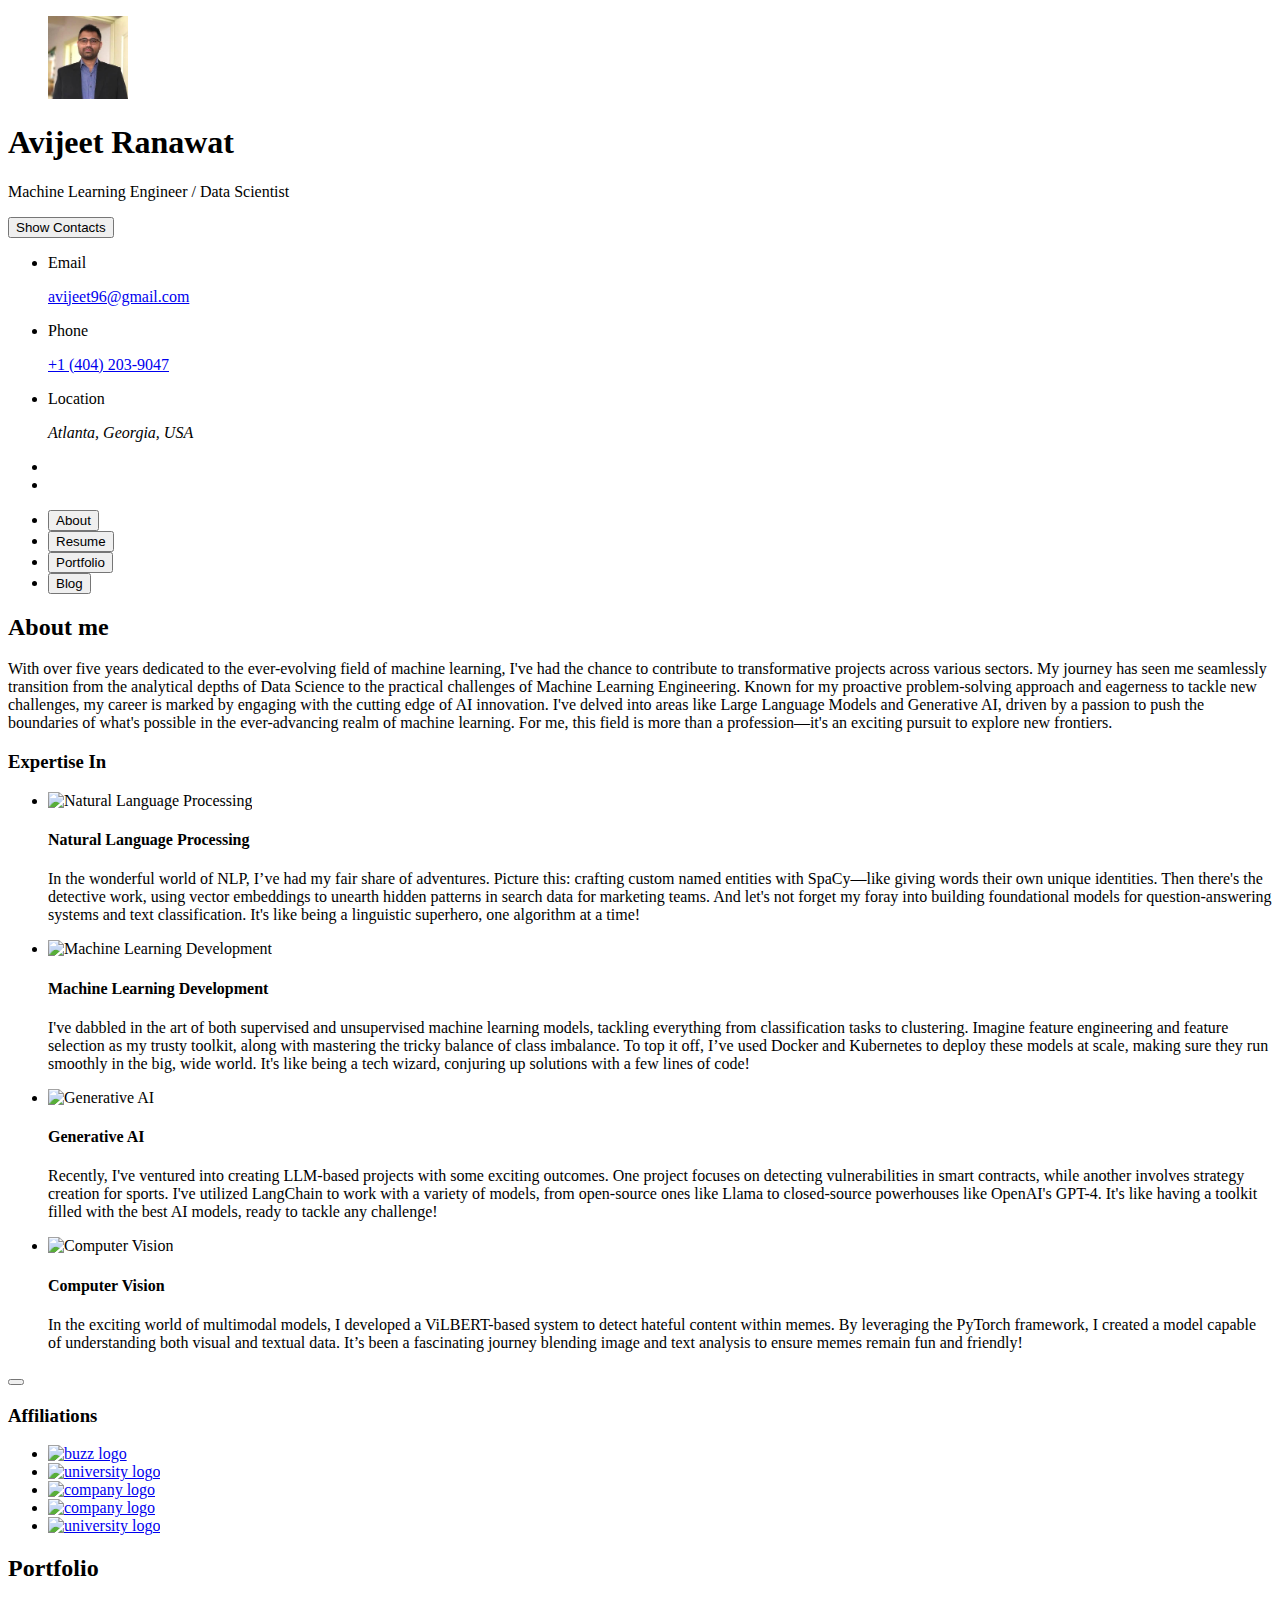
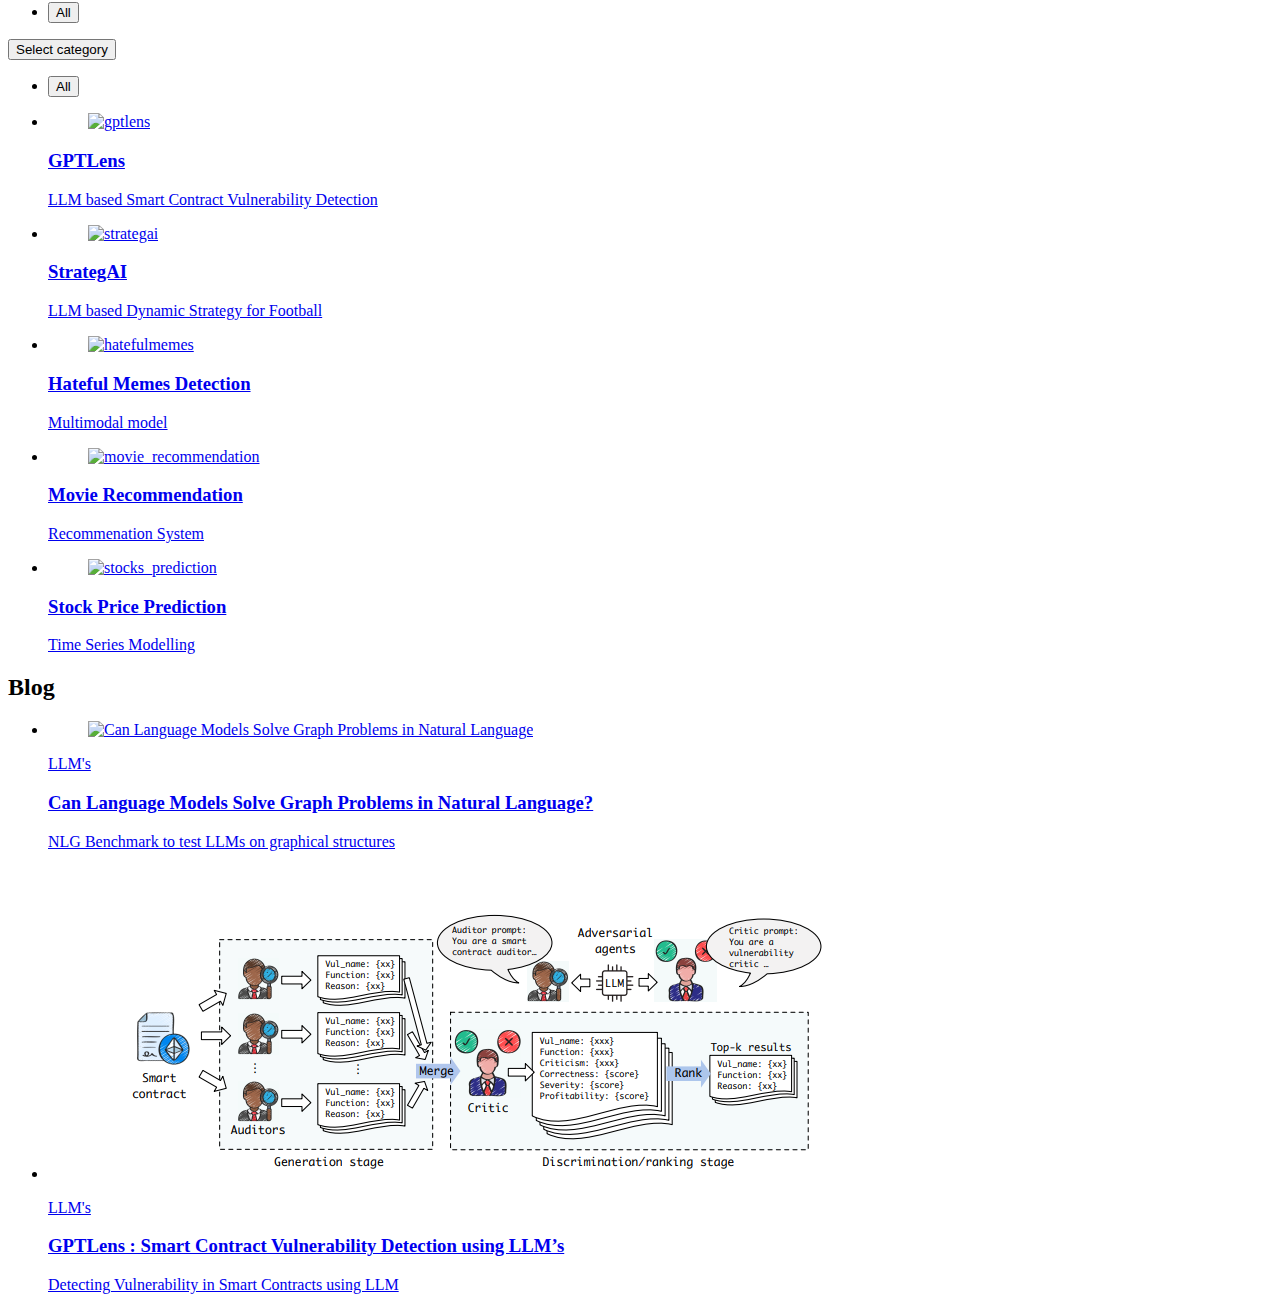
==== commit 0504c477: "resume as pdf" ====
--- a/index.html
+++ b/index.html
@@ -29,7 +29,7 @@
 <script async src="https://www.googletagmanager.com/gtag/js?id=G-9LH67V9T5T"></script>
 <script>
   window.dataLayer = window.dataLayer || [];
-  function gtag(){dataLayer.push(arguments);}
+  function gtag() { dataLayer.push(arguments); }
   gtag('js', new Date());
 
   gtag('config', 'G-9LH67V9T5T');
@@ -58,7 +58,7 @@
         <div class="info-content">
           <h1 class="name" title="Avijeet Ranawat">Avijeet Ranawat</h1>
 
-          <p class="title">Machine Learning Engineer</p>
+          <p class="title">Machine Learning Engineer / Data Scientist</p>
         </div>
 
         <button class="info_more-btn" data-sidebar-btn>
@@ -84,7 +84,7 @@
             <div class="contact-info">
               <p class="contact-title">Email</p>
 
-              <a href="mailto:aranawat3@gatech.edu" class="contact-link">aranawat3@gatech</a>
+              <a href="mailto:avijeet96@gmail.com" class="contact-link">avijeet96@gmail.com</a>
             </div>
 
           </li>
@@ -128,25 +128,12 @@
               <ion-icon name="logo-linkedin"></ion-icon>
             </a>
           </li>
-		  
-		  <li class="social-item">
+
+          <li class="social-item">
             <a href="https://www.github.com/AvijeetRanawat" class="social-link" target="_blank">
               <ion-icon name="logo-github"></ion-icon>
             </a>
           </li>
-		  
-
-          <li class="social-item">
-            <a href="https://www.twitter.com/aviranawat" class="social-link" target="_blank">
-              <ion-icon name="logo-twitter"></ion-icon>
-            </a>
-          </li>
-
-          <li class="social-item">
-            <a href="https://www.instagram.com/avijeetranawat" class="social-link" target="_blank">
-              <ion-icon name="logo-instagram"></ion-icon>
-            </a>
-          </li>
 
         </ul>
 
@@ -176,52 +163,57 @@
             <button class="navbar-link  active" data-nav-link>About</button>
           </li>
 
-          <li class="navbar-item">
-            <button class="navbar-link" data-nav-link>Resume</button>
-          </li>
+    <li class="navbar-item">
+      <button class="navbar-link" data-nav-link="resume">Resume</button>
+    </li>
 
           <li class="navbar-item">
             <button class="navbar-link" data-nav-link>Portfolio</button>
           </li>
-		  
-		  <li class="navbar-item">
+
+          <li class="navbar-item">
             <button class="navbar-link" data-nav-link>Blog</button>
           </li>
 
-		  
-          <li class="navbar-item">
-            <button class="navbar-link" data-nav-link>Contact</button>
-          </li>
-
         </ul>
 
       </nav>
-
+	  
+      
+      <!--
+        - #RESUME
+      -->
+			  
+		<article id="resumeDisplay" class="resume" style="display:none;">
+		  <header>
+			<h2>Resume</h2>
+		  </header>
+		  <section style="height: 600px;">
+			<iframe style="width: 100%; height: 100%;" frameborder="0"></iframe>
+		  </section>
+		</article>
 
 
 
       <!--
         - #ABOUT
       -->
-
+      
+        
       <article class="about  active" data-page="about">
 
         <header>
           <h2 class="h2 article-title">About me</h2>
         </header>
-
         <section class="about-text">
           <p>
-			Experienced professional with over 5 years of full commitment to the fascinating realm of machine learning. 
-			Throughout this journey, was privileged to work on impactful projects that cut across diverse industries, wearing multiple
-			hats, seamlessly transitioning from the intricate role of Data Scientist to the hands-on responsibilities of a Machine
-			Learning Engineer. A confident problem solver and go-getter, always ready to tackle the next challenge. Getting
-			involved with cutting-edge AI research, exploring frontiers like LLM and Generative AI. As this is not merely a
-			job; it’s a passion, a commitment to pushing the boundaries of what’s possible in the ever-evolving field of machine
-			learning.
+            With over five years dedicated to the ever-evolving field of machine learning, I've had the chance to contribute to transformative projects across various sectors.
+            My journey has seen me seamlessly transition from the analytical depths of Data Science to the practical challenges of Machine Learning Engineering.
+            Known for my proactive problem-solving approach and eagerness to tackle new challenges, my career is marked by engaging with the cutting edge of AI innovation.
+            I've delved into areas like Large Language Models and Generative AI, driven by a passion to push the boundaries of what's possible in the ever-advancing realm of machine learning.
+            For me, this field is more than a profession—it's an exciting pursuit to explore new frontiers.
           </p>
         </section>
-
 
         <!--
           - service
@@ -244,8 +236,11 @@
                 <h4 class="h4 service-item-title">Natural Language Processing</h4>
 
                 <p class="service-item-text">
-                Developed algorithms and models to enhance computers ability to comprehend,
-				analyze, and generate human language for various applications such as machine translation, sentiment analysis, chatbots etc.
+                  In the wonderful world of NLP, I’ve had my fair share of adventures.
+                  Picture this: crafting custom named entities with SpaCy—like giving words their own unique identities.
+                  Then there's the detective work, using vector embeddings to unearth hidden patterns in search data for marketing teams.
+                  And let's not forget my foray into building foundational models for question-answering systems and text classification.
+                  It's like being a linguistic superhero, one algorithm at a time!
                 </p>
               </div>
 
@@ -261,8 +256,10 @@
                 <h4 class="h4 service-item-title">Machine Learning Development</h4>
 
                 <p class="service-item-text">
-                Designed and implemented algorithms that enabled the model to learn patterns from data,
-				make predictions, and continually improve its performance through iterative training processes.
+                  I've dabbled in the art of both supervised and unsupervised machine learning models, tackling everything from classification tasks to clustering.
+                  Imagine feature engineering and feature selection as my trusty toolkit, along with mastering the tricky balance of class imbalance.
+                  To top it off, I’ve used Docker and Kubernetes to deploy these models at scale, making sure they run smoothly in the big, wide world.
+                  It's like being a tech wizard, conjuring up solutions with a few lines of code!
                 </p>
               </div>
 
@@ -271,14 +268,17 @@
             <li class="service-item">
 
               <div class="service-icon-box">
-                <img src="./assets/images/icon-app.svg" alt="Prompt Engineering" width="40">
+                <img src="./assets/images/icon-app.svg" alt="Generative AI" width="40">
               </div>
 
               <div class="service-content-box">
-                <h4 class="h4 service-item-title">Prompt Engineering</h4>
+                <h4 class="h4 service-item-title">Generative AI</h4>
 
                 <p class="service-item-text">
-                  Crafted and refined contextually relevant input queries to elicit desired responses from large language models.
+                  Recently, I've ventured into creating LLM-based projects with some exciting outcomes.
+                  One project focuses on detecting vulnerabilities in smart contracts, while another involves strategy creation for sports.
+                  I've utilized LangChain to work with a variety of models, from open-source ones like Llama to closed-source powerhouses like OpenAI's GPT-4.
+                  It's like having a toolkit filled with the best AI models, ready to tackle any challenge!
                 </p>
               </div>
 
@@ -294,8 +294,9 @@
                 <h4 class="h4 service-item-title">Computer Vision</h4>
 
                 <p class="service-item-text">
-                  Developed algorithms and models that enabled machines to interpret and make sense of visual information
-				  from the world involving tasks such as image recognition, object detection, segmentation etc.
+                  In the exciting world of multimodal models, I developed a ViLBERT-based system to detect hateful content within memes.
+                  By leveraging the PyTorch framework, I created a model capable of understanding both visual and textual data.
+                  It’s been a fascinating journey blending image and text analysis to ensure memes remain fun and friendly!
                 </p>
               </div>
 
@@ -336,7 +337,13 @@
           <ul class="clients-list has-scrollbar">
 
             <li class="clients-item">
-			  <a href="https://www.gatech.edu" class="clients-item" target="_blank">
+              <a href="https://www.gatech.edu" class="clients-item" target="_blank">
+                <img src="./assets/images/buzzGT.gif" alt="buzz logo">
+              </a>
+            </li>
+
+            <li class="clients-item">
+              <a href="https://www.gatech.edu" class="clients-item" target="_blank">
                 <img src="./assets/images/georgia_tech.png" alt="university logo">
               </a>
             </li>
@@ -366,760 +373,6 @@
       </article>
 
 
-
-     <!--
-        - #RESUME
-      -->
-
-      <article class="resume" data-page="resume">
-
-        <header>
-          <h2 class="h2 article-title">Resume</h2>
-        </header>
-
-        <section class="timeline">
-
-          <div class="title-wrapper">
-            <div class="icon-box">
-              <ion-icon name="book-outline"></ion-icon>
-            </div>
-
-            <h3 class="h3">Education</h3>
-          </div>
-
-          <ol class="timeline-list">
-
-            <li class="timeline-item">
-
-              <h4 class="h4 timeline-item-title">Georgia Institute of Technology</h4>
-
-              <span>2022 — 2024</span>
-
-              <p class="timeline-text">
-              Master of Science in Computer Science with Specialization in Machine Learning
-              </p>
-
-            </li>
-
-            <li class="timeline-item">
-
-              <h4 class="h4 timeline-item-title">RGPV University</h4>
-
-              <span>2014 — 2018</span>
-
-              <p class="timeline-text">
-				Bachelor of Engineering in Computer Science with Honours Degree
-				
-              </p>
-
-            </li>
-
-          </ol>
-
-        </section>
-
-        <section class="timeline">
-
-          <div class="title-wrapper">
-            <div class="icon-box">
-              <ion-icon name="book-outline"></ion-icon>
-            </div>
-
-            <h3 class="h3">Experience</h3>
-          </div>
-
-          <ol class="timeline-list">
-
-            <li class="timeline-item">
-
-              <h4 class="h4 timeline-item-title">Data Scientist</h4>
-
-              <span>2021 — 2023</span>
-
-              <p class="timeline-text">
-				<ul class="timeline-text">
-					<li>Leveraged the power of TensorFlow Hub and NLP embeddings to achieve full automation, hitting a sweet 100% in generating marketing insights effortlessly.</li>
-					<li>Got hands-on with a mini-batch k-means clustering model for our unsupervised learning needs, supercharging training speeds.</li>
-					<li>Skillfully employed Regex for meticulous data cleaning, deftly eliminating unwelcome characters and ensuring data purity.</li>
-					<li>Translated raw text into machine-understandable language using sophisticated pretrained embeddings, sparing us the challenges of starting from square one.</li>
-					<li>Made parallel computing a breeze across different nodes using an in-house Docker like tool, keeping things smooth and distributed.</li>
-					<li>Implemented Google SQL to turbocharge data engineering operations, witnessing a significant 60% acceleration in our workflow.</li>
-					<li>Elevated data visualization to an art form with plotly and altair-viz, creating a client experience that was not just informative but downright delightful.</li>
-					<li>Built a rock-solid code base on the Google Cloud Platform, making work of processing billions of records with a jaw-dropping 40% reduction in processing time.</li>
-					<li>Led the development of a robust causal impact analysis for Sony PlayStation, diving deep into the world of game analytics to understand how tournaments shake up the revenue landscape.</li>
-					<li>Employed a mix of models, including XgBoost, Random Forest, Decision trees, for feature selection to enhance the system’s capabilities.</li>
-					<li>Conducted A/B testing meticulously, unraveling insights from test vs control scenarios to inform strategic decisions.</li>
-					<li>Ensured statistical integrity by cross-verifying results through T-tests, emphasizing the importance of robust data analysis.</li>
-					<li>Leveraged Microsoft Office tools, particularly Power BI, to present complex findings in a clear and compelling manner to our clients.</li>
-					<li>Embraced the flexibility of Scala, optimizing the system for scalability and efficient multitasking.</li>
-					<li>Incorporated NoSQL databases seamlessly, enhancing data storage and retrieval methods for improved operational efficiency.</li>
-				</ul>
-              </p>
-
-            </li>
-
-            <li class="timeline-item">
-
-              <h4 class="h4 timeline-item-title">Machine Learning Engineer</h4>
-
-              <span>2019 — 2021</span>
-			  
-			<p class="timeline-text">
-				<ul class="timeline-text">
-					<li>Initiated the journey by delving into the classics, exploring Linear Regression, Logistic Regression, and Support Vector Machines to test the waters and establish a foundational understanding.</li>
-					<li>Revolutionized the support team’s workflow, wielding the power of a Random Forest classification model to enchantingly slash their manual workload by an impressive 80% through the wonders of Supervised learning.</li>
-					<li>Got crafty and built a custom entity recognizer using the spaCy library – because sometimes, off-the-shelf just won’t cut it.</li>
-					<li>Tackled class imbalance head-on with the SMOTE technique. No imbalances allowed on my watch.</li>
-					<li>Conducted a symphony of APIs using the dynamic duo: Django and Flask REST framework to get harmonious deployments.</li>
-					<li>Weaved a Dialog Flow Chatbot into our internal toolkit, making knowledge retrieval and Q/A a breeze.</li>
-					<li>Did a bit of number magic with feature scaling, courtesy of our trusty standard scalar.</li>
-					<li>Delved into the realm of possibilities by experimenting with an MLP Neural Networks model, seeking to harness the potential of deep learning.</li>
-					<li>Played detective with missing data, bringing in KNN imputation to solve the mystery.</li>
-					<li>Got wordy with data preprocessing, removing stop words and giving our words a good lemmatization scrub with the help of NLTK.</li>
-					<li>Assumed the role of an engineering virtuoso, conjuring up new features like counting POS tags, calculating the average length of words, and more through some nifty feature engineering.</li>
-				</ul>
-              </p>
-
-
-            </li>
-
-            <li class="timeline-item">
-
-              <h4 class="h4 timeline-item-title">Assistant System Engineer</h4>
-
-              <span>2018 — 2019</span>
-			  
-			<p class="timeline-text">
-			<ul class="timeline-text">
-				<li>Embarked on thrilling projects for a major player in the finance world – J.P. Morgan Chase, right in the heart of their Home Mortgage division.</li>
-				<li>Wielded the power of Java to craft automated regression test scripts, turning the tedious Loan Application processes into a smoothly orchestrated performance.</li>
-				<li>Revolutionized testing efforts by seamlessly integrating the TestNg framework, orchestrating a spectacular 75% reduction in testing time.</li>
-				<li>Played data maestro with MySQL and MongoDB databases, ensuring that data management was as smooth as a well-played symphony.</li>
-				<li>Infused a touch of JavaScript, HTML, and CSS expertise to enchantingly enhance the user interfaces and functionality of our web app, because we believe in the significance of an exceptional user experience.</li>
-				<li>Showcased not just technical prowess but also outstanding communication and presentation skills, leaving a lasting impression during client interactions.</li>
-
-			</ul>
-			</p>
-
-            </li>
-
-          </ol>
-
-        </section>
-
-
-
-
-      <!--
-        - #SKILLS
-      -->
-	  
-	  
-	  
-<section class="skill">
-  <!-- Main Skills Heading -->
-  <h3 class="h3 skills-title">Skills</h3>
-
-  <div class="split-container">
-
-    <!-- Programming Category -->
-    <div class="split-item" id="programming-category">
-      <!-- Programming Heading -->
-      <h4 class="h4", style="margin-bottom: 10px;">Programming</h4>
-      <!-- Subcategories within Programming Category -->
-      <ul class="subcategories">
-
-        <!-- Python Subcategory -->
-        <li class="skills-item subcategory">
-          <div class="title-wrapper">
-            <h5 class="h5">Python</h5>
-          </div>
-          <div class="skill-progress-bg">
-            <div class="skill-progress-fill programming-progress"></div>
-          </div>
-        </li>
-        <!-- SQL Subcategory -->
-        <li class="skills-item subcategory">
-          <div class="title-wrapper">
-            <h5 class="h5">SQL</h5>
-          </div>
-          <div class="skill-progress-bg">
-            <div class="skill-progress-fill programming-progress"></div>
-          </div>
-        </li>
-        <!-- Java Subcategory -->
-        <li class="skills-item subcategory">
-          <div class="title-wrapper">
-            <h5 class="h5">Java</h5>
-          </div>
-          <div class="skill-progress-bg">
-            <div class="skill-progress-fill programming-progress"></div>
-          </div>
-        </li>
-        <!-- C/C++ Subcategory -->
-        <li class="skills-item subcategory">
-          <div class="title-wrapper">
-            <h5 class="h5">C/C++</h5>
-          </div>
-          <div class="skill-progress-bg">
-            <div class="skill-progress-fill programming-progress"></div>
-          </div>
-        </li>
-      </ul>
-    </div>
-
-
-
-<!-- Libraries Category -->
-<div class="split-item" id="libraries-category">
-  <!-- Libraries Heading -->
-  <h4 class="h4" style="margin-bottom: 10px;">Libraries</h4>
-  <!-- Subcategories within Libraries Category -->
-  <ul class="subcategories">
-    <!-- NumPy Subcategory -->
-    <li class="skills-item subcategory">
-      <div class="title-wrapper">
-        <h5 class="h5">NumPy</h5>
-      </div>
-      <div class="skill-progress-bg">
-        <div class="skill-progress-fill libraries-progress"></div>
-      </div>
-    </li>
-    <!-- pandas Subcategory -->
-    <li class="skills-item subcategory">
-      <div class="title-wrapper">
-        <h5 class="h5">pandas</h5>
-      </div>
-      <div class="skill-progress-bg">
-        <div class="skill-progress-fill libraries-progress"></div>
-      </div>
-    </li>
-    <!-- scikit-learn Subcategory -->
-    <li class="skills-item subcategory">
-      <div class="title-wrapper">
-        <h5 class="h5">scikit-learn</h5>
-      </div>
-      <div class="skill-progress-bg">
-        <div class="skill-progress-fill libraries-progress"></div>
-      </div>
-    </li>
-    <!-- spaCy Subcategory -->
-    <li class="skills-item subcategory">
-      <div class="title-wrapper">
-        <h5 class="h5">spaCy</h5>
-      </div>
-      <div class="skill-progress-bg">
-        <div class="skill-progress-fill libraries-progress"></div>
-      </div>
-    </li>
-    <!-- NLTK Subcategory -->
-    <li class="skills-item subcategory">
-      <div class="title-wrapper">
-        <h5 class="h5">NLTK</h5>
-      </div>
-      <div class="skill-progress-bg">
-        <div class="skill-progress-fill libraries-progress"></div>
-      </div>
-    </li>
-    <!-- PySpark Subcategory -->
-    <li class="skills-item subcategory">
-      <div class="title-wrapper">
-        <h5 class="h5">PySpark</h5>
-      </div>
-      <div class="skill-progress-bg">
-        <div class="skill-progress-fill libraries-progress"></div>
-      </div>
-    </li>
-    <!-- matplotlib Subcategory -->
-    <li class="skills-item subcategory">
-      <div class="title-wrapper">
-        <h5 class="h5">matplotlib</h5>
-      </div>
-      <div class="skill-progress-bg">
-        <div class="skill-progress-fill libraries-progress"></div>
-      </div>
-    </li>
-    <!-- seaborn Subcategory -->
-    <li class="skills-item subcategory">
-      <div class="title-wrapper">
-        <h5 class="h5">seaborn</h5>
-      </div>
-      <div class="skill-progress-bg">
-        <div class="skill-progress-fill libraries-progress"></div>
-      </div>
-    </li>
-  </ul>
-</div>
-
-
-    <!-- NLP Category -->
-    <div class="split-item" id="nlp-category">
-      <!-- NLP Heading -->
-      <h4 class="h4", style="margin-bottom: 10px;">Natural Language Processing</h4>
-      <!-- Subcategories within NLP Category -->
-      <ul class="subcategories">
-        <!-- Large Language Models Subcategory -->
-        <li class="skills-item subcategory">
-          <div class="title-wrapper">
-            <h5 class="h5">Large Language Models</h5>
-          </div>
-          <div class="skill-progress-bg">
-            <div class="skill-progress-fill nlp-progress"></div>
-          </div>
-        </li>
-        <!-- Named Entity Recognition (NER) Subcategory -->
-        <li class="skills-item subcategory">
-          <div class="title-wrapper">
-            <h5 class="h5">Named Entity Recognition (NER)</h5>
-          </div>
-          <div class="skill-progress-bg">
-            <div class="skill-progress-fill nlp-progress"></div>
-          </div>
-        </li>
-        <!-- Sentiment Analysis Subcategory -->
-        <li class="skills-item subcategory">
-          <div class="title-wrapper">
-            <h5 class="h5">Sentiment Analysis</h5>
-          </div>
-          <div class="skill-progress-bg">
-            <div class="skill-progress-fill nlp-progress"></div>
-          </div>
-        </li>
-      </ul>
-    </div>
-
-  </div>
- 
- 
-   <div class="split-container"> 
- <!-- Framework Category -->
-<div class="split-item" id="framework-category">
-  <!-- Framework Heading -->
-  <h4 class="h4" style="margin-top: 25px; margin-bottom: 10px;">Framework</h4>
-  <!-- Subcategories within Framework Category -->
-  <ul class="subcategories">
-    <!-- PyTorch Subcategory -->
-    <li class="skills-item subcategory">
-      <div class="title-wrapper">
-        <h5 class="h5">PyTorch</h5>
-      </div>
-      <div class="skill-progress-bg">
-        <div class="skill-progress-fill framework-progress"></div>
-      </div>
-    </li>
-    <!-- TensorFlow Subcategory -->
-    <li class="skills-item subcategory">
-      <div class="title-wrapper">
-        <h5 class="h5">TensorFlow</h5>
-      </div>
-      <div class="skill-progress-bg">
-        <div class="skill-progress-fill framework-progress"></div>
-      </div>
-    </li>
-    <!-- Keras Subcategory -->
-    <li class="skills-item subcategory">
-      <div class="title-wrapper">
-        <h5 class="h5">Keras</h5>
-      </div>
-      <div class="skill-progress-bg">
-        <div class="skill-progress-fill framework-progress"></div>
-      </div>
-    </li>
-  </ul>
-</div>
-
-
-  <!-- Deep Learning & Neural Networks Category -->
-<div class="split-item" id="deep-learning-category">
-  <!-- Deep Learning Heading -->
-  <h4 class="h4" style="margin-top: 20px; margin-bottom: 10px;">Deep Learning & Neural Networks</h4>
-  <!-- Subcategories within Deep Learning Category -->
-  <ul class="subcategories">
-    <!-- Transformers Subcategory -->
-    <li class="skills-item subcategory">
-      <div class="title-wrapper">
-        <h5 class="h5">Transformers</h5>
-      </div>
-      <div class="skill-progress-bg">
-        <div class="skill-progress-fill deep-learning-progress"></div>
-      </div>
-    </li>
-    <!-- CNN Subcategory -->
-    <li class="skills-item subcategory">
-      <div class="title-wrapper">
-        <h5 class="h5">CNN</h5>
-      </div>
-      <div class="skill-progress-bg">
-        <div class="skill-progress-fill deep-learning-progress"></div>
-      </div>
-    </li>
-    <!-- RNN Subcategory -->
-    <li class="skills-item subcategory">
-      <div class="title-wrapper">
-        <h5 class="h5">RNN</h5>
-      </div>
-      <div class="skill-progress-bg">
-        <div class="skill-progress-fill deep-learning-progress"></div>
-      </div>
-    </li>
-    <!-- LSTM Subcategory -->
-    <li class="skills-item subcategory">
-      <div class="title-wrapper">
-        <h5 class="h5">LSTM</h5>
-      </div>
-      <div class="skill-progress-bg">
-        <div class="skill-progress-fill deep-learning-progress"></div>
-      </div>
-    </li>
-  </ul>
-</div>
-
-
-<!-- Data Engineering Category -->
-<div class="split-item" id="data-engineering-category">
-  <!-- Data Engineering Heading -->
-  <h4 class="h4" style="margin-top: 10px; margin-bottom: 10px;">Data Engineering</h4>
-  <!-- Subcategories within Data Engineering Category -->
-  <ul class="subcategories">
-    <!-- Spark Subcategory -->
-    <li class="skills-item subcategory">
-      <div class="title-wrapper">
-        <h5 class="h5">Spark</h5>
-      </div>
-      <div class="skill-progress-bg">
-        <div class="skill-progress-fill data-engineering-progress"></div>
-      </div>
-    </li>
-    <!-- Hadoop Subcategory -->
-    <li class="skills-item subcategory">
-      <div class="title-wrapper">
-        <h5 class="h5">Hadoop</h5>
-      </div>
-      <div class="skill-progress-bg">
-        <div class="skill-progress-fill data-engineering-progress"></div>
-      </div>
-    </li>
-    <!-- SQL Alchemy Subcategory -->
-    <li class="skills-item subcategory">
-      <div class="title-wrapper">
-        <h5 class="h5">SQL Alchemy</h5>
-      </div>
-      <div class="skill-progress-bg">
-        <div class="skill-progress-fill data-engineering-progress"></div>
-      </div>
-    </li>
-    <!-- Apache Kafka Subcategory -->
-    <li class="skills-item subcategory">
-      <div class="title-wrapper">
-        <h5 class="h5">Apache Kafka</h5>
-      </div>
-      <div class="skill-progress-bg">
-        <div class="skill-progress-fill data-engineering-progress"></div>
-      </div>
-    </li>
-    <!-- Airflow Subcategory -->
-    <li class="skills-item subcategory">
-      <div class="title-wrapper">
-        <h5 class="h5">Airflow</h5>
-      </div>
-      <div class="skill-progress-bg">
-        <div class="skill-progress-fill data-engineering-progress"></div>
-      </div>
-    </li>
-  </ul>
-</div>
-
-</div>
- <div class="split-container">
-<!-- Research Category -->
-<div class="split-item" id="research-category">
-  <!-- Research Heading -->
-  <h4 class="h4" style="margin-top: 10px; margin-bottom: 10px;">Research</h4>
-  <!-- Subcategories within Research Category -->
-  <ul class="subcategories">
-    <!-- Literature Review Subcategory -->
-    <li class="skills-item subcategory">
-      <div class="title-wrapper">
-        <h5 class="h5">Literature Review</h5>
-      </div>
-      <div class="skill-progress-bg">
-        <div class="skill-progress-fill research-progress"></div>
-      </div>
-    </li>
-    <!-- Experimental Design Subcategory -->
-    <li class="skills-item subcategory">
-      <div class="title-wrapper">
-        <h5 class="h5">Experimental Design</h5>
-      </div>
-      <div class="skill-progress-bg">
-        <div class="skill-progress-fill research-progress"></div>
-      </div>
-    </li>
-    <!-- Data Collection Subcategory -->
-    <li class="skills-item subcategory">
-      <div class="title-wrapper">
-        <h5 class="h5">Data Collection</h5>
-      </div>
-      <div class="skill-progress-bg">
-        <div class="skill-progress-fill research-progress"></div>
-      </div>
-    </li>
-    <!-- Statistical Analysis Subcategory -->
-    <li class="skills-item subcategory">
-      <div class="title-wrapper">
-        <h5 class="h5">Statistical Analysis</h5>
-      </div>
-      <div class="skill-progress-bg">
-        <div class="skill-progress-fill research-progress"></div>
-      </div>
-    </li>
-    <!-- LaTeX Subcategory -->
-    <li class="skills-item subcategory">
-      <div class="title-wrapper">
-        <h5 class="h5">LaTeX</h5>
-      </div>
-      <div class="skill-progress-bg">
-        <div class="skill-progress-fill research-progress"></div>
-      </div>
-    </li>
-  </ul>
-</div>
-
-<!-- Cloud Computing Category -->
-<div class="split-item" id="cloud-computing-category">
-  <!-- Cloud Computing Heading -->
-  <h4 class="h4" style="margin-top: 10px; margin-bottom: 10px;">Cloud Computing</h4>
-  <!-- Subcategories within Cloud Computing Category -->
-  <ul class="subcategories">
-    <!-- Google Cloud Platform (GCP) Subcategory -->
-    <li class="skills-item subcategory">
-      <div class="title-wrapper">
-        <h5 class="h5">Google Cloud Platform (GCP)</h5>
-      </div>
-      <div class="skill-progress-bg">
-        <div class="skill-progress-fill cloud-computing-progress"></div>
-      </div>
-    </li>
-    <!-- Azure Subcategory -->
-    <li class="skills-item subcategory">
-      <div class="title-wrapper">
-        <h5 class="h5">Azure</h5>
-      </div>
-      <div class="skill-progress-bg">
-        <div class="skill-progress-fill cloud-computing-progress"></div>
-      </div>
-    </li>
-    <!-- AWS Subcategory -->
-    <li class="skills-item subcategory">
-      <div class="title-wrapper">
-        <h5 class="h5">AWS</h5>
-      </div>
-      <div class="skill-progress-bg">
-        <div class="skill-progress-fill cloud-computing-progress"></div>
-      </div>
-    </li>
-  </ul>
-</div>
-
-<!-- Version Control Category -->
-<div class="split-item" id="version-control-category">
-  <!-- Version Control Heading -->
-  <h4 class="h4" style="margin-top: 20px; margin-bottom: 10px;">Version Control</h4>
-  <!-- Subcategories within Version Control Category -->
-  <ul class="subcategories">
-    <!-- Git Subcategory -->
-    <li class="skills-item subcategory">
-      <div class="title-wrapper">
-        <h5 class="h5">Git</h5>
-      </div>
-      <div class="skill-progress-bg">
-        <div class="skill-progress-fill version-control-progress"></div>
-      </div>
-    </li>
-    <!-- GitHub Subcategory -->
-    <li class="skills-item subcategory">
-      <div class="title-wrapper">
-        <h5 class="h5">GitHub</h5>
-      </div>
-      <div class="skill-progress-bg">
-        <div class="skill-progress-fill version-control-progress"></div>
-      </div>
-    </li>
-  </ul>
-</div>
-</div>
-
-
- <div class="split-container">
-
-<!-- Database Management Category -->
-<div class="split-item" id="database-management-category">
-  <!-- Database Management Heading -->
-  <h4 class="h4" style="margin-top: 20px; margin-bottom: 10px;">Database Management</h4>
-  <!-- Subcategories within Database Management Category -->
-  <ul class="subcategories">
-    <!-- MongoDB Subcategory -->
-    <li class="skills-item subcategory">
-      <div class="title-wrapper">
-        <h5 class="h5">MongoDB</h5>
-      </div>
-      <div class="skill-progress-bg">
-        <div class="skill-progress-fill database-management-progress"></div>
-      </div>
-    </li>
-    <!-- MySQL Subcategory -->
-    <li class="skills-item subcategory">
-      <div class="title-wrapper">
-        <h5 class="h5">MySQL</h5>
-      </div>
-      <div class="skill-progress-bg">
-        <div class="skill-progress-fill database-management-progress"></div>
-      </div>
-    </li>
-    <!-- BigQuery Subcategory -->
-    <li class="skills-item subcategory">
-      <div class="title-wrapper">
-        <h5 class="h5">BigQuery</h5>
-      </div>
-      <div class="skill-progress-bg">
-        <div class="skill-progress-fill database-management-progress"></div>
-      </div>
-    </li>
-  </ul>
-</div>
-
-<!-- Tools Category -->
-<div class="split-item" id="tools-category">
-  <!-- Tools Heading -->
-  <h4 class="h4" style="margin-top: 10px; margin-bottom: 10px;">Tools</h4>
-  <!-- Subcategories within Tools Category -->
-  <ul class="subcategories">
-    <!-- Jupyter Notebooks Subcategory -->
-    <li class="skills-item subcategory">
-      <div class="title-wrapper">
-        <h5 class="h5">Jupyter Notebooks</h5>
-      </div>
-      <div class="skill-progress-bg">
-        <div class="skill-progress-fill tools-progress"></div>
-      </div>
-    </li>
-    <!-- Google Colab Subcategory -->
-    <li class="skills-item subcategory">
-      <div class="title-wrapper">
-        <h5 class="h5">Google Colab</h5>
-      </div>
-      <div class="skill-progress-bg">
-        <div class="skill-progress-fill tools-progress"></div>
-      </div>
-    </li>
-    <!-- Docker Subcategory -->
-    <li class="skills-item subcategory">
-      <div class="title-wrapper">
-        <h5 class="h5">Docker</h5>
-      </div>
-      <div class="skill-progress-bg">
-        <div class="skill-progress-fill tools-progress"></div>
-      </div>
-    </li>
-    <!-- VS Code Subcategory -->
-    <li class="skills-item subcategory">
-      <div class="title-wrapper">
-        <h5 class="h5">VS Code</h5>
-      </div>
-      <div class="skill-progress-bg">
-        <div class="skill-progress-fill tools-progress"></div>
-      </div>
-    </li>
-    <!-- PyCharm Subcategory -->
-    <li class="skills-item subcategory">
-      <div class="title-wrapper">
-        <h5 class="h5">PyCharm</h5>
-      </div>
-      <div class="skill-progress-bg">
-        <div class="skill-progress-fill tools-progress"></div>
-      </div>
-    </li>
-  </ul>
-</div>
-
-
-<!-- Project Management Category -->
-<div class="split-item" id="project-management-category">
-  <!-- Project Management Heading -->
-  <h4 class="h4" style="margin-top: 10px; margin-bottom: 10px;">Project Management</h4>
-  <!-- Subcategories within Project Management Category -->
-  <ul class="subcategories">
-    <!-- Agile Subcategory -->
-    <li class="skills-item subcategory">
-      <div class="title-wrapper">
-        <h5 class="h5">Agile</h5>
-      </div>
-      <div class="skill-progress-bg">
-        <div class="skill-progress-fill project-management-progress"></div>
-      </div>
-    </li>
-    <!-- Scrum Subcategory -->
-    <li class="skills-item subcategory">
-      <div class="title-wrapper">
-        <h5 class="h5">Scrum</h5>
-      </div>
-      <div class="skill-progress-bg">
-        <div class="skill-progress-fill project-management-progress"></div>
-      </div>
-    </li>
-    <!-- Kanban Subcategory -->
-    <li class="skills-item subcategory">
-      <div class="title-wrapper">
-        <h5 class="h5">Kanban</h5>
-      </div>
-      <div class="skill-progress-bg">
-        <div class="skill-progress-fill project-management-progress"></div>
-      </div>
-    </li>
-  </ul>
-</div>
-</div>
-
-</section>
-
-<style>
-  .split-container {
-    display: flex;
-    justify-content: space-between;
-  }
-
-  .split-item {
-    width: 30%; /* Adjust the width as needed */
-  }
-
-  .subcategories {
-    list-style-type: none;
-    padding: 0;
-    margin: 0;
-  }
-
-  .skill-progress-fill {
-    height: 10px; /* Adjust the height of the progress bar */
-    background-color: #4caf50; /* Adjust the color of the progress bar */
-    width: 0; /* Start with 0 width */
-    transition: width 1s ease-in-out; /* Add transition for smooth filling effect */
-  }
-
-  .split-item:hover .skill-progress-fill {
-    width: 100%; /* Fill the progress bars on hover */
-  }
-</style>
-
-	  
-
-
-
-
-
-
-      </article>
-
-
       <!--
         - #PORTFOLIO
       -->
@@ -1163,51 +416,87 @@
           </div>
 
           <ul class="project-list">
-
+		  
             <li class="project-item  active" data-filter-item data-category="all">
-              <a href="https://github.com/AvijeetRanawat/Hateful-memes-DL-project/tree/main/Submission" target="_blank">
+              <a href="https://huggingface.co/spaces/Zavi77/GPTLens" target="_blank">
 
                 <figure class="project-img">
                   <div class="project-item-icon-box">
                     <ion-icon name="eye-outline"></ion-icon>
                   </div>
 
-                  <img src="./assets/images/hateful_meme.png" alt="hateful_memes" loading="lazy">
+                  <img src="./assets/images/gptlens.webp" alt="gptlens" loading="lazy">
                 </figure>
 
-                <h3 class="project-title">Hateful Memes Detection</h3>
-
-                <p class="project-category">Multimodal model</p>
-
-              </a>
-            </li>
-
+                <h3 class="project-title">GPTLens</h3>
+
+                <p class="project-category">LLM based Smart Contract Vulnerability Detection</p>
+
+              </a>
+            </li>
+			
             <li class="project-item  active" data-filter-item data-category="all">
-              <a href="https://github.com/AvijeetRanawat/Movie-Recommendation" target="_blank">
+              <a href="https://github.com/AvijeetRanawat/StrategAI" target="_blank">
 
                 <figure class="project-img">
                   <div class="project-item-icon-box">
                     <ion-icon name="eye-outline"></ion-icon>
                   </div>
 
-                  <img src="./assets/images/movie_recommendation.png" alt="movie_recommendation" loading="lazy">
+                  <img src="./assets/images/strategai.webp" alt="strategai" loading="lazy">
                 </figure>
 
-                <h3 class="project-title">Movie Recommendation</h3>
-
-                <p class="project-category">Recommenation System</p>
+                <h3 class="project-title">StrategAI</h3>
+
+                <p class="project-category">LLM based Dynamic Strategy for Football</p>
 
               </a>
             </li>
 
             <li class="project-item  active" data-filter-item data-category="all">
-              <a href="https://github.com/AvijeetRanawat/StockPricePrediction" target="_blank">
+              <a href="https://github.com/AvijeetRanawat/HatefulMemesDetection" target="_blank">
 
                 <figure class="project-img">
                   <div class="project-item-icon-box">
                     <ion-icon name="eye-outline"></ion-icon>
                   </div>
 
+                  <img src="./assets/images/hateful_meme.png" alt="hatefulmemes" loading="lazy">
+                </figure>
+
+                <h3 class="project-title">Hateful Memes Detection</h3>
+
+                <p class="project-category">Multimodal model</p>
+
+              </a>
+            </li>
+
+            <li class="project-item  active" data-filter-item data-category="all">
+              <a href="https://github.com/AvijeetRanawat/Movie-Recommendation" target="_blank">
+
+                <figure class="project-img">
+                  <div class="project-item-icon-box">
+                    <ion-icon name="eye-outline"></ion-icon>
+                  </div>
+
+                  <img src="./assets/images/movie_recommendation.png" alt="movie_recommendation" loading="lazy">
+                </figure>
+
+                <h3 class="project-title">Movie Recommendation</h3>
+
+                <p class="project-category">Recommenation System</p>
+
+              </a>
+            </li>
+
+            <li class="project-item  active" data-filter-item data-category="all">
+              <a href="https://github.com/AvijeetRanawat/StockPricePrediction" target="_blank">
+
+                <figure class="project-img">
+                  <div class="project-item-icon-box">
+                    <ion-icon name="eye-outline"></ion-icon>
+                  </div>
+
                   <img src="./assets/images/stock_prediction.png" alt="stocks_prediction" loading="lazy">
                 </figure>
 
@@ -1217,7 +506,7 @@
 
               </a>
             </li>
-   
+
 
           </ul>
 
@@ -1235,16 +524,55 @@
         <header>
           <h2 class="h2 article-title">Blog</h2>
         </header>
-
         <section class="blog-posts">
 
           <ul class="blog-posts-list">
 
             <li class="blog-post-item">
-              <a href="#">
+              <a href="https://medium.com/@avijeet96/can-language-models-solve-graph-problems-in-natural-language-neurips-2023-199caaa117c0"
+                target="_blank">
 
                 <figure class="blog-banner-box">
-                  <img src="./assets/images/gptlens.png" alt="GPTLens : Smart Contract Vulnerability Detection using LLM’s" loading="lazy">
+                  <img src="./assets/images/graph_llm.png"
+                    alt="Can Language Models Solve Graph Problems in Natural Language" loading="lazy">
+                </figure>
+
+                <div class="blog-content">
+
+                  <div class="blog-meta">
+                    <p class="blog-category">LLM's</p>
+
+                    <span class="dot"></span>
+
+                  </div>
+
+                  <h3 class="h3 blog-item-title">Can Language Models Solve Graph Problems in Natural Language?</h3>
+
+                  <p class="blog-text">
+                    NLG Benchmark to test LLMs on graphical structures
+                  </p>
+
+                </div>
+
+              </a>
+            </li>
+
+
+          </ul>
+
+        </section>
+
+        <section class="blog-posts">
+
+          <ul class="blog-posts-list">
+
+            <li class="blog-post-item">
+              <a href="https://medium.com/@avijeet96/gptlens-smart-contract-vulnerability-detection-using-llms-0519ff9709b1"
+                target="_blank">
+
+                <figure class="blog-banner-box">
+                  <img src="./assets/images/gptlens.png"
+                    alt="GPTLens : Smart Contract Vulnerability Detection using LLM’s" loading="lazy">
                 </figure>
 
                 <div class="blog-content">
@@ -1269,52 +597,6 @@
 
 
           </ul>
-
-        </section>
-
-      </article>
-
-
-
-
-      <!--
-        - #CONTACT
-      -->
-
-      <article class="contact" data-page="contact">
-
-        <header>
-          <h2 class="h2 article-title">Contact</h2>
-        </header>
-
-        <section class="mapbox" data-mapbox>
-          <figure>
-            <iframe
-              src="https://www.google.com/maps/embed?pb=!1m18!1m12!1m3!1d27660.573981363217!2d-84.388058!3d33.7490!2m3!1f0!2f0!3f0!3m2!1i1024!2i768!4f13.1!3m3!1m2!1s0x88f503a52b080a89%3A0x7b9b0e6d08d8e012!2sAtlanta%2C%20GA%2C%20USA!5e0!3m2!1sen!2sbd!4v1647608789441!5m2!1sen!2sbd"
-              width="400" height="300" loading="lazy"></iframe>
-          </figure>
-        </section>
-
-		<section class="contact-form">
-
-          <h3 class="h3 form-title">Contact Form</h3>
-
-          <form action="#" class="form" data-form>
-
-            <div class="input-wrapper">
-              <input type="text" name="fullname" class="form-input" placeholder="Full name" required data-form-input>
-
-              <input type="email" name="email" class="form-input" placeholder="Email address" required data-form-input>
-            </div>
-
-            <textarea name="message" class="form-input" placeholder="Your Message" required data-form-input></textarea>
-
-            <button class="form-btn" type="submit" disabled data-form-btn>
-              <ion-icon name="paper-plane"></ion-icon>
-              <span>Send Message</span>
-            </button>
-
-          </form>
 
         </section>
 
@@ -1333,6 +615,52 @@
     - custom js link
   -->
   <script src="./assets/js/script.js"></script>
+  
+  
+<script>
+		document.addEventListener("DOMContentLoaded", function() {
+			const navLinks = document.querySelectorAll('[data-nav-link]');
+			const sections = document.querySelectorAll('[data-page]');
+			const resumeSection = document.getElementById('resumeDisplay');
+			const iframe = document.querySelector('#resumeDisplay iframe');
+			const pdfPath = './assets/resume.pdf'; // Ensure this is the correct path to your PDF file
+
+			navLinks.forEach(link => {
+				link.addEventListener('click', function() {
+					// Remove active class from all nav links
+					navLinks.forEach(nav => nav.classList.remove('active'));
+					// Add active class to the clicked nav link
+					link.classList.add('active');
+
+					const targetSection = link.getAttribute('data-nav-link') || link.textContent.toLowerCase().trim();
+
+					// Hide all sections initially
+					sections.forEach(section => {
+						section.style.display = 'none';
+					});
+
+					// Special handling for the Resume section
+					if (targetSection === 'resume') {
+						// Set the iframe source if it's not already set
+						if (!iframe.src) {
+							iframe.src = pdfPath;
+						}
+						resumeSection.style.display = 'block'; // Show the resume section
+					} else {
+						// Show the targeted content section
+						const targetContent = document.querySelector(`[data-page="${targetSection}"]`);
+						if (targetContent) {
+							targetContent.style.display = 'block';
+						}
+						// Ensure resume section is hidden if not selected
+						resumeSection.style.display = 'none';
+					}
+				});
+			});
+		});
+
+</script>
+
 
   <!--
     - ionicon link
@@ -1342,4 +670,4 @@
 
 </body>
 
-</html>
+</html>